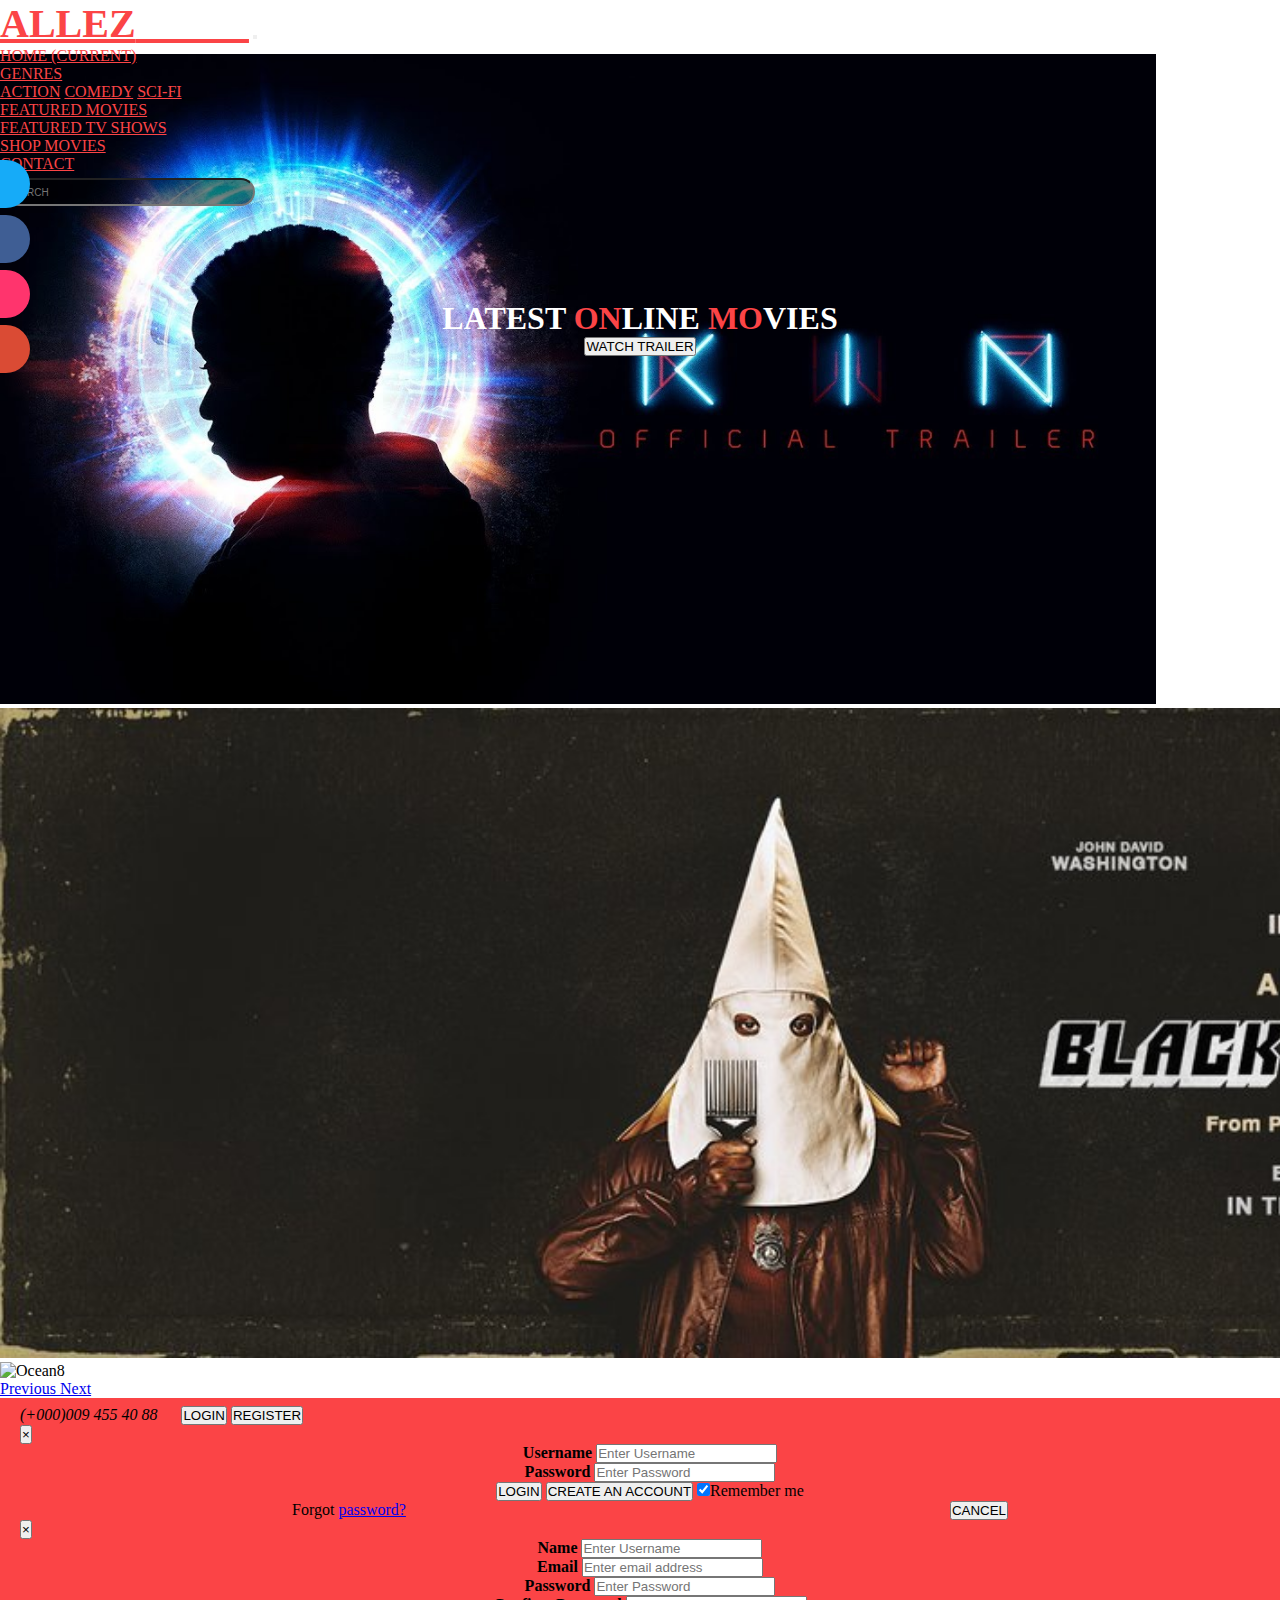
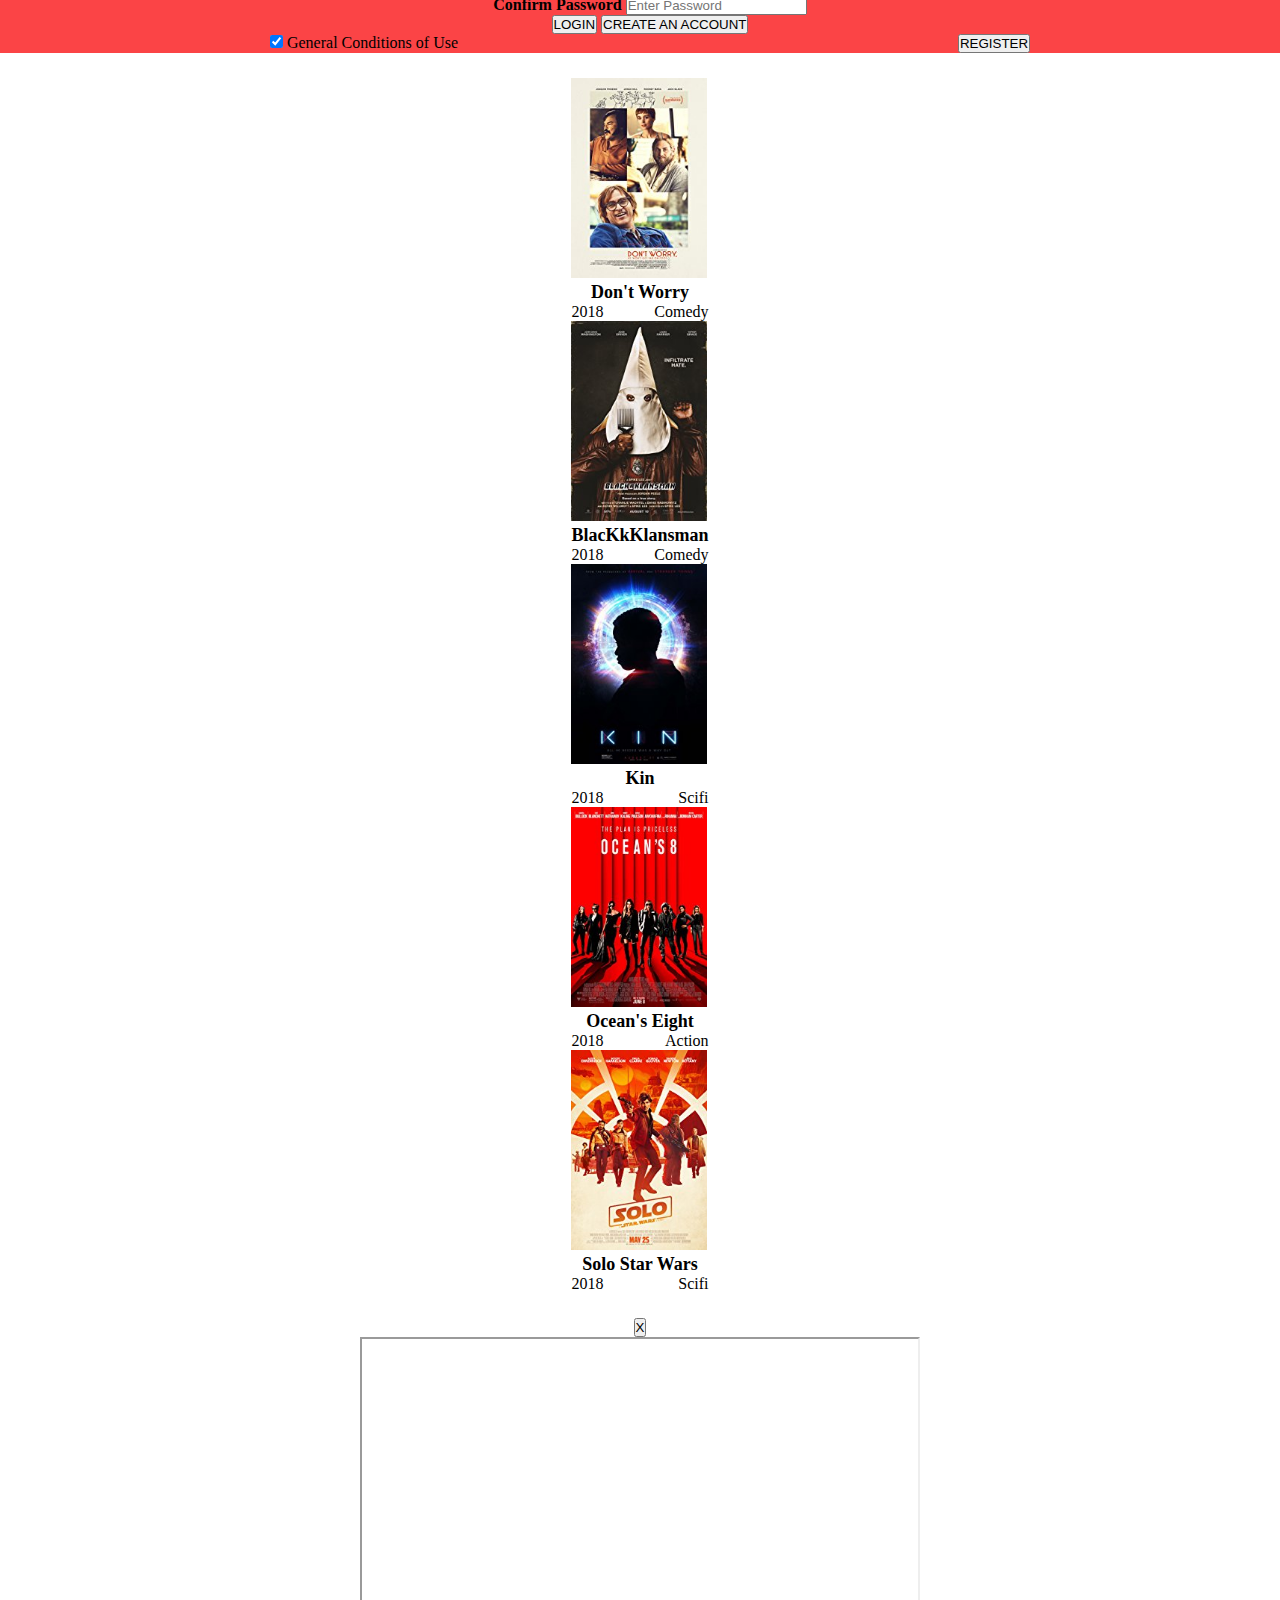
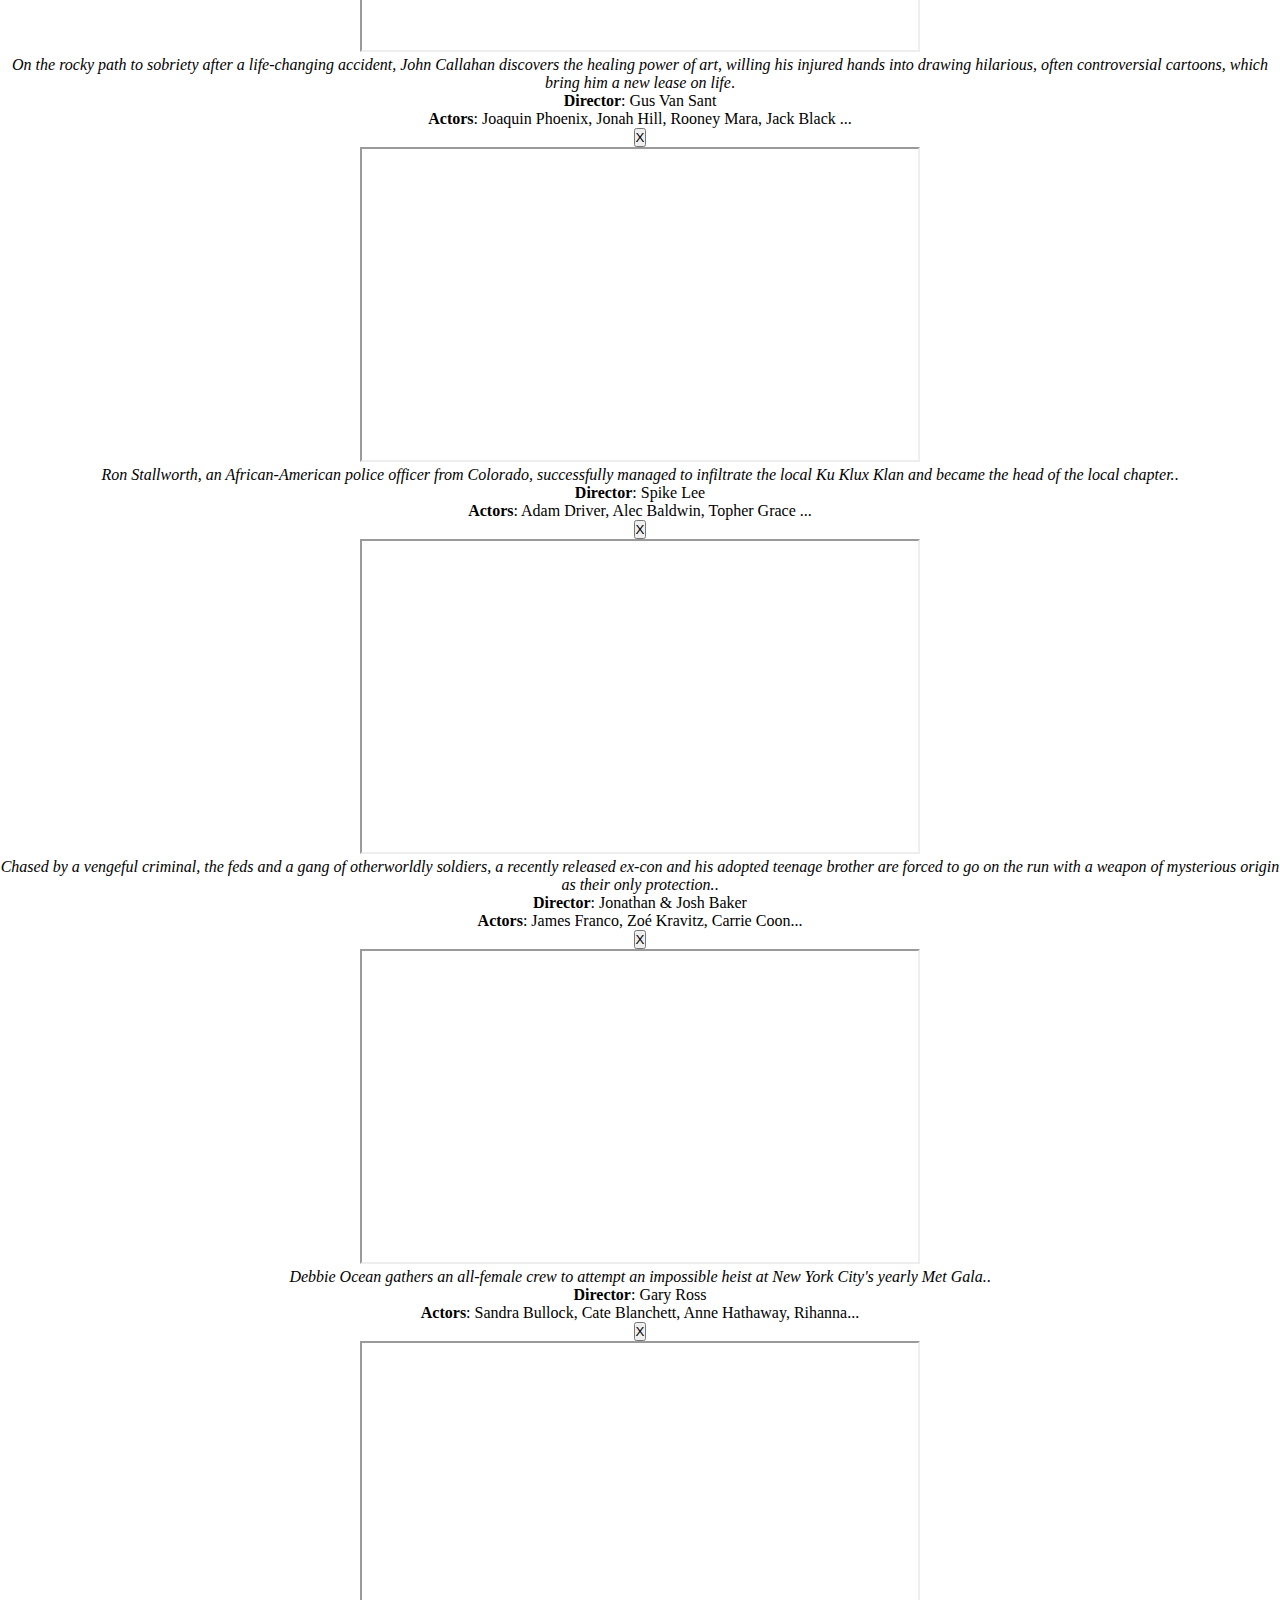
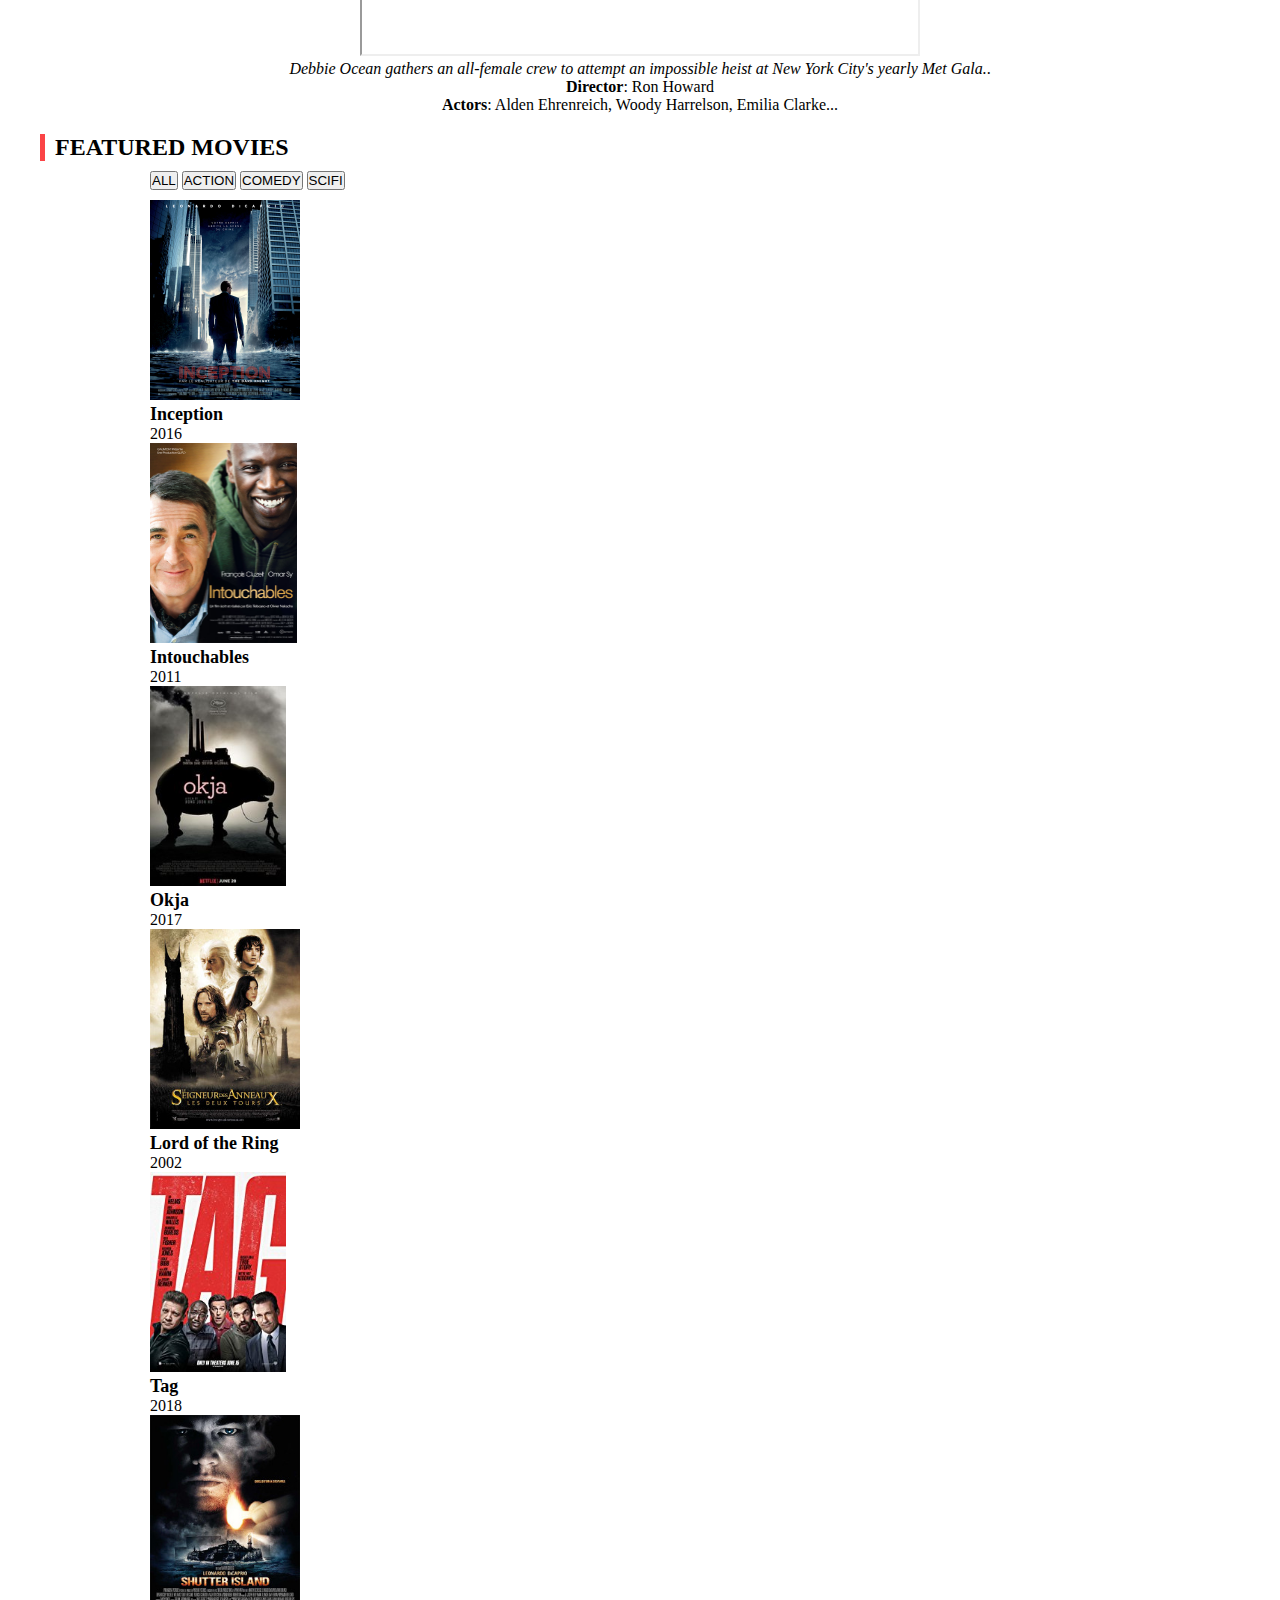
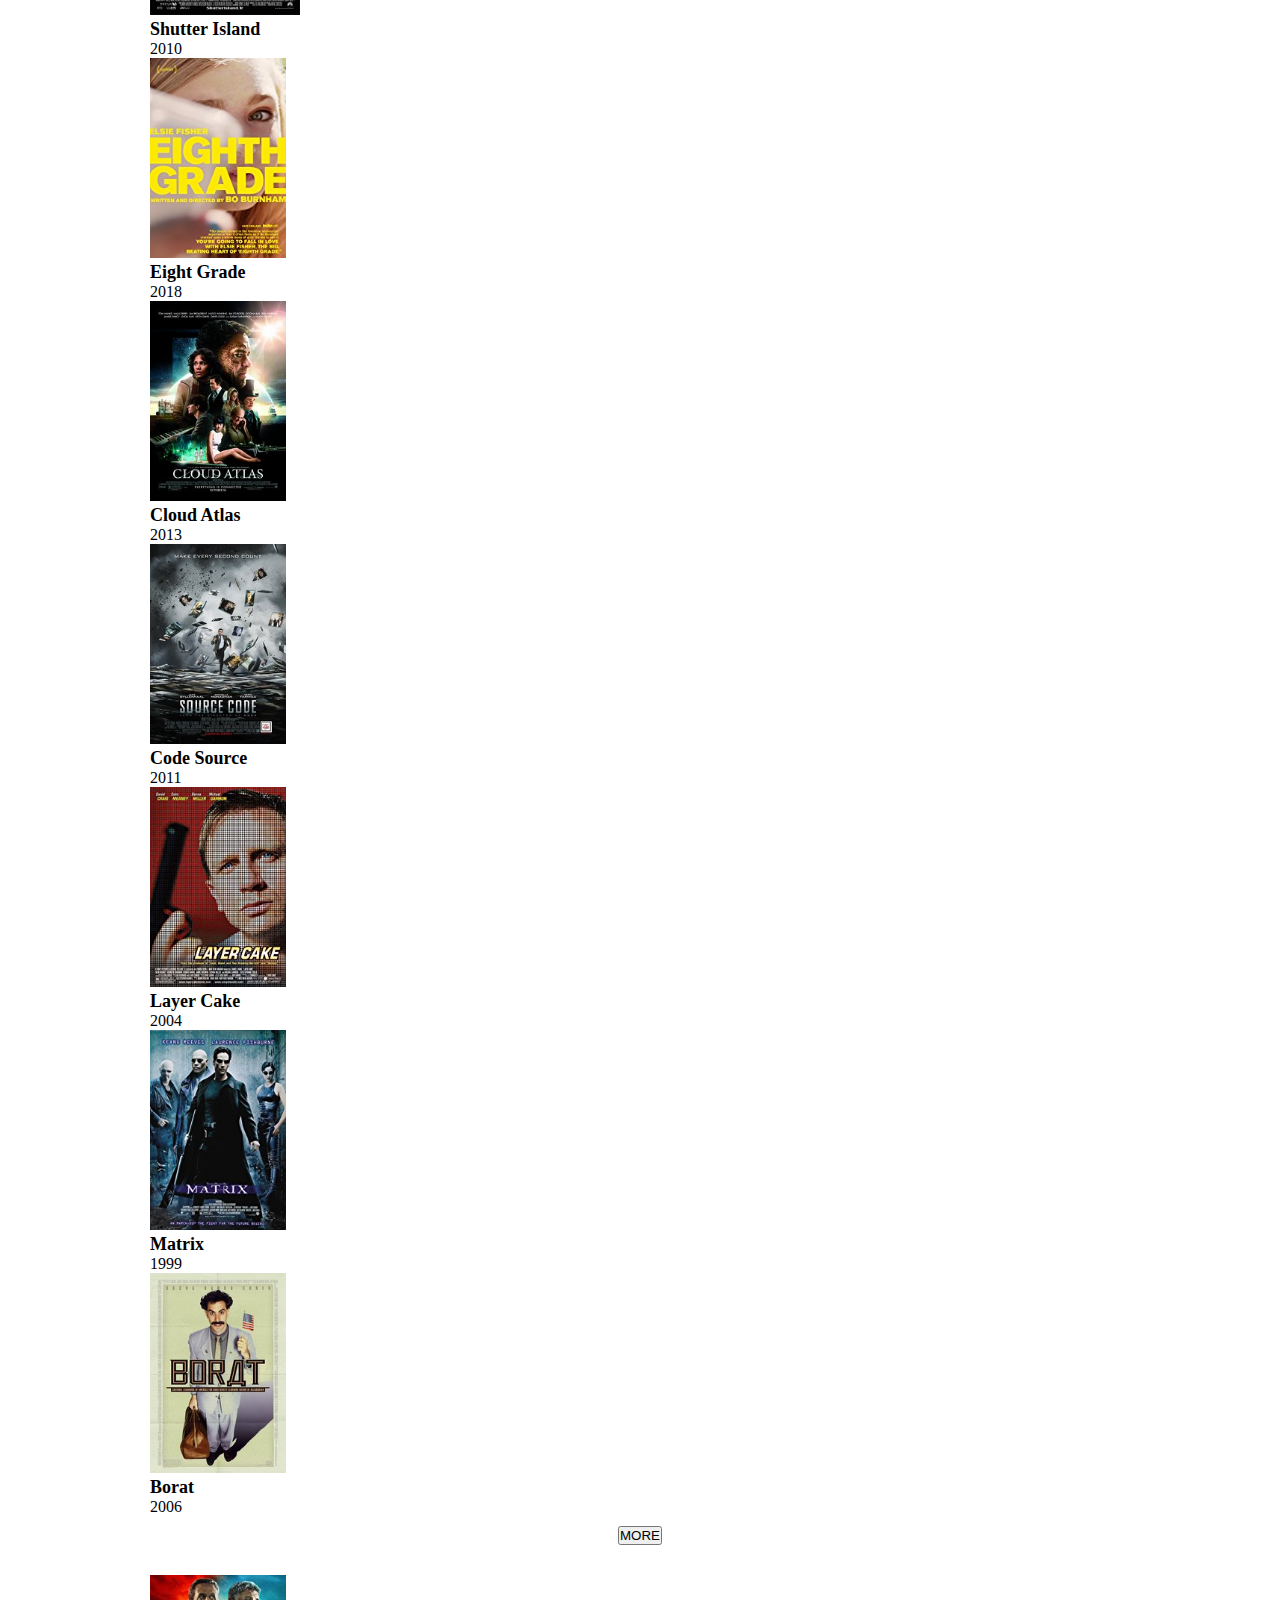
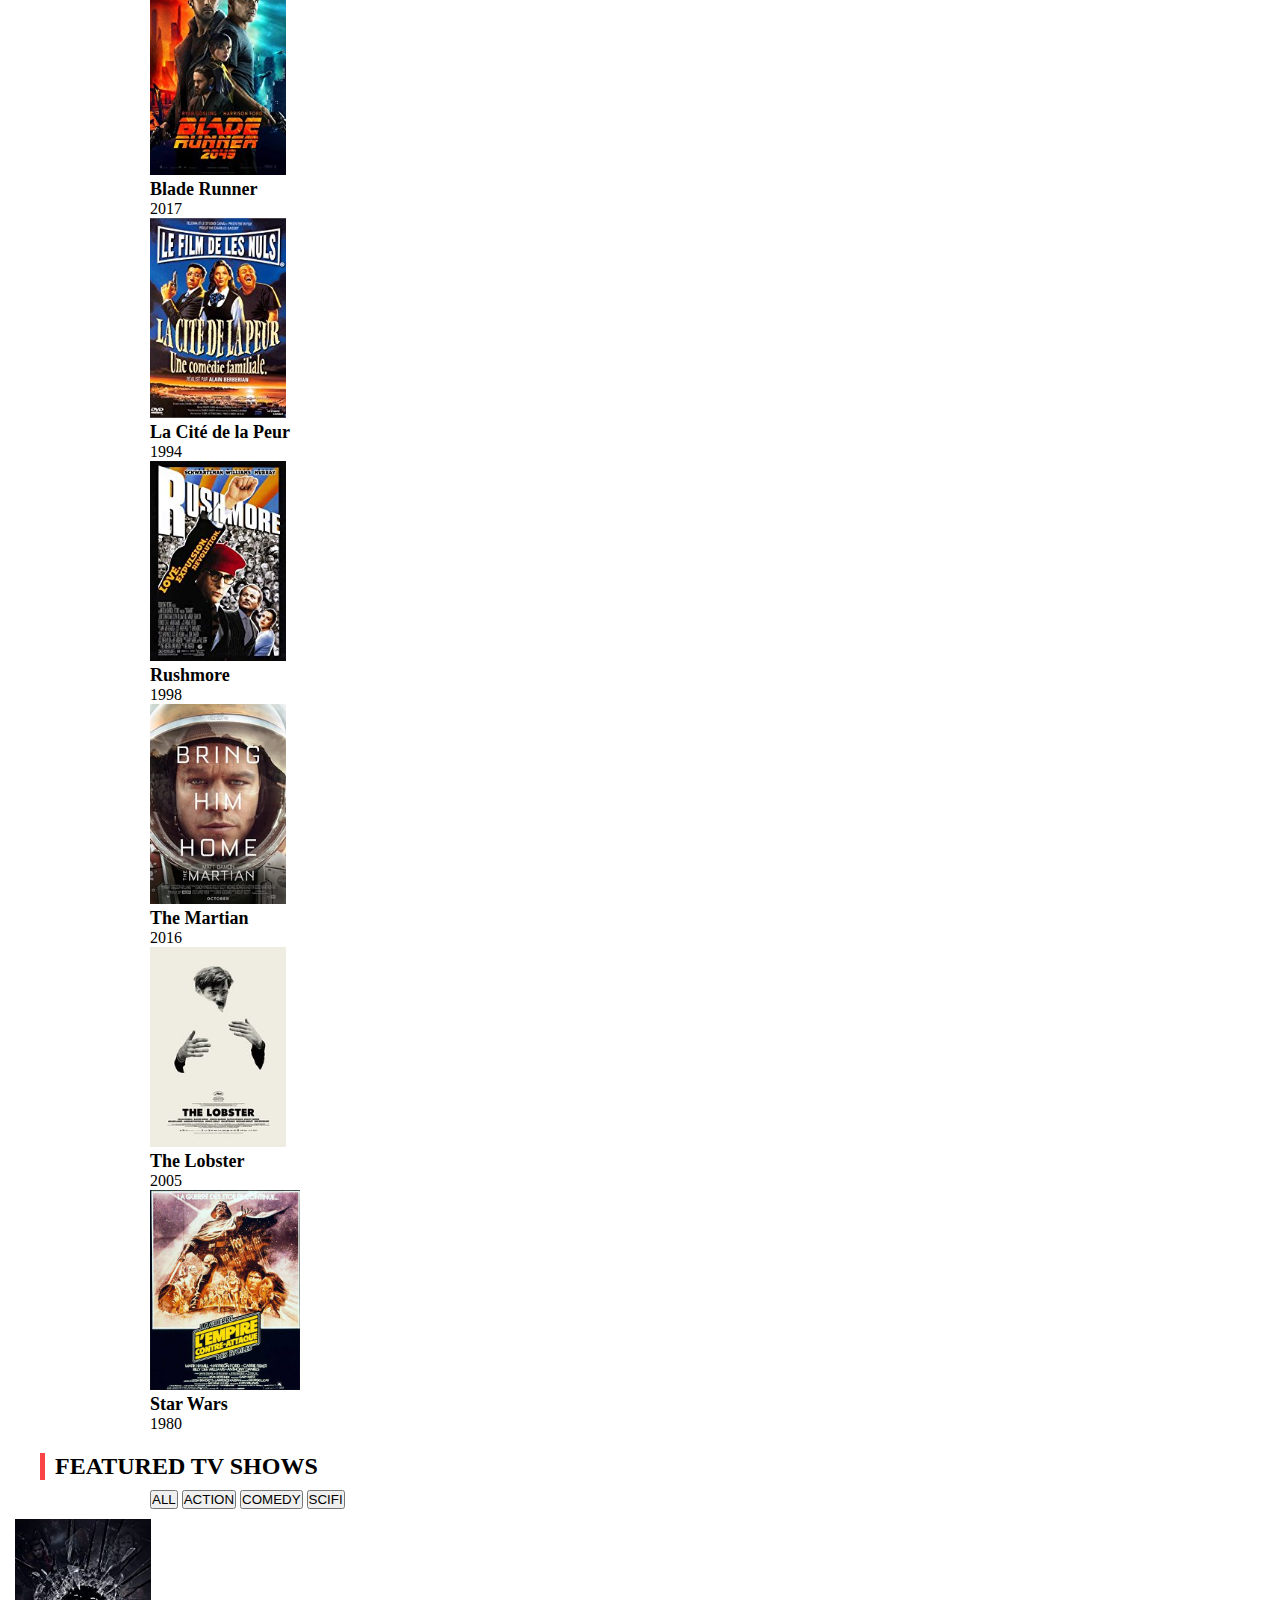
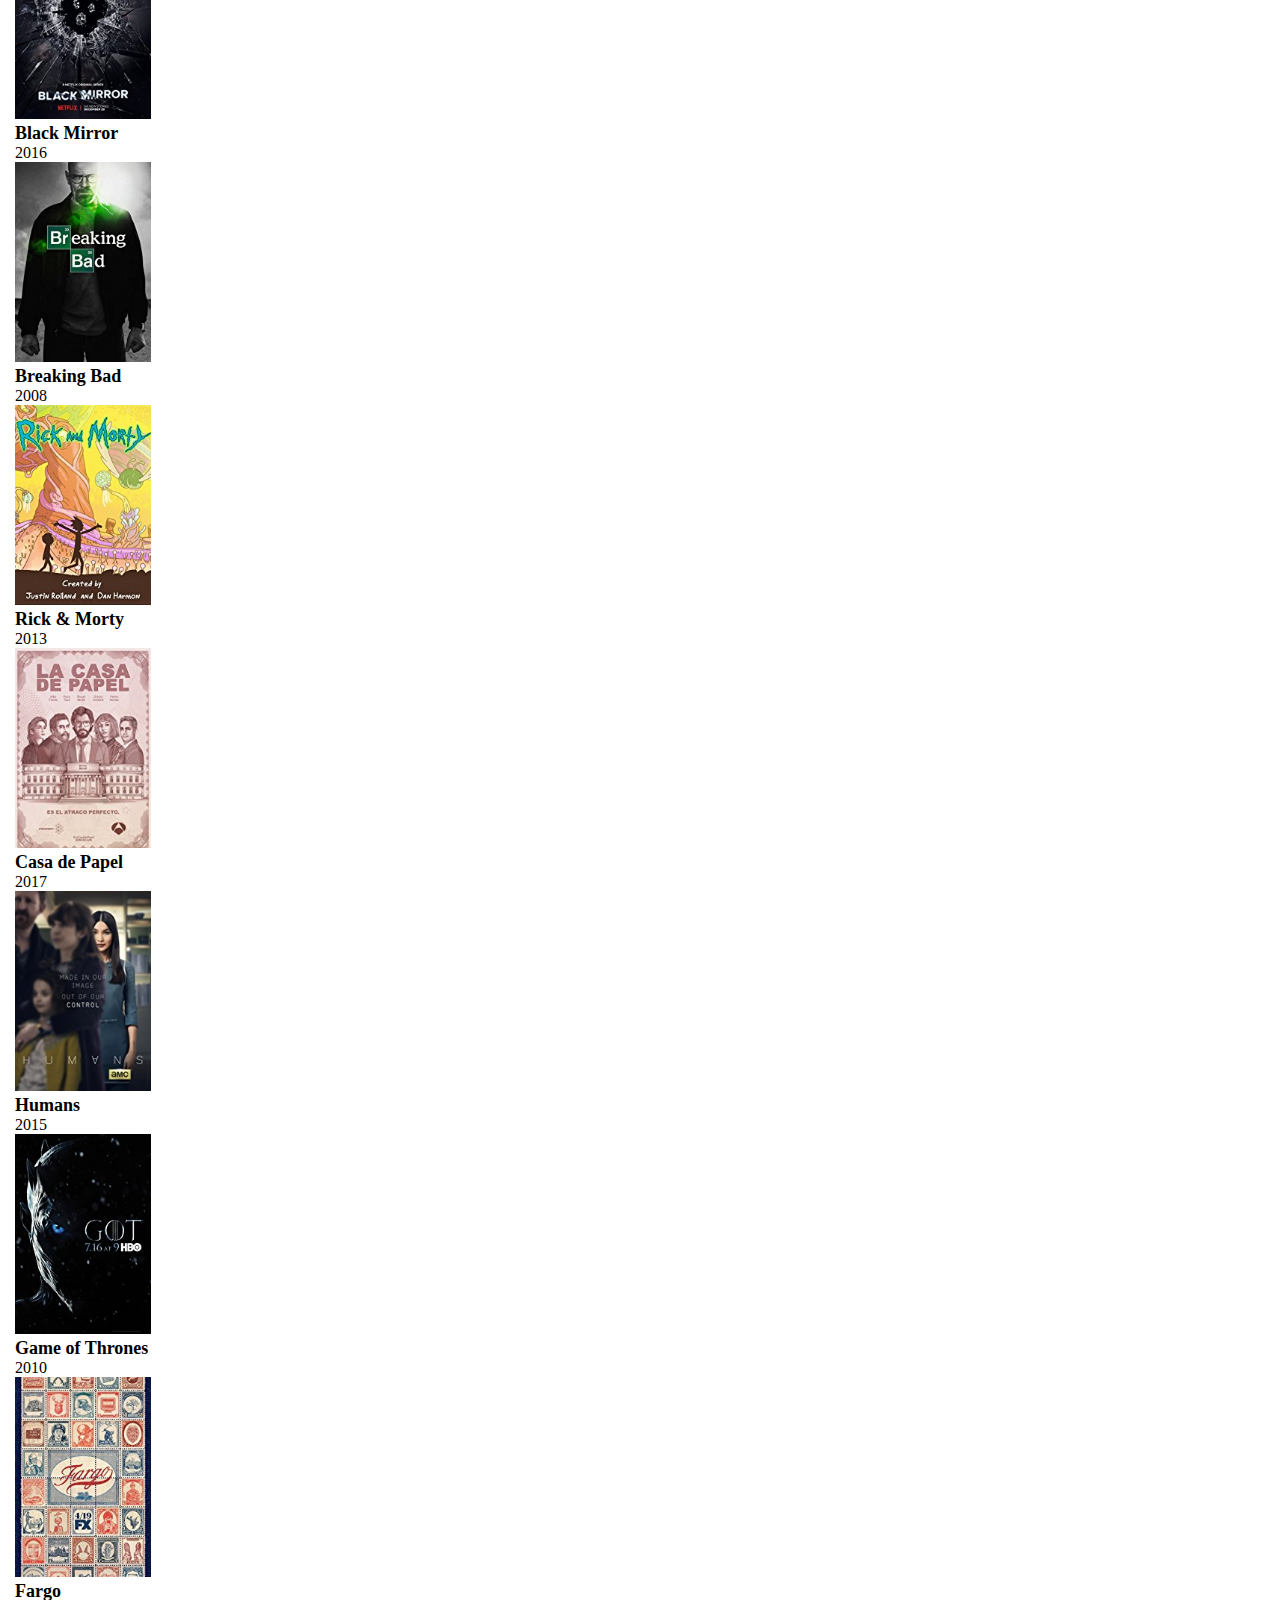
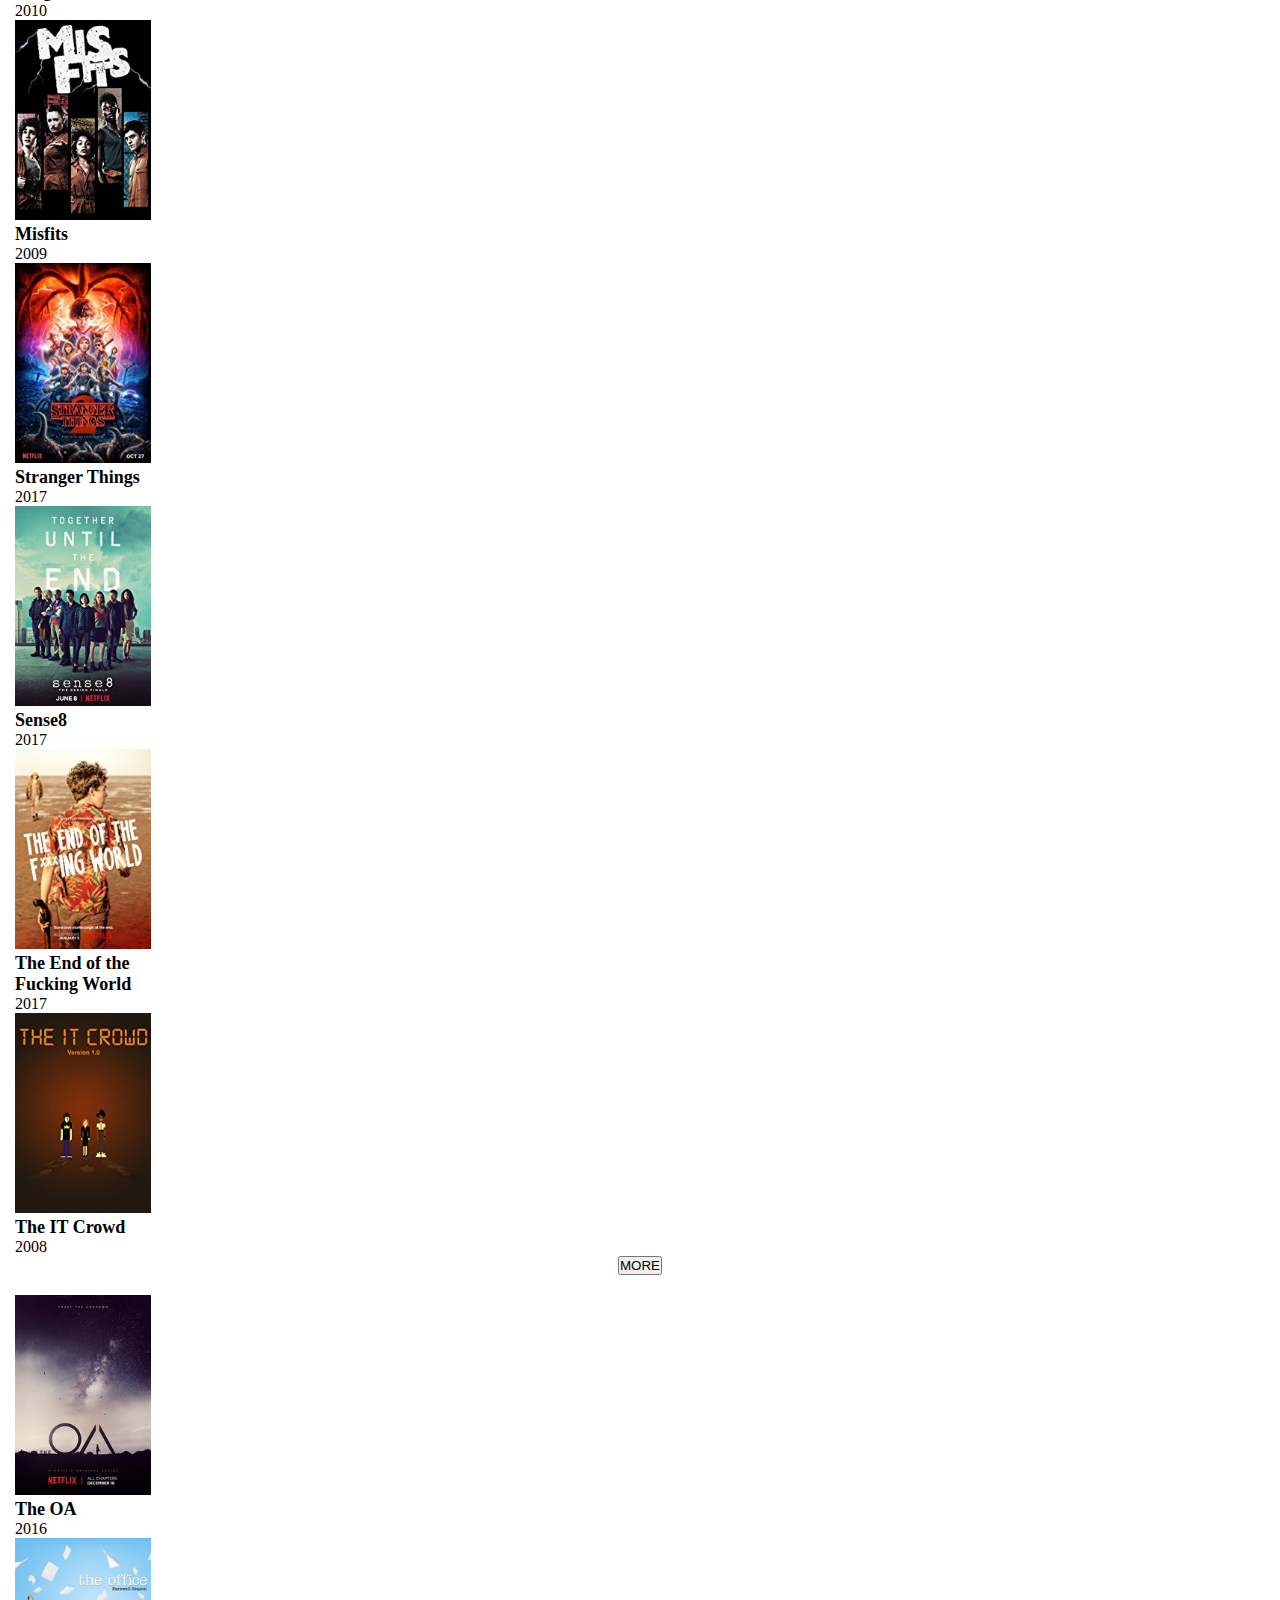
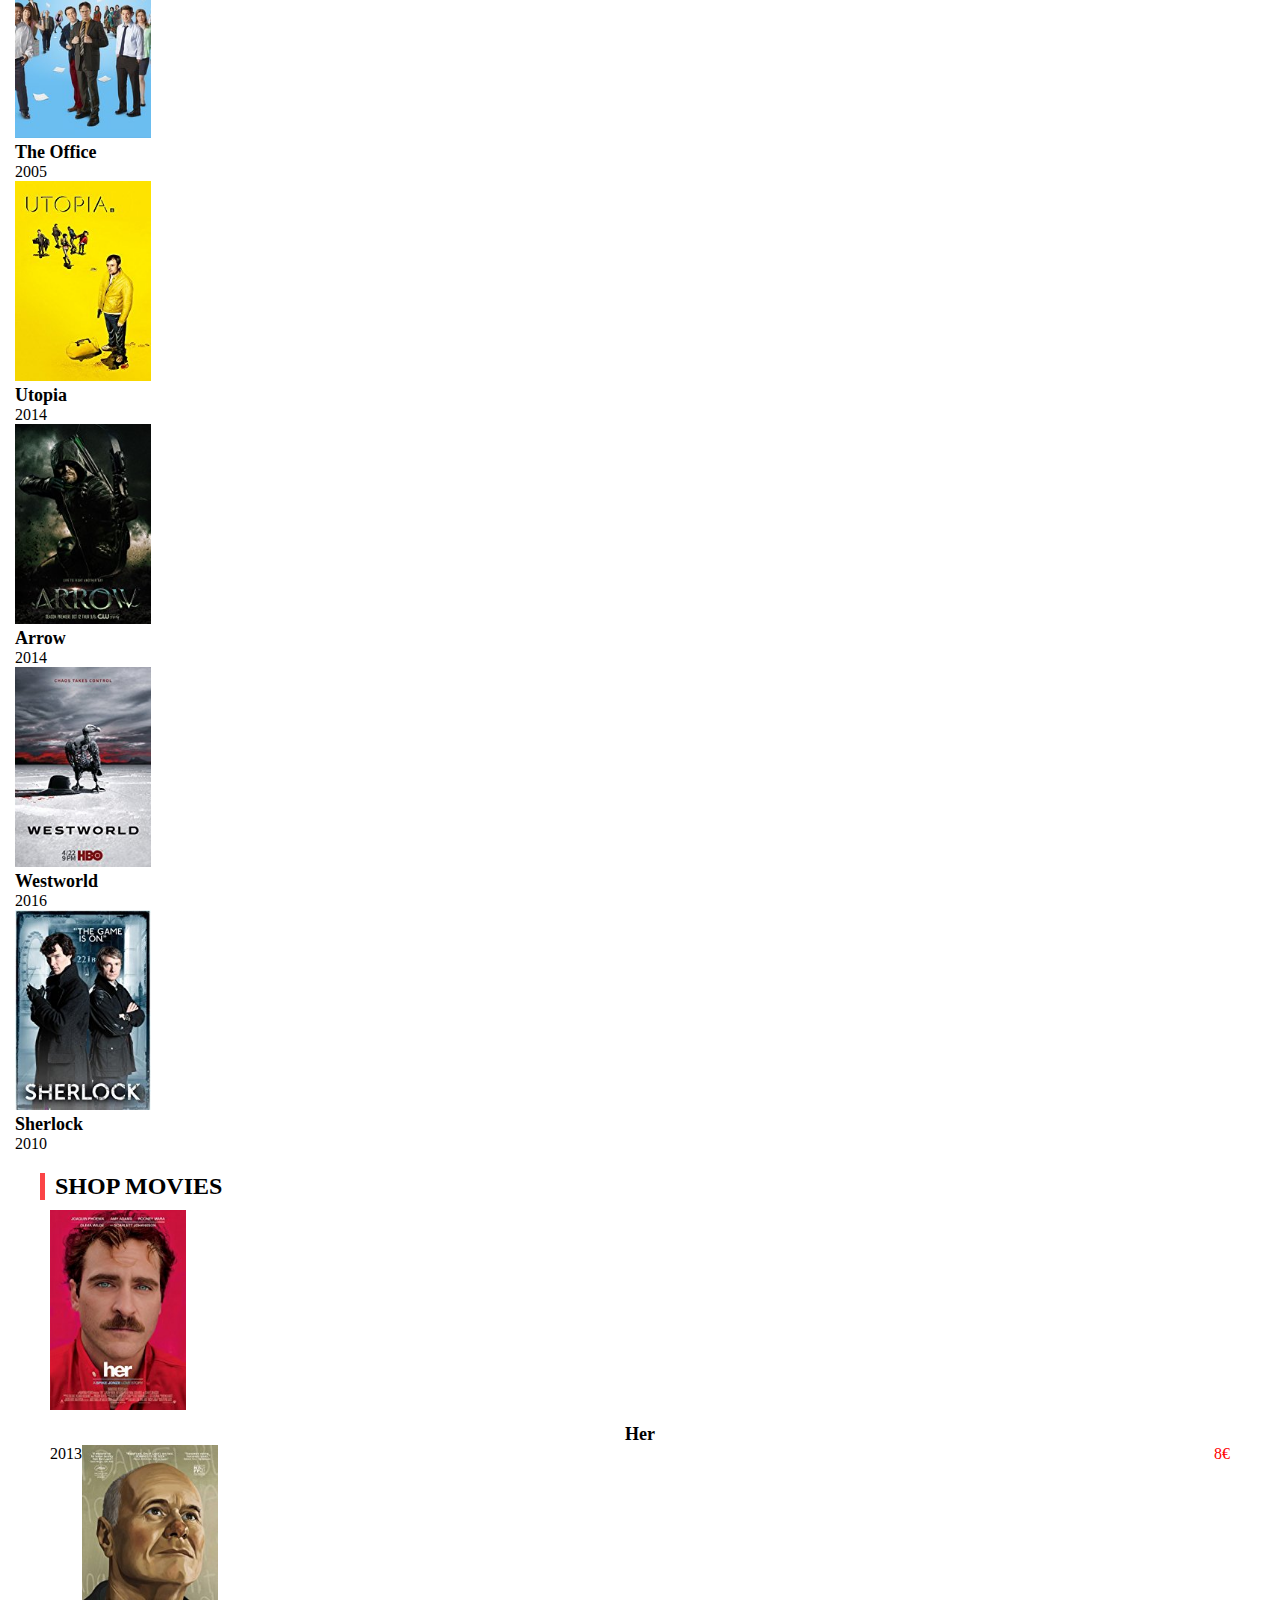
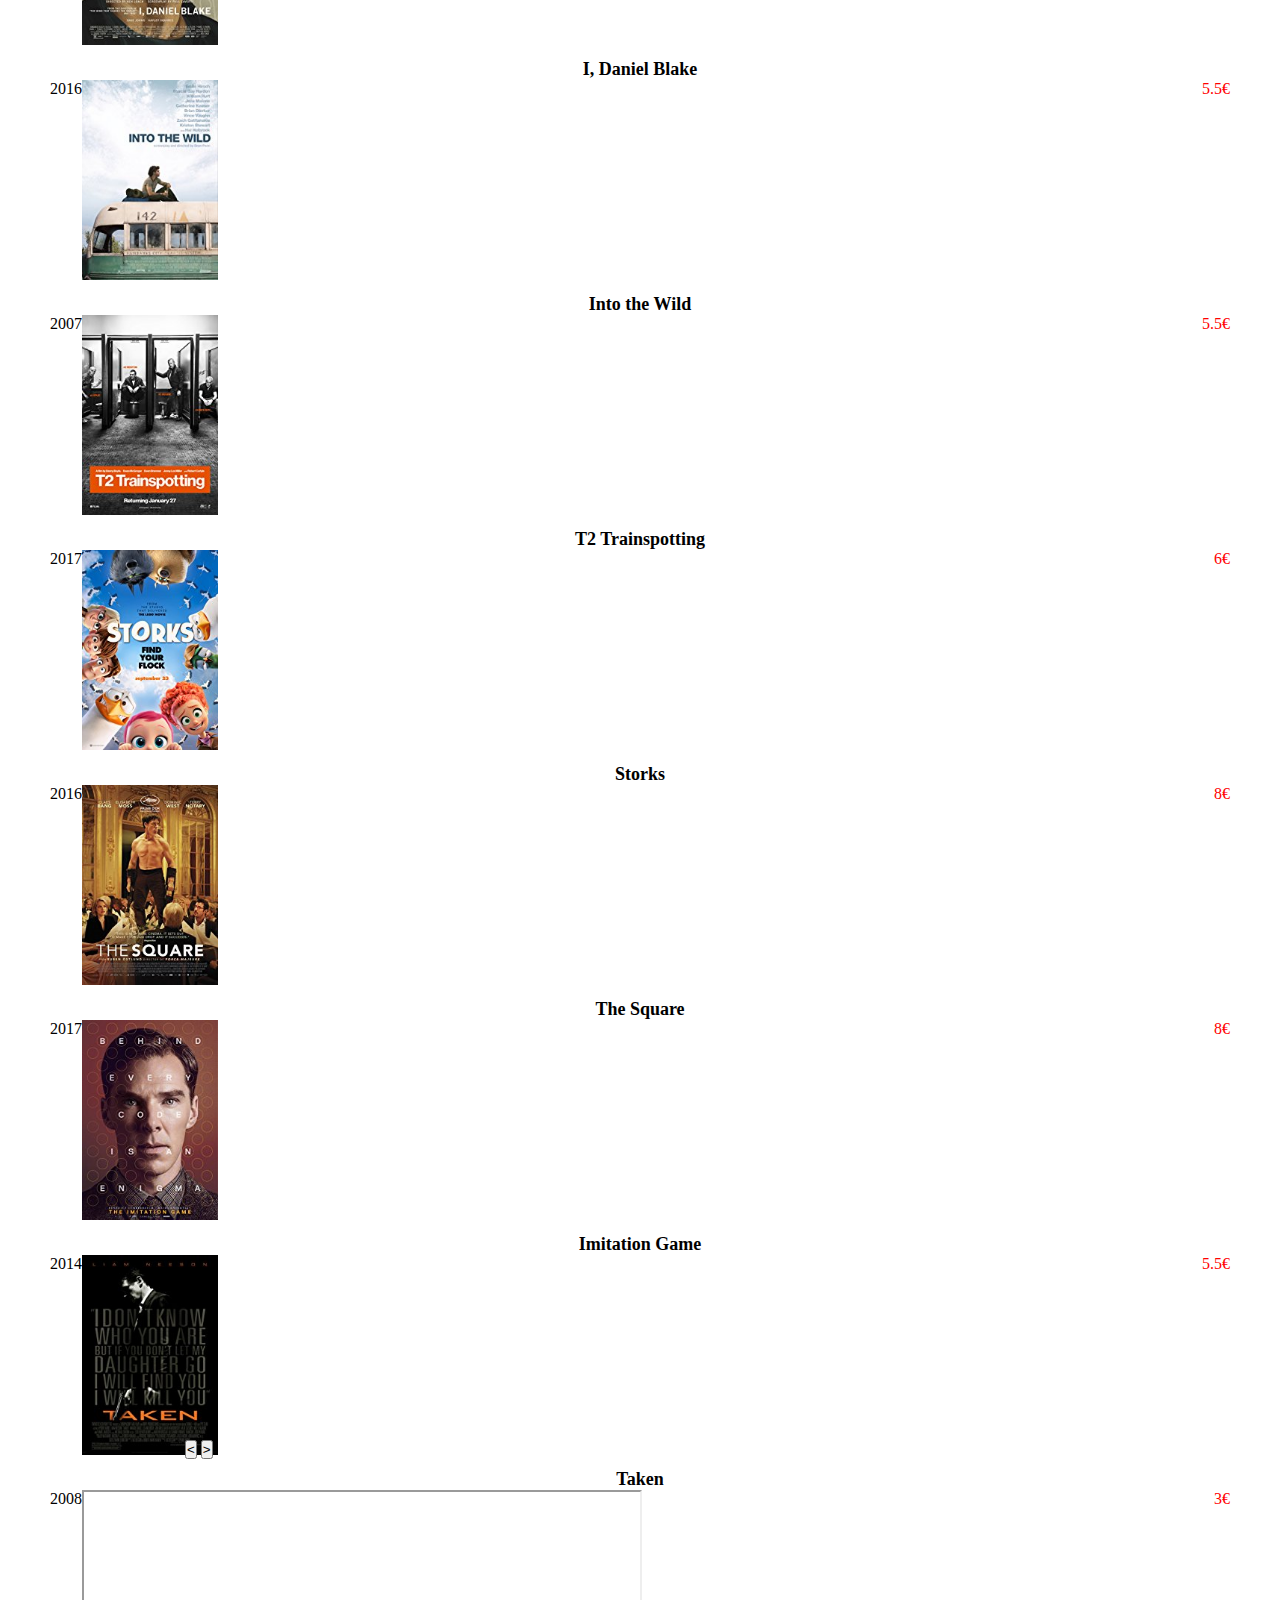
==== index.html @ dd97ee20 "MaybeLast" ====
<!DOCTYPE html>
<html lang="en">
	<head>
		<!-- Required meta tags -->
		<meta charset="utf-8">
		<meta name="viewport" content="width=device-width, initial-scale=1, shrink-to-fit=no">
		<meta name="Allezcine" content="Description">

		<title>Allezcine</title>

		<!-- Bootstrap CSS -->
		<link rel="stylesheet" href="style.css">
		<link rel="stylesheet" href="https://maxcdn.bootstrapcdn.com/bootstrap/4.0.0-beta/css/bootstrap.min.css" integrity="sha384-/Y6pD6FV/Vv2HJnA6t+vslU6fwYXjCFtcEpHbNJ0lyAFsXTsjBbfaDjzALeQsN6M" crossorigin="anonymous">

		<!-- Fontawesome -->
		<link rel="stylesheet" href="https://use.fontawesome.com/releases/v5.0.13/css/all.css" integrity="sha384-DNOHZ68U8hZfKXOrtjWvjxusGo9WQnrNx2sqG0tfsghAvtVlRW3tvkXWZh58N9jp" crossorigin="anonymous">
		<!-- Cookies -->
		<link rel="stylesheet" type="text/css" href="//cdnjs.cloudflare.com/ajax/libs/cookieconsent2/3.0.3/cookieconsent.min.css"/>
		<link rel="manifest" href="manifest.json"/>
	</head>

<body>
	<header id="top">
		<section class="my-nav">
			<nav class="navbar navbar-expand-lg sticky-top">
				<a class="navbar-brand main-brand" href="#allezcarousel">Allez<strong>cine!</strong></a>
				  <button class="navbar-toggler" type="button" data-toggle="collapse" data-target="#navbarSupportedContent" aria-controls="navbarSupportedContent" aria-expanded="false" aria-label="Toggle navigation">
				  <span class="navbar-toggler-icon fa fa-bars fa-1x"></span>
				  </button>
				  <div class="collapse navbar-collapse" id="navbarSupportedContent">
				  	<ul class="navbar-nav mr-auto">
				      <li class="nav-item active">
				        <a class="nav-link" href="#homepage">Home
				        	<span class="sr-only">(current)</span>
				        </a>
				      </li>
				      <li class="nav-item dropdown">
				        <a class="nav-link dropdown-toggle" href="#" id="navbarDropdown" role="button" data-toggle="dropdown" aria-haspopup="true" aria-expanded="false">Genres
				        </a>
						   <div class="dropdown-menu" aria-labelledby="navbarDropdown">
					          <a class="dropdown-item" href="#featured-movies">Action</a>
					          <a class="dropdown-item" href="#featured-movies">Comedy</a>
					          <a class="dropdown-item" href="#featured-movies">Sci-fi</a>
						   </div>
				      </li>
				      <li class="nav-item">
				        <a class="nav-link" href="#featured-movies">Featured Movies</a>
				      </li>
				      <li class="nav-item">
				        <a class="nav-link" href="#featured-Tvshows">Featured Tv Shows</a>
				      </li>
				      <li class="nav-item">
				        <a class="nav-link" href="#shop-movies">Shop Movies</a>
				      </li>
				      <li class="nav-item">
				        <a class="nav-link" href="#contact">Contact</a>
				      </li>
				    </ul>
				    <form class="form-inline my-2 my-lg-0">
				      <input class="form-control mr-sm-2 form-search" type="search" placeholder="Search" aria-label="Search">
				      <i class="fas fa-search"></i>
				    </form>
				  </div>
			</nav>
		</section>
		<div id="carouselExampleIndicators" class="my-carousel carousel slide" data-ride="carousel">
		  <ol class="carousel-indicators">
		    <li data-target="#carouselExampleIndicators" data-slide-to="0" class="active"></li>
		    <li data-target="#carouselExampleIndicators" data-slide-to="1"></li>
		    <li data-target="#carouselExampleIndicators" data-slide-to="2"></li>
		  </ol>
		  <div class="carousel-inner">
			<div class="big-title">
				<h1>latest <strong>on</strong>line <strong>mo</strong>vies</h1>
				<button type="button" name="button" class="btn btn-danger">WATCH TRAILER</button>
			</div>
		    <div class="carousel-item active">
		      <img class="banner d-block w-100 " src="img/banner_kin2018.jpg" alt="Kin" height="650">
		    </div>
		    <div class="carousel-item">
		      <img class="banner d-block w-100" src="img/banner_blackkklansman_2018.jpg" alt="Blackkklansman" height="650">
		    </div>
		    <div class="carousel-item">
		      <img class="banner d-block w-100" src="img/Banner_Ocean8.png" alt="Ocean8" height="650">
		    </div>
		  </div>
		  <a class="carousel-control-prev" href="#carouselExampleIndicators" role="button" data-slide="prev">
		    <span class="carousel-control-prev-icon" aria-hidden="true"></span>
		    <span class="sr-only">Previous</span>
		  </a>
		  <a class="carousel-control-next" href="#carouselExampleIndicators" role="button" data-slide="next">
		    <span class="carousel-control-next-icon" aria-hidden="true"></span>
		    <span class="sr-only">Next</span>
		  </a>
		</div>
	</header>

	<!-- Subscription line -->
	<div class="subscription" id="homepage">
		<p><i class="fas fa-phone">(+000)009 455 40 88</i></p>
		<button type="button" class="btn btn-dark btn-login" data-toggle="modal" data-target="#exampleModalCenter">Login
		</button>
		<button type="button" class="btn btn-dark btn-register" data-toggle="modal" data-target="#buttonRegister">Register</button>
		<!-- btnLOGIN -->
		<!-- Modal -->
		<div class="modal fade" id="exampleModalCenter" tabindex="-1" role="dialog" aria-hidden="true">
		  <div class="modal-dialog modal-dialog-centered" role="document">
		    <div class="modal-content">
		      <div class="modal-header">
		        <div class="modal-title" id="exampleModalCenterTitle1"><i class="fas fa-user-lock"></i></div>
		        <button type="button" class="close" data-dismiss="modal" aria-label="Close">
		         <span aria-hidden="true">&times;</span>
		        </button>
		      </div>
		      <div class="modal-body">
				<div class="form-group">
					<label class="col-form-label"><b>Username</b></label>
					<input type="text" placeholder="Enter Username" name="uname" required>
				</div>
				<div class="form-group">
				    <label class="col-form-label"><b>Password</b></label>
				    <input type="password" placeholder="Enter Password" name="psw" required>
				</div>
			    <button type="submit" class="btn btn-danger">Login</button>
					<button type="submit" class="btn btn-danger">Create an account</button>
					<label>
						<input type="checkbox" checked="checked" name="remember">Remember me
					</label>
					</div>
		      <div class="modal-footer">
				<div class="container">
					<span class="psw">Forgot <a href="#">password?</a></span>
				</div>
		        <button type="button" class="btn btn-danger" data-dismiss="modal">Cancel</button>
		      </div>
		    </div>
		  </div>
		</div>
		<div class="modal fade" id="buttonRegister" tabindex="-1" role="dialog" aria-hidden="true">
		  <div class="modal-dialog modal-dialog-centered" role="document">
		    <div class="modal-content">
		      <div class="modal-header">
		        <div class="modal-title" id="exampleModalCenterTitle2"><i class="fas fa-user-edit"></i></div>
		        <button type="button" class="close" data-dismiss="modal" aria-label="Close">
		        <span aria-hidden="true">&times;</span>
		        </button>
		      </div>
		      <div class="modal-body">
				<div class="form-group">
				    <label class="col-form-label"><b>Name</b></label>
				    <input type="text" placeholder="Enter Username" name="uname" required>
				</div>
				<div class="form-group">
				    <label class="col-form-label"><b>Email</b></label>
				    <input type="text" placeholder="Enter email address" name="email" required>
				</div>
				<div class="form-group">
				    <label class="col-form-label"><b>Password</b></label>
				    <input type="password" placeholder="Enter Password" name="psw" required>
				</div>
				<div class="form-group">
				    <label class="col-form-label"><b>Confirm Password</b></label>
				    <input type="password" placeholder="Enter Password" name="cpsw" required>
				</div>
			    <button type="submit" class="btn btn-danger">Login</button>
				<button type="submit" class="btn btn-danger">Create an account</button>
		      </div>
		      <div class="modal-footer">
				<label>
					<input type="checkbox" checked="checked" name="condition" id="condition"> General Conditions of Use
				</label>
		        <button type="button" class="btn btn-danger" data-dismiss="modal">Register</button>
		      </div>
		    </div>
		  </div>
		</div>
	</div>

	<!--Social Media -->
	<div class="float-sm">
		<div class="fl-fl float-tw">
		    <a href="" target="_blank">Twitter</a>
		    <i class="fab fa-twitter"></i>
		</div>
  		<div class="fl-fl float-fb">
		    <a href="" target="_blank">Facebook</a>
		    <i class="fab fa-facebook"></i>
  		</div>
		<div class="fl-fl float-ig">
		    <a href="" target="_blank">Dribble</a>
		    <i class="fab fa-dribbble"></i>
	  	</div>
	  	<div class="fl-fl float-gp">
		    <a href="" target="_blank">Google Plus</a>
		    <i class="fab fa-google-plus"></i>
	  	</div>
	</div>

	<!-- Main movies -->
	<div class="main-movies">
		<div class="row">
			<div class="col-md-2-5" id="movie1"
			><img src="img/dontget-2018-comedy.jpg" alt="Don't Worry, He Won't Get Far on Foot" height="200">
				<div class="infomovie">
					<h5>Don't Worry</h5>
					<p class="left">2018</p>
					<p class="right">Comedy</p>
				</div>
			</div>
			<div class="col-md-2-5" id="movie2">
				<img src="img/blacKkKlansmaan-2018-comedy.jpg" alt="Blackkklansman" height="200" >
				<div class="infomovie">
					<h5>BlacKkKlansman</h5>
					<p class="left">2018</p>
					<p class="right">Comedy</p>
				</div>
			</div>
			<div class="col-md-2-5" id="movie3">
				<img src="img/Kin-2018-scifi.jpg" alt="Kin" height="200">
				<div class="infomovie">
					<h5>Kin</h5>
					<p class="left">2018</p>
					<p class="right">Scifi</p>
				</div>
			</div>
			<div class="col-md-2-5" id="movie4">
				<img src="img/ocean8-2018-action.jpg" alt="Ocean 8" height="200">
				<div class="infomovie">
					<h5>Ocean's Eight</h5>
					<p class="left">2018</p>
					<p class="right">Action</p>
				</div>
			</div>
			<div class="col-md-2-5" id="movie5">
				<img src="img/solo-2018-scifi.jpg" alt="Solo Star Wars" height="200">
				<div class="infomovie">
					<h5>Solo Star Wars</h5>
					<p class="left">2018</p>
					<p class="right">Scifi</p>
				</div>
			</div>
		</div>
	</div>

	<!-- Modal videos -->
	<div id="myModal" class="modal fade">
		<div class="modal-dialog modal-lg">
			<div class="modal-content">
				<div class="modal-body">
					<button type="button" class="close" data-dismiss="modal" aria-hidden="true">X</button>
					<div class="embed-responsive embed-responsive-16by9">
					<iframe width="560" height="315" src="https://www.youtube.com/embed/ZYWrgLTNKP4" allow="autoplay; encrypted-media" allowfullscreen></iframe>
					</div>
					<p>
						<i>On the rocky path to sobriety after a life-changing accident, John Callahan discovers the healing power of art, willing his injured hands into drawing hilarious, often controversial cartoons, which bring him a new lease on life</i>.
					</p>
					<p><b>Director</b>: Gus Van Sant</p>
					<p><b>Actors</b>: Joaquin Phoenix, Jonah Hill, Rooney Mara, Jack Black ...</p>
				</div>
			</div>
		</div>
	</div>
	<div id="myModal2" class="modal fade">
		<div class="modal-dialog modal-lg">
			<div class="modal-content">
				<div class="modal-body">
					<button type="button" class="close" data-dismiss="modal" aria-hidden="true">X</button>
					<div class="embed-responsive embed-responsive-16by9">
					<iframe width="560" height="315" src="https://www.youtube.com/embed/pFc6I0rgmgY" allow="autoplay; encrypted-media" allowfullscreen></iframe>
					</div>
					<p>
						<i>Ron Stallworth, an African-American police officer from Colorado, successfully managed to infiltrate the local Ku Klux Klan and became the head of the local chapter.</i>.
					</p>
					<p><b>Director</b>: Spike Lee</p>
					<p><b>Actors</b>: Adam Driver, Alec Baldwin, Topher Grace ...</p>
				</div>
			</div>
		</div>
	</div>
	<div id="myModal3" class="modal fade">
		<div class="modal-dialog modal-lg">
			<div class="modal-content">
				<div class="modal-body">
					<button type="button" class="close" data-dismiss="modal" aria-hidden="true">X</button>
					<div class="embed-responsive embed-responsive-16by9">
					<iframe width="560" height="315" src="https://www.youtube.com/embed/Ac5wrM2uYbk" allow="autoplay; encrypted-media" allowfullscreen></iframe>
					</div>
					<p>
						<i>Chased by a vengeful criminal, the feds and a gang of otherworldly soldiers, a recently released ex-con and his adopted teenage brother are forced to go on the run with a weapon of mysterious origin as their only protection.</i>.
					</p>
					<p><b>Director</b>: Jonathan & Josh Baker</p>
					<p><b>Actors</b>: James Franco, Zoé Kravitz, Carrie Coon...</p>
				</div>
			</div>
		</div>
	</div>
	<div id="myModal4" class="modal fade">
		<div class="modal-dialog modal-lg">
			<div class="modal-content">
				<div class="modal-body">
					<button type="button" class="close" data-dismiss="modal" aria-hidden="true">X</button>
					<div class="embed-responsive embed-responsive-16by9">
					<iframe width="560" height="315" src="https://www.youtube.com/embed/MFWF9dU5Zc0" allow="autoplay; encrypted-media" allowfullscreen></iframe>
					</div>
					<p>
						<i>Debbie Ocean gathers an all-female crew to attempt an impossible heist at New York City's yearly Met Gala.</i>.
					</p>
					<p><b>Director</b>: Gary Ross</p>
					<p><b>Actors</b>: Sandra Bullock, Cate Blanchett, Anne Hathaway, Rihanna...</p>
				</div>
			</div>
		</div>
	</div>
	<div id="myModal5" class="modal fade">
		<div class="modal-dialog modal-lg">
			<div class="modal-content">
				<div class="modal-body">
					<button type="button" class="close" data-dismiss="modal" aria-hidden="true">X</button>
					<div class="embed-responsive embed-responsive-16by9">
					<iframe width="560" height="315" src="https://www.youtube.com/embed/Cs4y56AnaUg" allow="autoplay; encrypted-media" allowfullscreen></iframe>
					</div>
					<p>
						<i>Debbie Ocean gathers an all-female crew to attempt an impossible heist at New York City's yearly Met Gala.</i>.
					</p>
					<p><b>Director</b>: Ron Howard</p>
					<p><b>Actors</b>: Alden Ehrenreich, Woody Harrelson, Emilia Clarke...</p>
				</div>
			</div>
		</div>
	</div>

	<!-- Featured movies -->
	<section class="featured-movies" id="featured-movies">
		<div class="title"><h2>Featured Movies</h2></div>
		<div class="filter btn-group">
			<button type="button" class="btn btn-danger" id="all">All</button>
			<button type="button" class="btn btn-danger" id="action">Action</button>
			<button type="button" class="btn btn-danger" id="comedy">Comedy</button>
			<button type="button" class="btn btn-danger" id="scifi">SciFi</button>
		</div>

		<!-- First selection -->
		<div class="container_movies">
			<div class="row" id="firstmovie">
				<div class="col-md-2-5 scifiM">
					<div class="imgmovie">
						<img src="img/inception-2010-scifi.jpg" alt="Inception" height="200">
						<div class="movieinfo">
							<h5>Inception</h5>
							<p>2016</p>
  					</div>
					</div>
				</div>
				<div class="col-md-2-5 comedyM">
					<div class="imgmovie">
						<img src="img/intouchables-2011-comedie.jpg" alt="Intouchables" height="200">
						<div class="movieinfo">
  							<h5 >Intouchables</h5>
  							<p >2011</p>
  					</div>
					</div>
				</div>
				<div class="col-md-2-5 actionM ">
					<div class="imgmovie">
						<img src="img/okja-2017-action.jpg" alt="Okja" height="200">
						<div class="movieinfo">
  							<h5>Okja</h5>
  							<p>2017</p>
  						</div>
					</div>
				</div>
				<div class="col-md-2-5 actionM ">
					<div class="imgmovie">
						<img src="img/lesdeuxtours-2002-aventure.jpg" alt="Lord of the Ring" height="200">
						<div class="movieinfo">
  							<h5>Lord of the Ring</h5>
  							<p>2002</p>
  					</div>
					</div>
				</div>
				<div class="col-md-2-5 comedyM">
					<div class="imgmovie">
						<img src="img/tag-2018-comedy.jpg" alt="Tag" height="200">
						<div class="movieinfo">
  							<h5>Tag</h5>
  							<p>2018</p>
  					</div>
					</div>
				</div>
				<div class="col-md-2-5 actionM">
					<div class="imgmovie">
						<img src="img/shutterisland-2010-thriller.jpg" alt="Shutter Island" height="200">
						<div class="movieinfo">
  							<h5>Shutter Island</h5>
  							<p>2010</p>
  						</div>
					</div>
				</div>
		<!-- Second selection -->
				<div class="col-md-2-5 comedyM">
					<div class="imgmovie">
						<img src="img/eightgrade-2018-comedy.jpg" alt="EightGrade" height="200">
						<div class="movieinfo">
							<h5>Eight Grade</h5>
							<p>2018</p>
						</div>
				</div>
			</div>
			<div class="col-md-2-5 actionM">
				<div class="imgmovie">
					<img src="img/cloudatlas-2013-action.jpg" alt="CloudAtlas" height="200">
					<div class="movieinfo">
						<h5>Cloud Atlas</h5>
						<p>2013</p>
					</div>
				</div>
			</div>
				<div class="col-md-2-5 scifiM">
					<div class="imgmovie">
						<img src="img/Codesource-2011-scifi.jpg" alt="SourceCode" height="200">
						<div class="movieinfo">
							<h5>Code Source</h5>
							<p >2011</p>
						</div>
					</div>
				</div>
				<div class="col-md-2-5 actionM">
					<div class="imgmovie">
						<img src="img/layercake-2004-action.jpg" alt="Layer Cake" height="200">
						<div class="movieinfo">
								<h5>Layer Cake</h5>
								<p>2004</p>
						</div>
					</div>
				</div>
				<div class="col-md-2-5 scifiM">
					<div class="imgmovie">
						<img src="img/matrix-1999-scifi.jpg" alt="Matrix" height="200">
						<div class="movieinfo">
								<h5>Matrix</h5>
								<p>1999</p>
						</div>
					</div>
				</div>
				<div class="col-md-2-5 comedyM">
					<div class="imgmovie">
						<img src="img/borat-2006-comedy.jpg" alt="Borat" height="200">
						<div class="movieinfo">
								<h5>Borat</h5>
								<p>2006</p>
						</div>
					</div>
				</div>
			</div>
		</div>
	<!-- Button -->
	<div class="btn-container">
		<button type="button" class="btn btn-danger btnplus" id="moreMovies">More</button>
	</div>
	<!-- More movies when clicking the button -->
	<div class="row collapse" id="collapseMore">
		<div class="row" id="firsttvshow">
				<div class="col-md-2-5 scifiM">
					<img src="img/bladerunner-2017-scifi.jpg" alt="Blade Runner" height="200">
					<div class="movieinfo">
						<h5>Blade Runner</h5>
						<p>2017</p>
					</div>
				</div>
				<div class="col-md-2-5 comedyM">
					<img src="img/Lacitédelapeur-1994-comedy.jpg" alt="La Cité de La Peur" height="200">
					<div class="movieinfo">
						<h5>La Cité de la Peur</h5>
						<p>1994</p>
					</div>
				</div>
				<div class="col-md-2-5 comedyM">
					<img src="img/rushmore-1998-comedy.jpg" alt="Rushmore" height="200">
					<div class="movieinfo">
						<h5>Rushmore</h5>
						<p>1998</p>
					</div>
				</div>
				<div class="col-md-2-5 scifiM">
					<img src="img/Themartian-2016-scifi.jpg" alt="The Martian" height="200">
					<div class="movieinfo">
						<h5>The Martian</h5>
						<p>2016</p>
					</div>
				</div>
				<div class="col-md-2-5 comedyM">
					<img src="img/thelobster-2005-comedy.jpg" alt="The Lobster" height="200">
					<div class="movieinfo">
						<h5>The Lobster</h5>
						<p>2005</p>
					</div>
				</div>
				<div class="col-md-2-5 scifiM">
					<img src="img/starwarsempire-1980-scifi.jpg" alt="Star Wars" height="200">
					<div class="movieinfo">
						<h5>Star Wars</h5>
						<p>1980</p>
					</div>
				</div>
			</div>
		</div>
</section>

	<!-- Featured TvShows -->
	<Section class="featured-Tvshows" id="featured-Tvshows">
		<div class="title"><h2>Featured TV Shows</h2></div>
		<!-- Buttons with style -->
		<div class="filter btn-group">
			<button type="button" class="btn btn-danger" id="alltv">All</button>
			<button type="button" class="btn btn-danger" id="actiontv">Action</button>
			<button type="button" class="btn btn-danger" id="comedytv">Comedy</button>
			<button type="button" class="btn btn-danger" id="scifitv">SciFi</button>
		</div>

		<!-- List of TvShows -->
		<div class="container_tvShows">
			<div class="row" id="firsttvshow2">
				<div class="col-md-2-5 scifitvS">
					<div class="imgtv">
						<img src="img/tv-blackmirror-scifi.jpg" alt="Black Mirror" height="200">
						<div class="tvinfo">
							<h5>Black Mirror</h5>
							<p>2016</p>
						</div>
					</div>
				</div>
					<div class="col-md-2-5 actiontvS">
						<div class="imgtv">
							<img src="img/tv-breakingbad-2008-action.jpg" alt="Breaking Bad" height="200">
							<div class="tvinfo">
								<h5>Breaking Bad</h5>
								<p>2008</p>
							</div>
						</div>
					</div>
					<div class="col-md-2-5 comedytvS">
						<div class="imgtv">
							<img src="img/tv-rickmorty-2013-comedy.jpg" alt="Rick & Morty" height="200">
							<div class="tvinfo">
								<h5>Rick & Morty</h5>
								<p>2013</p>
							</div>
						</div>
					</div>
					<div class="col-md-2-5 actiontvS">
						<div class="imgtv">
							<img src="img/tv-lacasadepapel-2017-action.jpg" alt="La Casa de Papel" height="200">
							<div class="tvinfo">
								<h5>Casa de Papel</h5>
								<p>2017</p>
							</div>
						</div>
					</div>
					<div class="col-md-2-5 scifitvS">
						<div class="imgtv">
							<img src="img/tv-humans-2015-scifi.jpg" alt="Humans" height="200">
							<div class="tvinfo">
								<h5>Humans</h5>
								<p>2015</p>
							</div>
						</div>
					</div>
					<div class="col-md-2-5 actiontvS">
						<div class="imgtv">
							<img src="img/tv-got-2010-action.jpg" alt="Game of Thrones" height="200">
							<div class="tvinfo">
								<h5>Game of Thrones</h5>
								<p>2010</p>
							</div>
						</div>
					</div>

		<!-- Second row of Tv Shows -->
					<div class="col-md-2-5 actiontvS">
						<div class="imgtv">
							<img src="img/tv-fargo-2010-action.jpg" alt="Fargo" height="200">
							<div class="tvinfo">
								<h5>Fargo</h5>
								<p>2010</p>
							</div>
						</div>
					</div>
					<div class="col-md-2-5 comedytvS">
						<div class="imgtv">
							<img src="img/tv-misfits-2009-comedy.jpg" alt="Misfits" height="200">
							<div class="tvinfo">
								<h5>Misfits</h5>
								<p>2009</p>
							</div>
						</div>
					</div>
					<div class="col-md-2-5 actiontvS">
						<div class="imgtv">
							<img src="img/tv-strangerthings-2017-action.jpg" alt="Stranger Things" height="200">
							<div class="tvinfo">
								<h5>Stranger Things</h5>
								<p>2017</p>
							</div>
						</div>
					</div>
					<div class="col-md-2-5 scifitvS">
						<div class="imgtv">
							<img src="img/tv-sense8-2017-scifi.jpg" alt="Sense8" height="200">
							<div class="tvinfo">
								<h5>Sense8</h5>
								<p>2017</p>
							</div>
						</div>
					</div>
					<div class="col-md-2-5 comedytvS">
						<div class="imgtv">
							<img src="img/tv-theendofthefuckingworld-2017-comedy.jpg" alt="The End of the Fucking World" height="200">
							<div class="tvinfo">
								<h5>The End of the<br>Fucking World</h5>
								<p>2017</p>
							</div>
						</div>
					</div>
					<div class="col-md-2-5 comedytvS">
						<div class="imgtv">
							<img src="img/tv-theitcrowd-2008-comedy.jpg" alt="The IT Crowd" height="200">
							<div class="tvinfo">
								<h5>The IT Crowd</h5>
								<p>2008</p>
							</div>
						</div>
					</div>
			</div>
		</div>
		<!-- Button more Tv Shows -->
		<div class="btn-container">
			<button type="button" class="btn btn-danger btnplustv" id="moreTv">More</button>
		</div>
		<!-- More tv shows when clicking button -->
		<div class="row collapse" id="collapseMoreTv">
			<div class="row" id="firsttvshow3">
					<div class="col-md-2-5 scifitvS">
						<img src="img/tv-theoa-2016-scifi.jpg" alt="The OA" height="200">
						<div class="tvinfo">
							<h5>The OA</h5>
							<p>2016</p>
						</div>
					</div>
					<div class="col-md-2-5 comedytvS">
						<img src="img/tv-theoffice-2005-comedy.jpg" alt="The Office" height="200">
						<div class="tvinfo">
							<h5>The Office</h5>
							<p>2005</p>
						</div>
					</div>
					<div class="col-md-2-5 scifitvS">
						<img src="img/tv-utopia-2014-scifi.jpg" alt="Utopia" height="200">
						<div class="tvinfo">
							<h5>Utopia</h5>
							<p>2014</p>
						</div>
					</div>
					<div class="col-md-2-5 actiontvS">
						<img src="img/tv-arrow-2014-action.jpg" alt="Arrow" height="200">
						<div class="tvinfo">
							<h5>Arrow</h5>
							<p>2014</p>
						</div>
					</div>
					<div class="col-md-2-5 scifitvS">
						<img src="img/tv-westworld-2016-scifi.jpg" alt="Westworld" height="200">
						<div class="tvinfo">
							<h5>Westworld</h5>
							<p>2016</p>
						</div>
					</div>
					<div class="col-md-2-5 actiontvS">
						<img src="img/tv-sherlock-2010-action.jpg" alt="Sherlock" height="200">
						<div class="tvinfo">
							<h5>Sherlock</h5>
							<p>2010</p>
						</div>
					</div>
				</div>
			</div>
	</section>
		<!-- Shop Movies -->
		<div class="shopmovies-container">
			<div class="title" id="shop-movies"><h2>Shop Movies</h2></div>
			<div class="row mainrow">
				<div class="col-12 col-sm-7 col-md-7 col-lg-7 col-xl-7">
					<div class="row">
						<div class="col-md-2-5">
							<img src="img/her-2013-comedy.jpg" alt="Her" height="200">
							<div class="shopinfo">
	  							<h5>Her</h5>
	  							<p class="left">2013</p>
	  							<p class="right">8€</p>
	  						</div>
						</div>
						<div class="col-md-2-5">
							<img src="img/I,DanielBlake-2016-drama.jpg" alt="I, Daniel Blake" height="200">
							<div class="shopinfo">
	  							<h5>I, Daniel Blake</h5>
	  							<p class="left">2016</p>
	  							<p class="right">5.5€</p>
	  						</div>
						</div>
						<div class="col-md-2-5">
							<img src="img/intothewild-2007-action.jpg" alt="Into the Wild" height="200">
							<div class="shopinfo">
	  							<h5>Into the Wild</h5>
	  							<p class="left">2007</p>
	  							<p class="right">5.5€</p>
	  						</div>
						</div>
						<div class="col-md-2-5">
							<img src="img/T2trainspotting-2017-comedy.jpg" alt="T2 Trainspotting" height="200">
							<div class="shopinfo">
	  							<h5>T2 Trainspotting</h5>
	  							<p class="left">2017</p>
	  							<p class="right">6€</p>
	  						</div>
						</div>
					</div>
					<div class="row">
						<div class="col-md-2-5">
							<img src="img/Storks-2016-comedy.jpg" alt="Storks" height="200">
							<div class="shopinfo">
	  							<h5>Storks</h5>
	  							<p class="left">2016</p>
	  							<p class="right">8€</p>
	  						</div>
						</div>
						<div class="col-md-2-5">
							<img src="img/thesquare-2017.jpg" alt="The Square" height="200">
							<div class="shopinfo">
	  							<h5>The Square</h5>
	  							<p class="left">2017</p>
	  							<p class="right">8€</p>
	  						</div>
						</div>
						<div class="col-md-2-5">
							<img src="img/ImitationGame-2014.jpg" alt="Imitation Game" height="200">
							<div class="shopinfo">
	  							<h5>Imitation Game</h5>
	  							<p class="left">2014</p>
	  							<p class="right">5.5€</p>
	  						</div>
						</div>
						<div class="col-md-2-5">
							<img src="img/taken-2008.jpg" alt="Taken" height="200">
							<div class="shopinfo">
	  							<h5>Taken</h5>
	  							<p class="left">2008</p>
	  							<p class="right">3€</p>
	  						</div>
						</div>
					</div>
				</div>
				<div class="col-12 col-sm-5 col-md-5 col-lg-5 col-xl-5" id="trailer-box">
					<div id="multi-item-example" class="carousel slide carousel-multi-item" data-ride="carousel">
						<div class="btn-group small-arrows" role="group" aria-label="Small Arrows">
						  <button type="button" href="#multi-item-example" class="btn btn-dark btn-sm" id="previous" data-slide="prev">&#60;</button>
						  <button type="button" href="#multi-item-example" class="btn btn-dark btn-sm" id="next" data-slide="next">&#62;</button>
						</div>
						<!-- First trailer -->
						<div class="carousel-inner" role="listbox">
				        	<div class="carousel-item active">
					        	<div class="card bg-dark mb-3 trailer-container" id="trailer1">
					  				<div class="embed-responsive embed-responsive-16by9">
				 					 	<iframe width="560" height="315" src="https://www.youtube.com/embed/BXEZFd0RT5Y" allow="autoplay; encrypted-media" allowfullscreen></iframe>
									</div>
					  				<div class="card-body card-trailer">
					    				<p class="card-title">Storks</p>
					    				<p class="card-text">Story line: <em>Storks have moved on from delivering babies to packages. But when an order for a baby appears, the best delivery stork must scramble to fix the error by delivering the baby.</em></p>
					    				<p class="card-text">Release on: <em>12 October 2016</em></p>
					    				<p class="card-text">Genres: <em>Comedy</em></p>
					    				<p class="card-text">Price: <em>8€</em></p>
					  				</div>
								</div>
							</div>
							<!-- Second trailer -->
			        		<div class="carousel-item">
								<div class="card bg-dark mb-3 trailer-container" id="trailer2">
			  						<div class="embed-responsive embed-responsive-16by9">
										<iframe width="560" height="315" src="https://www.youtube.com/embed/ne6p6MfLBxc" allow="autoplay; encrypted-media" allowfullscreen></iframe>
									</div>
				  					<div class="card-body card-trailer">
				    					<p class="card-title">HER</p>
				    					<p class="card-text">Story line: <em>In a near future, a lonely writer develops an unlikely relationship with an operating system designed to meet his every need.</em></p>
				    					<p class="card-text">Release on: <em>19 March 2014</em></p>
				    					<p class="card-text">Genres: <em>Comedy/Romance</em></p>
				    					<p class="card-text">Price: <em>8€</em></p>
				  					</div>
								</div>
							</div>
							<!-- Third trailer -->
				       		<div class="carousel-item">
								<div class="card bg-dark mb-3 trailer-container" id="trailer3">
				  					<div class="embed-responsive embed-responsive-16by9">
										<iframe width="560" height="315" src="https://www.youtube.com/embed/ahWgxw9E_h4" allow="autoplay; encrypted-media" allowfullscreen></iframe>
									</div>
					  				<div class="card-body card-trailer">
					    				<p class="card-title">I, Daniel Blake</p>
					    				<p class="card-text">Story line: <em>After having suffered a heart-attack, a 59-year-old carpenter must fight the bureaucratic forces of the system in order to receive Employment and Support Allowance.</em></p>
					    				<p class="card-text">Release on: <em>26 October 2016</em></p>
					    				<p class="card-text">Genres: <em>Drama</em></p>
					    				<p class="card-text">Price: <em>5.5€</em></p>
					  				</div>
								</div>
							</div>
							<!-- Fourth trailer -->
					      	<div class="carousel-item">
								<div class="card bg-dark mb-3 trailer-container" id="trailer4">
				  					<div class="embed-responsive embed-responsive-16by9">
										<iframe width="560" height="315" src="https://www.youtube.com/embed/EUzRjRv0Ib0" allow="autoplay; encrypted-media" allowfullscreen></iframe>
									</div>
					  				<div class="card-body card-trailer">
					    				<p class="card-title">The Square</p>
					    				<p class="card-text">Story line: <em>A prestigious Stockholm museum's chief art curator finds himself in times of both professional and personal crisis as he attempts to set up a controversial new exhibit.</em></p>
					    				<p class="card-text">Release on: <em>18 October 2017</em></p>
					    				<p class="card-text">Genres: <em>Comedy</em></p>
					    				<p class="card-text">Price: <em>8€</em></p>
					  				</div>
								</div>
							</div>
							<!-- Fifth trailer -->
						    <div class="carousel-item">
								<div class="card bg-dark mb-3 trailer-container" id="trailer5">
				  					<div class="embed-responsive embed-responsive-16by9">
										<iframe width="560" height="315" src="https://www.youtube.com/embed/S5CjKEFb-sM" allow="autoplay; encrypted-media" allowfullscreen></iframe>
									</div>
					  				<div class="card-body card-trailer">
					    				<p class="card-title">Imitation Game</p>
					    				<p class="card-text">Story line: <em>During World War II, the English mathematical genius Alan Turing tries to crack the German Enigma code with help from fellow mathematicians.</em></p>
					    				<p class="card-text">Release on: <em>28 January 2015</em></p>
					    				<p class="card-text">Genres: <em>Drama</em></p>
					    				<p class="card-text">Price: <em>5.5€</em></p>
					  				</div>
								</div>
							</div>
							<!-- Sixth trailer -->
						  	<div class="carousel-item">
								<div class="card bg-dark mb-3 trailer-container" id="trailer6">
							  		<div class="embed-responsive embed-responsive-16by9">
										<iframe width="560" height="315" src="https://www.youtube.com/embed/g7ArZ7VD-QQ" allow="autoplay; encrypted-media" allowfullscreen></iframe>
									</div>
									<div class="card-body card-trailer">
										<p class="card-title">Into the Wild</p>
										<p class="card-text">Story line: <em>After graduating, top student and athlete Christopher McCandless abandons his possessions, gives his savings account to charity and hitchhikes to Alaska to live in the wilderness.</em></p>
										<p class="card-text">Release on: <em>9 January 2008</em></p>
										<p class="card-text">Genres: <em>Drama</em></p>
										<p class="card-text">Price: <em>5.5€</em></p>
									</div>
								</div>
							</div>
							<!-- Seventh trailer -->
							<div class="carousel-item">
								<div class="card bg-dark mb-3 trailer-container" id="trailer7">
									<div class="embed-responsive embed-responsive-16by9">
										<iframe width="560" height="315" src="https://www.youtube.com/embed/EsozpEE543w" allow="autoplay; encrypted-media" allowfullscreen></iframe>
									</div>
									<div class="card-body card-trailer">
										<p class="card-title">T2 Trainspotting</p>
										<p class="card-text">Story line: <em>After 20 years abroad, Mark Renton returns to Scotland and reunites with his old friends Sick Boy, Spud, and Begbie.</em></p>
										<p class="card-text">Release on: <em>1 March 2017</em></p>
										<p class="card-text">Genres: <em>Action/Comedy</em></p>
										<p class="card-text">Price: <em>6€</em></p>
									</div>
								</div>
							</div>
							<!-- Eighth trailer -->
		        			<div class="carousel-item">
								<div class="card bg-dark mb-3 trailer-container" id="trailer8">
			  						<div class="embed-responsive embed-responsive-16by9">
										<iframe width="560" height="315" src="https://www.youtube.com/embed/uPJVJBm9TPA" allow="autoplay; encrypted-media" allowfullscreen></iframe>
									</div>
				  					<div class="card-body card-trailer">
				    					<p class="card-title">Taken</p>
				    					<p class="card-text">Story line: <em>A retired CIA agent travels across Europe and relies on his old skills to save his estranged daughter, who has been kidnapped while on a trip to Paris.</em></p>
				    					<p class="card-text">Release on: <em>27 February 2008</em></p>
				    					<p class="card-text">Genres: <em>Action</em></p>
				    					<p class="card-text">Price: <em>3€</em></p>
				  					</div>
								</div>
							</div>
						</div>
					</div>
				</div>
			</div>
		</div>

		<!-- Contact -->
		<div class="contact-container">
			<div class="title" id="contact"><h2>Contact us</h2></div>
			<div class="full-form">
				<form>
				  <div class="row">
				    <div class="col">
				      <input type="text" class="form-control"  id="firstname" placeholder="First name">
				    </div>
				    <div class="col">
				      <input type="text" class="form-control" id="lastname" placeholder="Last name">
				    </div>
				  </div>
				  <div class="row">
				    <div class="col">
				      <input type="text" class="form-control" id="email" placeholder="Email">
				    </div>
				    <div class="col">
				      <input type="text" class="form-control" id="subject" placeholder="Subject">
				    </div>
				  </div>
				  <div class="row">
				    <div class="col">
				      <input type="text" class="form-control form-message" id="message" placeholder="Your message">
				    </div>
				  </div>
				  <button type="submit" class="btn btn-danger" id="sendmsg" onclick="myfunction()">Send message</button>
				</form>
			</div>
		</div>

		<!-- Footer -->
		<footer id="footer">
			<div class="subscribe">
				<p>Subscribe to us</p>
				<div>
					<input type="text" class="form-subscribe" placeholder="Enter your email...">
					<button type="submit" class="btn btn-danger mb-2">Subscribe</button>
				</div>
			</div>
			<!-- 5 columns -->
			<div class="row">
				<div class="col col-dates">
					<h3>Release</h3><br>
					<p>2016</p>
					<p>2015</p>
					<p>2014</p>
					<p>2013</p>
					<p>2012</p>
					<p>2011</p>
				</div>
				<div class="col">
					<h3>Movies</h3><br>
					<p>Adventure</p>
					<p>Comedy</p>
					<p>Drama</p>
					<p>Action</p>
					<p>SciFi</p>
					<p>Horror</p>
				</div>
				<div class="col">
					<h3>Review Movies</h3><br>
					<a class="btn btn-dark btn-sm" href="#" role="button">Comedy</a>
					<a class="btn btn-dark btn-sm" href="#" role="button">Horror</a>
					<a class="btn btn-dark btn-sm" href="#" role="button">Historical</a>
					<a class="btn btn-dark btn-sm" href="#" role="button">Romantic</a>
					<a class="btn btn-dark btn-sm" href="#" role="button">Love</a>
					<a class="btn btn-dark btn-sm" href="#" role="button">Action</a>
					<a class="btn btn-dark btn-sm" href="#" role="button">Reviews</a>
					<a class="btn btn-dark btn-sm" href="#" role="button">Action</a>
					<a class="btn btn-dark btn-sm" href="#" role="button">SciFi</a>
					<a class="btn btn-dark btn-sm" href="#" role="button">Fantasy</a>
					<a class="btn btn-dark btn-sm" href="#" role="button">Drama</a>
					<a class="btn btn-dark btn-sm" href="#" role="button">Adventure</a>
					<a class="btn btn-dark btn-sm" href="#" role="button">Cartoon</a>
					<a class="btn btn-dark btn-sm" href="#" role="button">Fantastic</a>
				</div>
				<div class="col">
					<h3>Latest Movies</h3>
				</div>
				<div class="col col-img">
					<h3>Allezciné!</h3><br>
					<img src="img/swissarmyman-2016-comedie.jpg" alt="SwissArmyMan" height="90">
					<img src="img/WhatWeDoInTheShadows-2014-comedie.jpg" alt="WhatWeDoInTheShadows" height="90">
					<img src="img/zoolander-2001-comedie.jpg" alt="Zoolander" height="90">
					<img src="img/hostel-2005-thriller.jpg" alt="Hostel" height="90">
					<img src="img/Survivestyle5-2004-comedie.jpg" alt="Survive Style" height="90">
					<img src="img/starwarsempire-1980-scifi.jpg" alt="Star Wars" height="90">
				</div>
			</div>
			<!-- Social media -->
			<div class="connect" id="socialmediaconnect">
				<p>Connect with us</p>
				<div class="connect-socialmedia">
					<a href="" class="border border-white fab fa-twitter" target="_blank"></a>
					<a href="" class="border border-white fab fa-facebook" target="_blank"></a>
					<a href="" class="border border-white fab fa-dribbble" target="_blank"></a>
					<a href="" class="border border-white fab fa-youtube-square" target="_blank"></a>
					<a href="" class="border border-white fab fa-google-plus" target="_blank"></a>
				</div>
			</div>
		</footer>


<!-- jQuery first, then Popper.js, then Bootstrap JS -->
<script src="https://code.jquery.com/jquery-3.2.1.slim.min.js" integrity="sha384-KJ3o2DKtIkvYIK3UENzmM7KCkRr/rE9/Qpg6aAZGJwFDMVNA/GpGFF93hXpG5KkN" crossorigin="anonymous"></script>
<script src="https://cdnjs.cloudflare.com/ajax/libs/popper.js/1.11.0/umd/popper.min.js" integrity="sha384-b/U6ypiBEHpOf/4+1nzFpr53nxSS+GLCkfwBdFNTxtclqqenISfwAzpKaMNFNmj4" crossorigin="anonymous"></script>
<script src="https://maxcdn.bootstrapcdn.com/bootstrap/4.0.0-beta/js/bootstrap.min.js" integrity="sha384-h0AbiXch4ZDo7tp9hKZ4TsHbi047NrKGLO3SEJAg45jXxnGIfYzk4Si90RDIqNm1" crossorigin="anonymous"></script>
<!-- Cookies script -->
<script src="//cdnjs.cloudflare.com/ajax/libs/cookieconsent2/3.0.3/cookieconsent.min.js"></script>
<!-- JavaScript -->
<script src='script.js'></script>
<script src='app.js'></script>
</body>
</html>
---- style.css ----
/*RESET CSS */
html {
  box-sizing: border-box; }

*, *:before, *:after {
  box-sizing: inherit;
  padding: 0;
  margin: 0; }

html, body {
  display: block;
  width: 100%;
  overflow-y: auto;
  overflow-x: hidden;
  background-color: white;
  background-size: auto; }

h1, h2, h3, .form-control, .btn, .my-nav {
  text-transform: uppercase;
}

.title h2 {
  margin-bottom: 10px;
  margin-top: 20px;
}

h5 {font-size: 18px !important;}

/*Header*/
.my-nav {
	position: absolute;
	width: 100%;
  z-index: 999;
}

.main-brand {
  color: #FB4446;
  font-size: 500px;
}

.my-nav a {color: #FB4446;}
.my-nav a:hover {
  color:white;
  background-color:#FB4446;
}

.my-nav .navbar-brand {
  font-size: 40px;
  font-weight: bold;
}
.navbar-toggler-icon{
  color: white;
}
.navbar-brand strong {
  color: white;}


.title {
  border-left: 5px solid #FB4446;
  margin-left: 40px;
  padding-left: 10px;
}

.form-inline .form-search {
  width: 250px !important;
  height: 28px;
  background: rgba(0, 0, 0, 0.5);
  border-radius: 25px;
  font-size: 10px;
 }
 .form-inline .form-search:focus {
    background: rgba(0, 0, 0, 0.5);
    border:none;
}

.form-inline .fa-search {
  position: absolute;
    right: 29px;
}

.big-title{
  width: 100%;
  position: absolute;
  text-align: center;
  z-index: 20;
  top: 300px;
  color: white;
}

.big-title h1 strong{
  color: #FB4446;
}

.subscription {
	background-color: #FB4446;
	padding-top: 8px;
	padding-left: 20px;
}

.subscription p {
	display: inline-block;
	padding-right: 20px;
}

.modal-body{
  text-align: center;
}

.modal-footer {
  display:flex !important;
  justify-content: space-around !important;
}

/*Main-movies & Tv Shows*/
.infomovie h5 {text-align: center}

.infomovie .left {
  display: inline;
  float:left;
}
.infomovie .right {
  display: inline-block;
  float:right;
}

.main-movies {
	margin-top: 25px;
  margin-bottom: 25px;
  justify-content: center;
  display: flex;
}

#firstmovie , #firsttvshow{
  margin-left: 135px;
  margin-right: 5px !important;

}

.col-md-2-5{
position: relative;
min-height: 1px;
padding-right: 15px;
padding-left: 15px;
}


.btn-group {
  margin-left: 150px;
  margin-bottom: 10px;
  margin-top: 10px;
}

.btn-container {
  text-align: center;
}

.btnplus {
  margin-top: 10px;
  margin-bottom: 10px;

}

#collapseMore, #collapseMoreTv {
  margin-top: 20px;
  margin-bottom: 20px;
}

.featured-Tvshows {margin-top: 20px;}

/*Social Media*/
.fl-fl {
  position: fixed;
  border-radius: 0 25px 25px 0;
  text-transform: uppercase;
  letter-spacing: 3px;
  padding: 4px;
  width: 190px;
  left: -160px;
  z-index: 1000;
  font: normal normal 10px Arial;
  -webkit-transition: all .25s ease;
  -moz-transition: all .25s ease;
  -ms-transition: all .25s ease;
  -o-transition: all .25s ease;
  transition: all .25s ease;
}
.fab {
  font-size: 20px;
  color: #fff;
  padding: 10px 0;
  width: 40px;
  margin-right: 12px;
}
.fl-fl:hover {
  left: 0;
}
.fl-fl a {
  color: #fff !important;
  text-decoration: none;
  text-align: center;
  line-height: 40px!important;
  vertical-align: top!important;
}
.float-fb {
  top: 215px;
  background-color: #3f5e94;
}
.float-tw {
  top: 160px;
  background-color:#16abf8;
}
.float-gp {
  top: 325px;
  background-color:#da4b34;
}
.float-ig {
  top: 270px;
  background: #ff346d;
}

/*Shop movies*/
.shopmovies-container {
  margin-top: 20px;
}

.mainrow {
  margin-left: 35px !important;
  margin-right: 35px !important;
}

.shopinfo h5 {
  text-align: center;
  margin-top: 10px;
}

.shopinfo .left {
  display: inline;
  float:left;
}
.shopinfo .right {
  display: inline-block;
  float:right;
  color: red;
}

.card-trailer p {color: #FB4446;}

.card-trailer em {
  color: white;
  font-size: 12px;
}

.small-arrows {
  position: absolute;
  float: right;
  margin-top: -50px;
}

/*Form*/
.full-form {
  position: relative;
  margin-left: 150px;
  margin-right: 150px;
  margin-bottom: -100px;
  background-color: white;
  z-index: 10;
  padding-bottom: 25px;
  align-content: center;
  padding-left: 5px;
  padding-right: 12px;
}

.form-control {
  margin: 5px;
}

.form-message {
  height: 100px;
}

#sendmsg {margin-left: 5px}

/*Footer*/
footer {
  padding-top: 50px;
  background-color: black;
  z-index: 2;
}

footer p {text-transform: uppercase;}
footer a {color: white;}
footer a:hover {color: white;}

.far {
  color: #FB4446;
  border-radius: 50%;
  position: absolute;
  bottom: 20px;
  left: 1200px;
}

.subscribe {
  padding-top: 60px;
  text-align: center;
  color: #FB4446;
}

.form-subscribe {
  width: 300px;
  height: 35px;
}

.col-dates {
  margin-left: 30px;
}
.col-img {
  align-items: flex-start;
}

.connect {
  text-align: center;
  color: white;
}

.connect-socialmedia {
  display: flex;
  justify-content: center;
  padding-bottom: 20px;
}

/*Media queries*/
@media screen and (max-width: 800px){
  .full-form , .subscribe {
    margin: 10px;
    width: 95%;
  }

  .main-movies {
    margin: 40px;
    width: 95%;
  }

  .btn-group {margin-left: 37px}

  .mainrow .row
  { padding-left: 60px;}

  footer {padding: 10px}
  footer .row {
    display: none;
  }

  .subscribe {
    padding-top: 10px;
  }
}
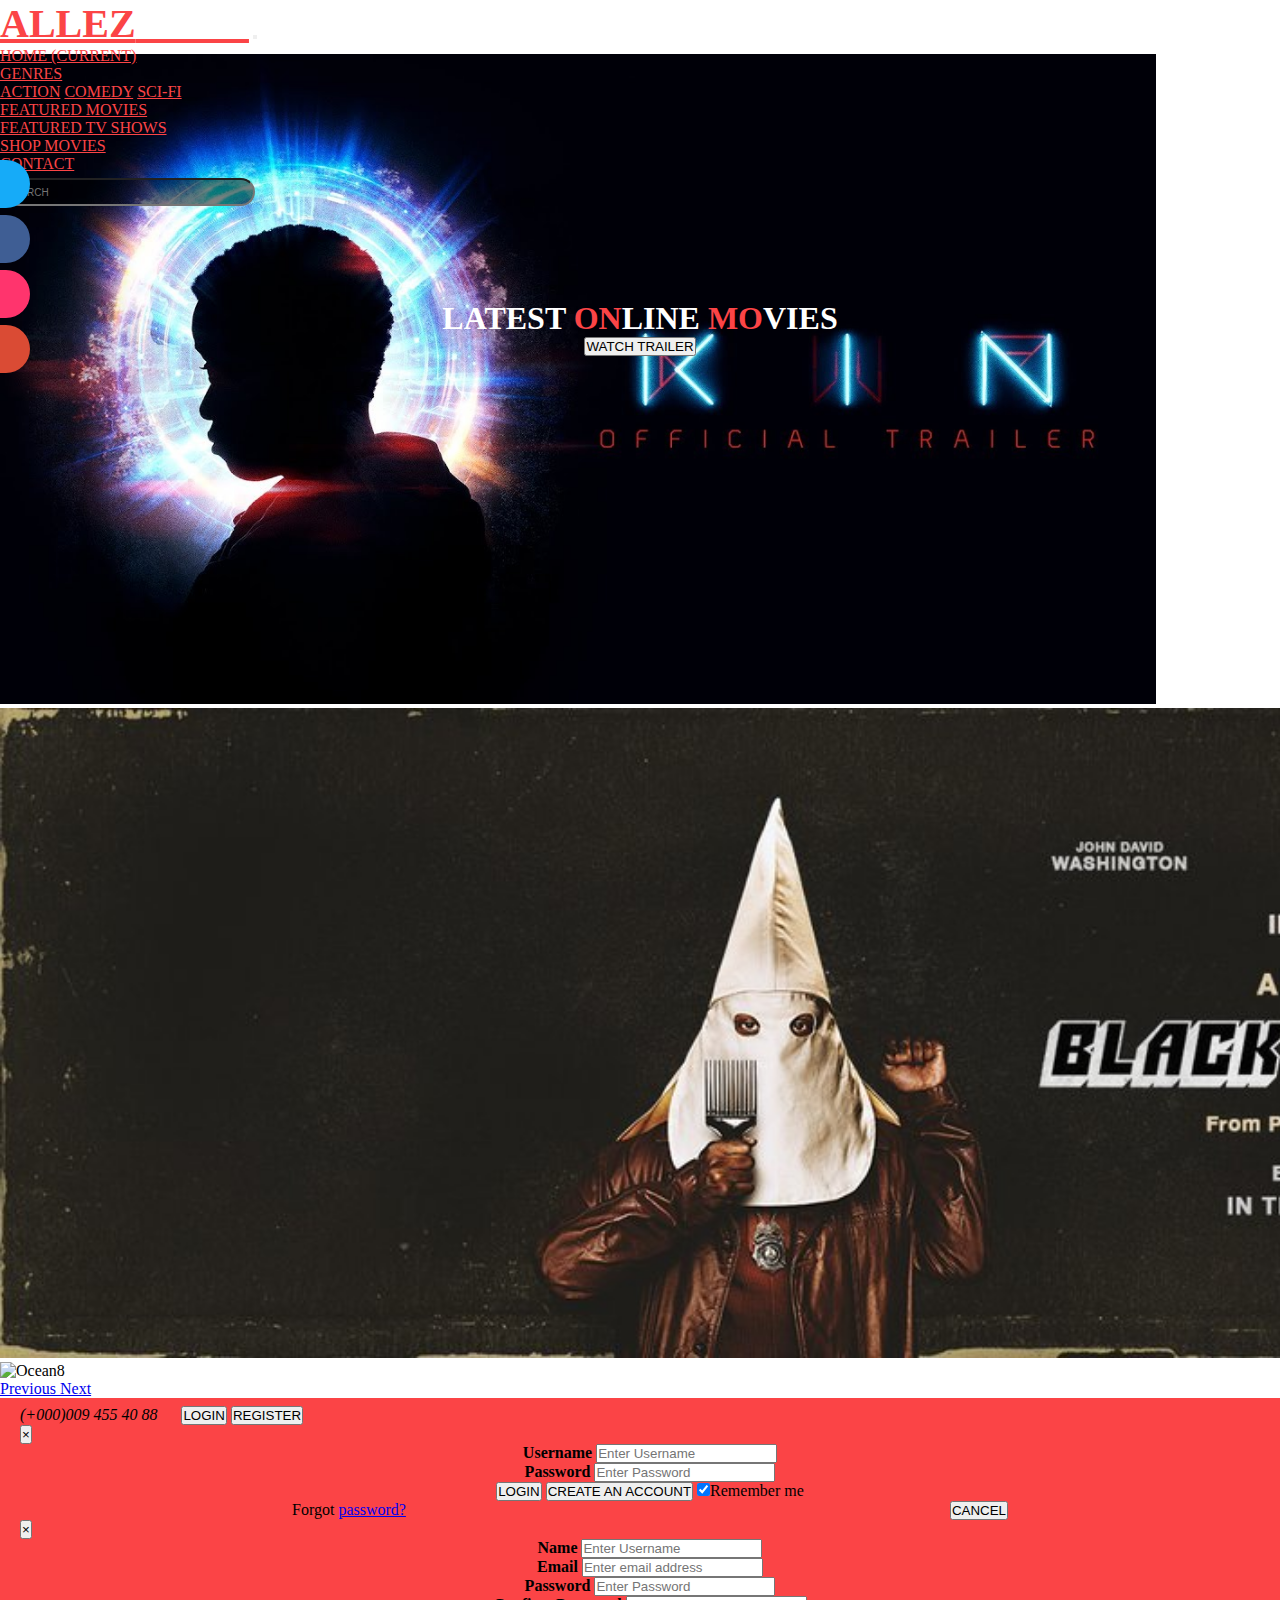
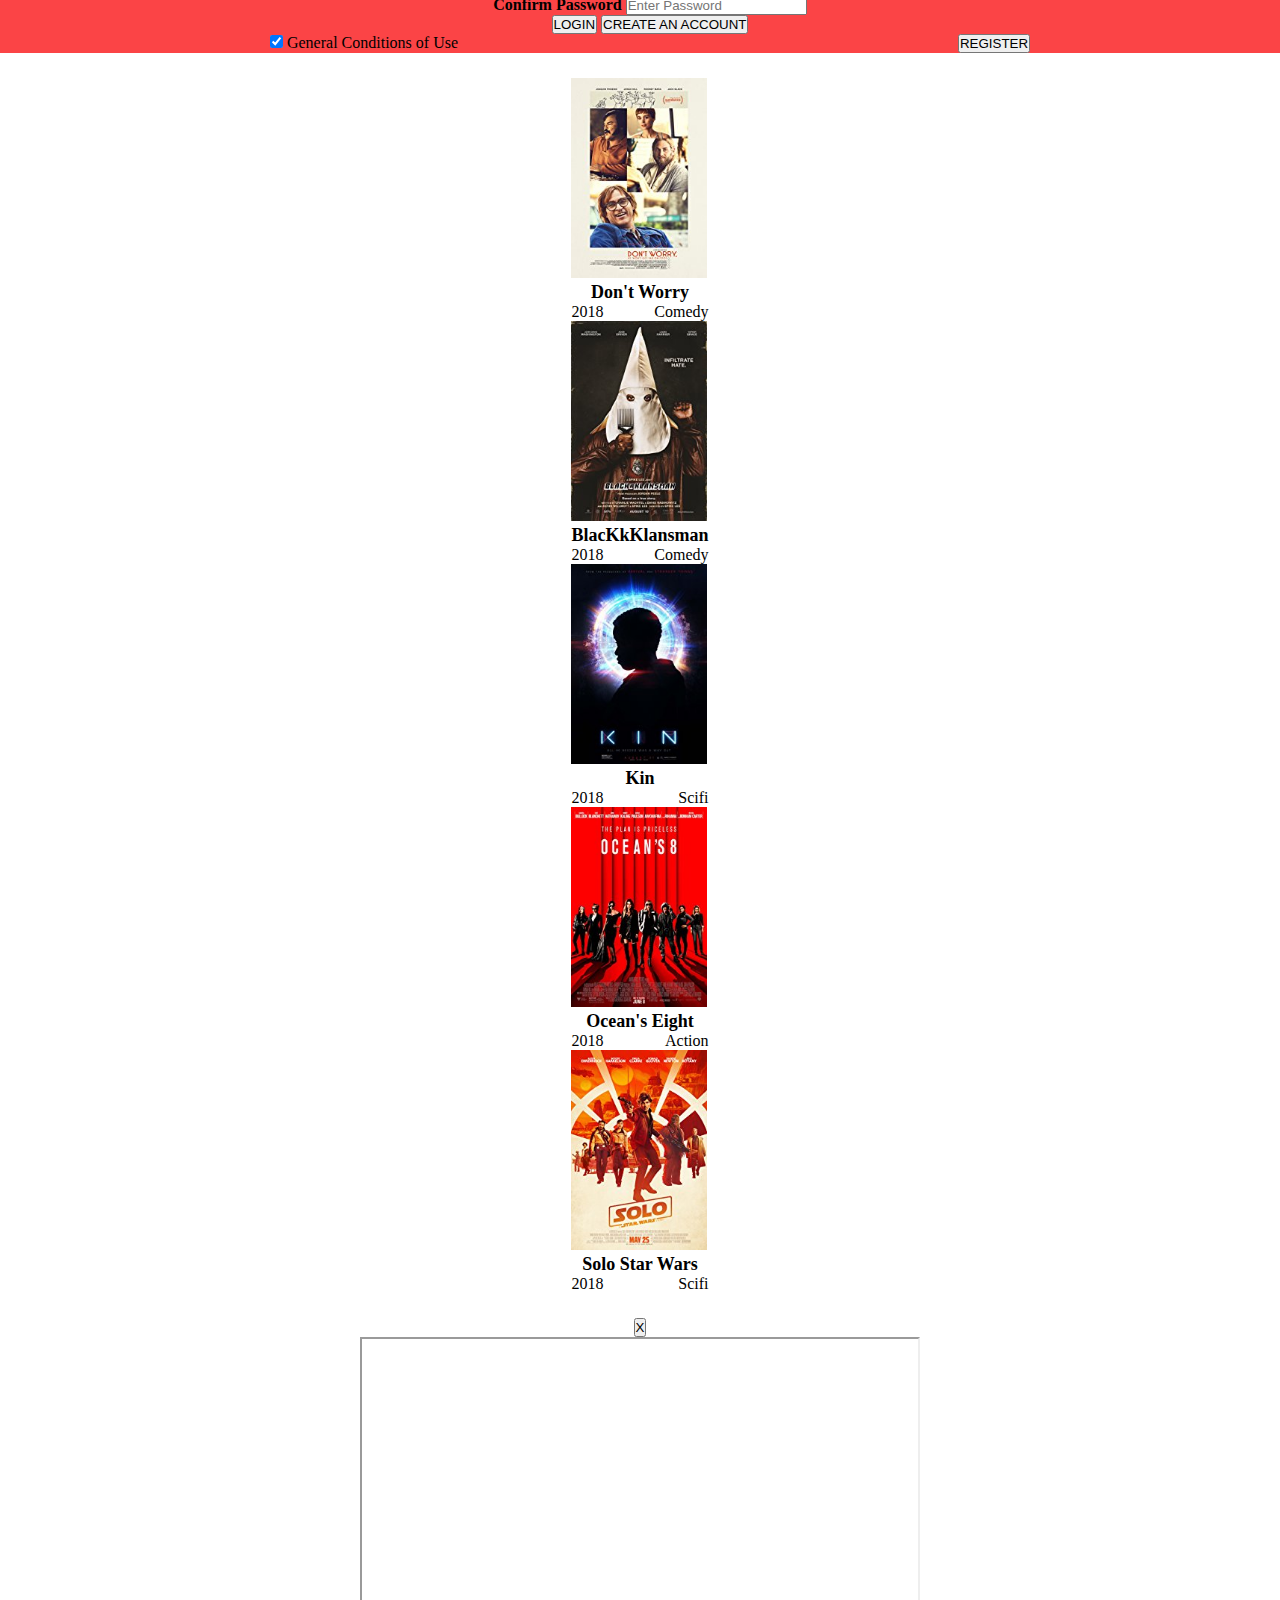
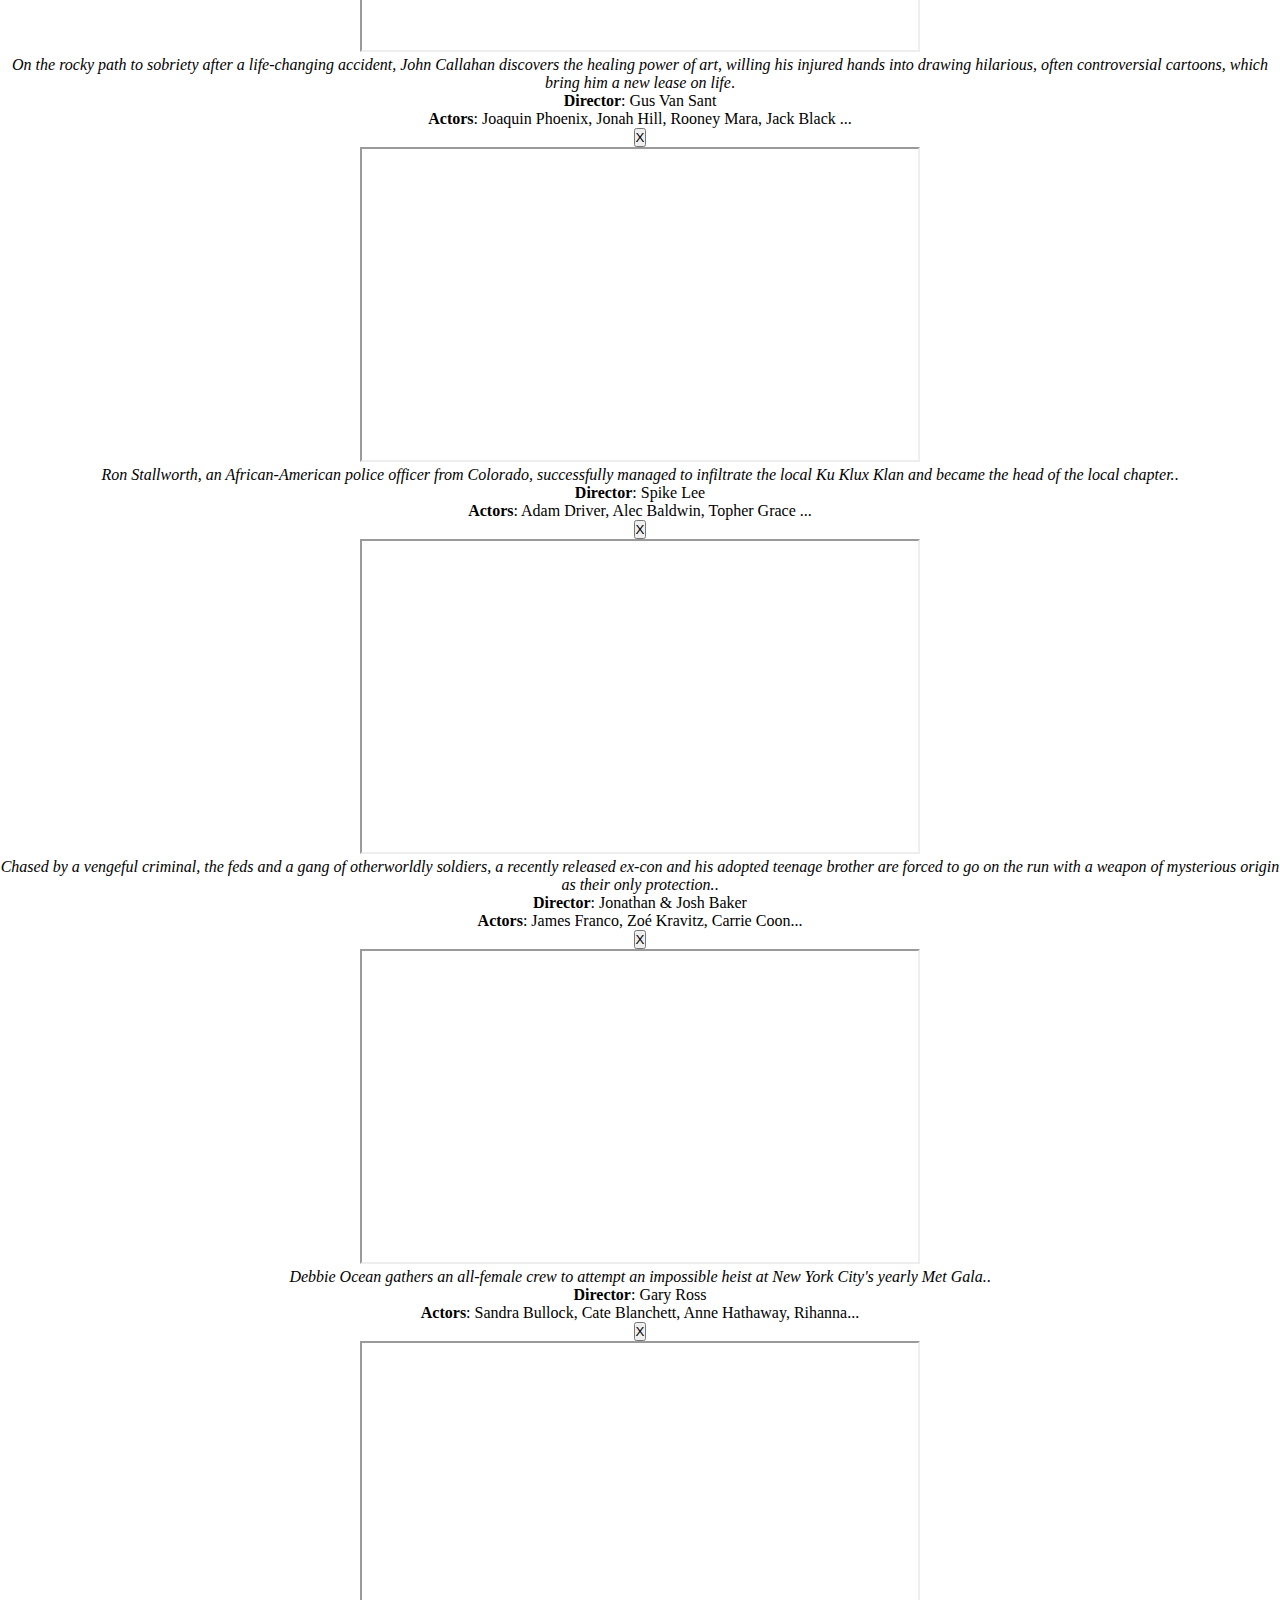
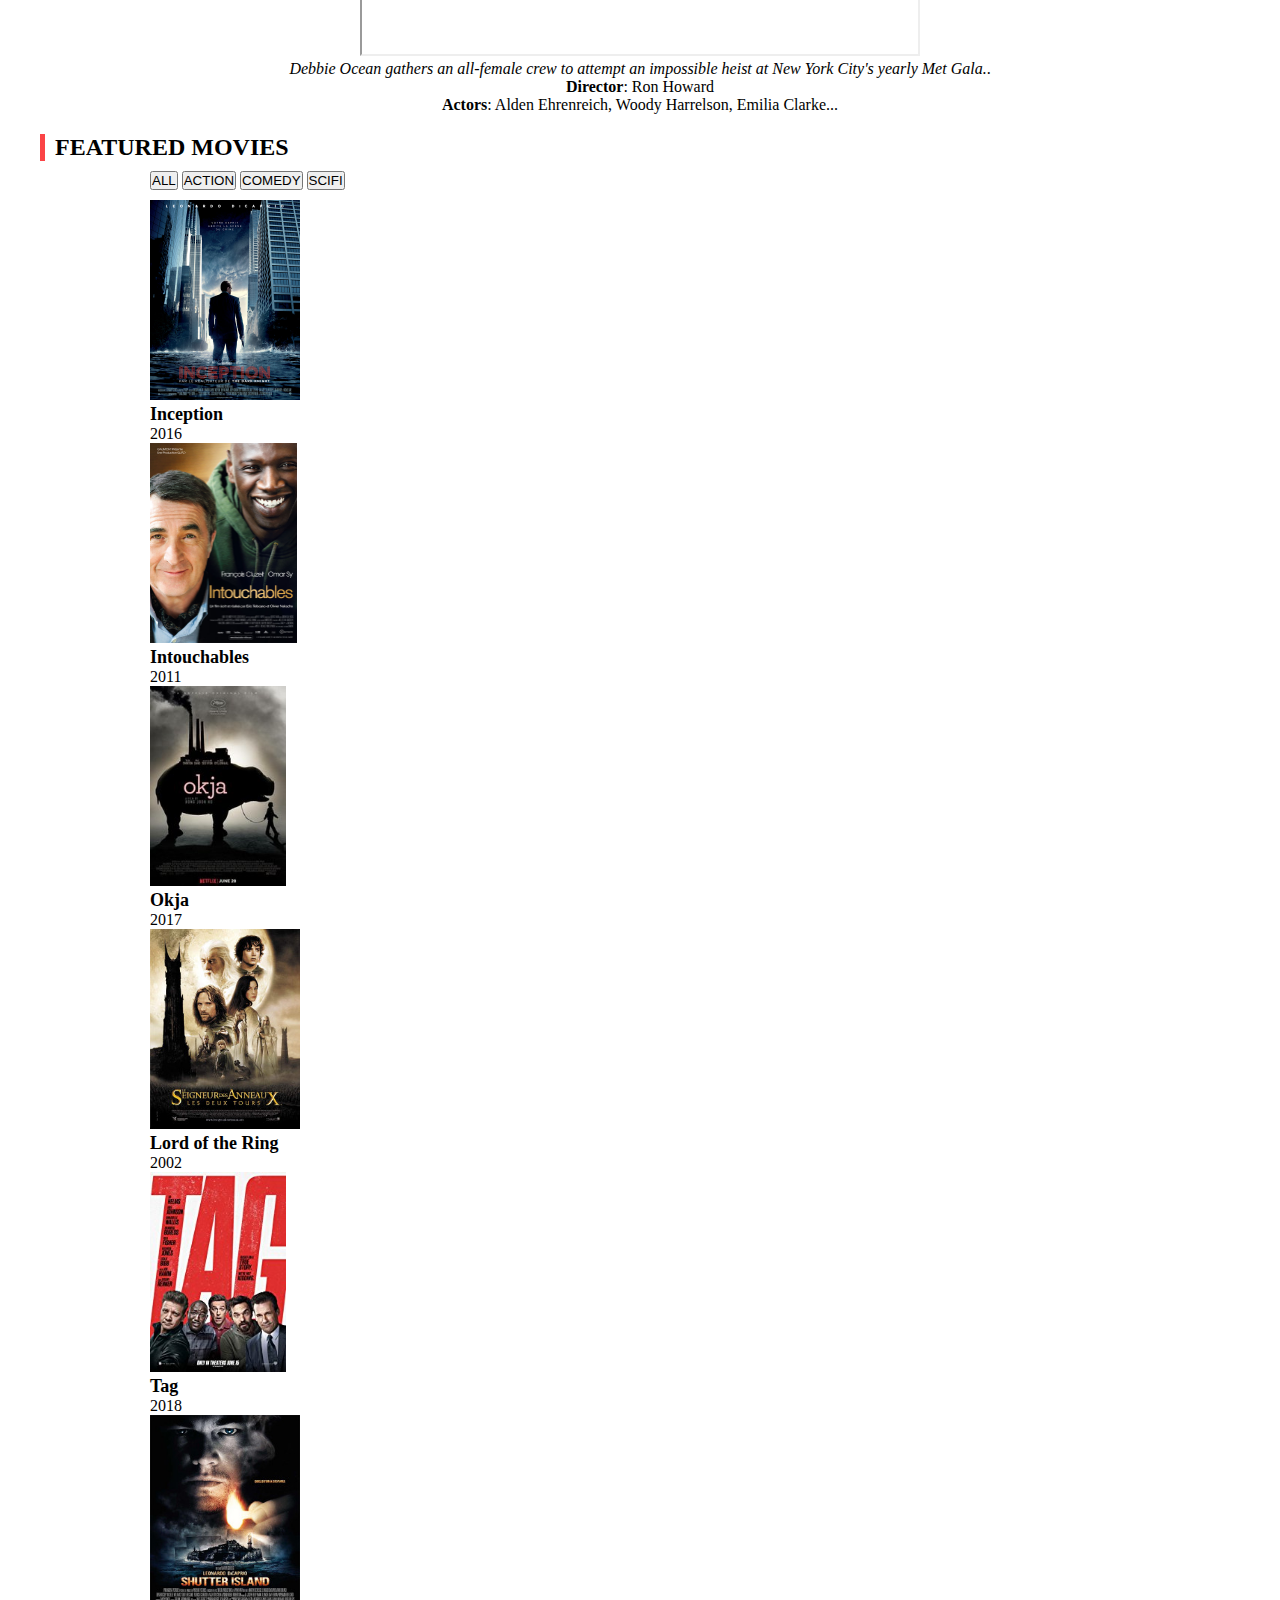
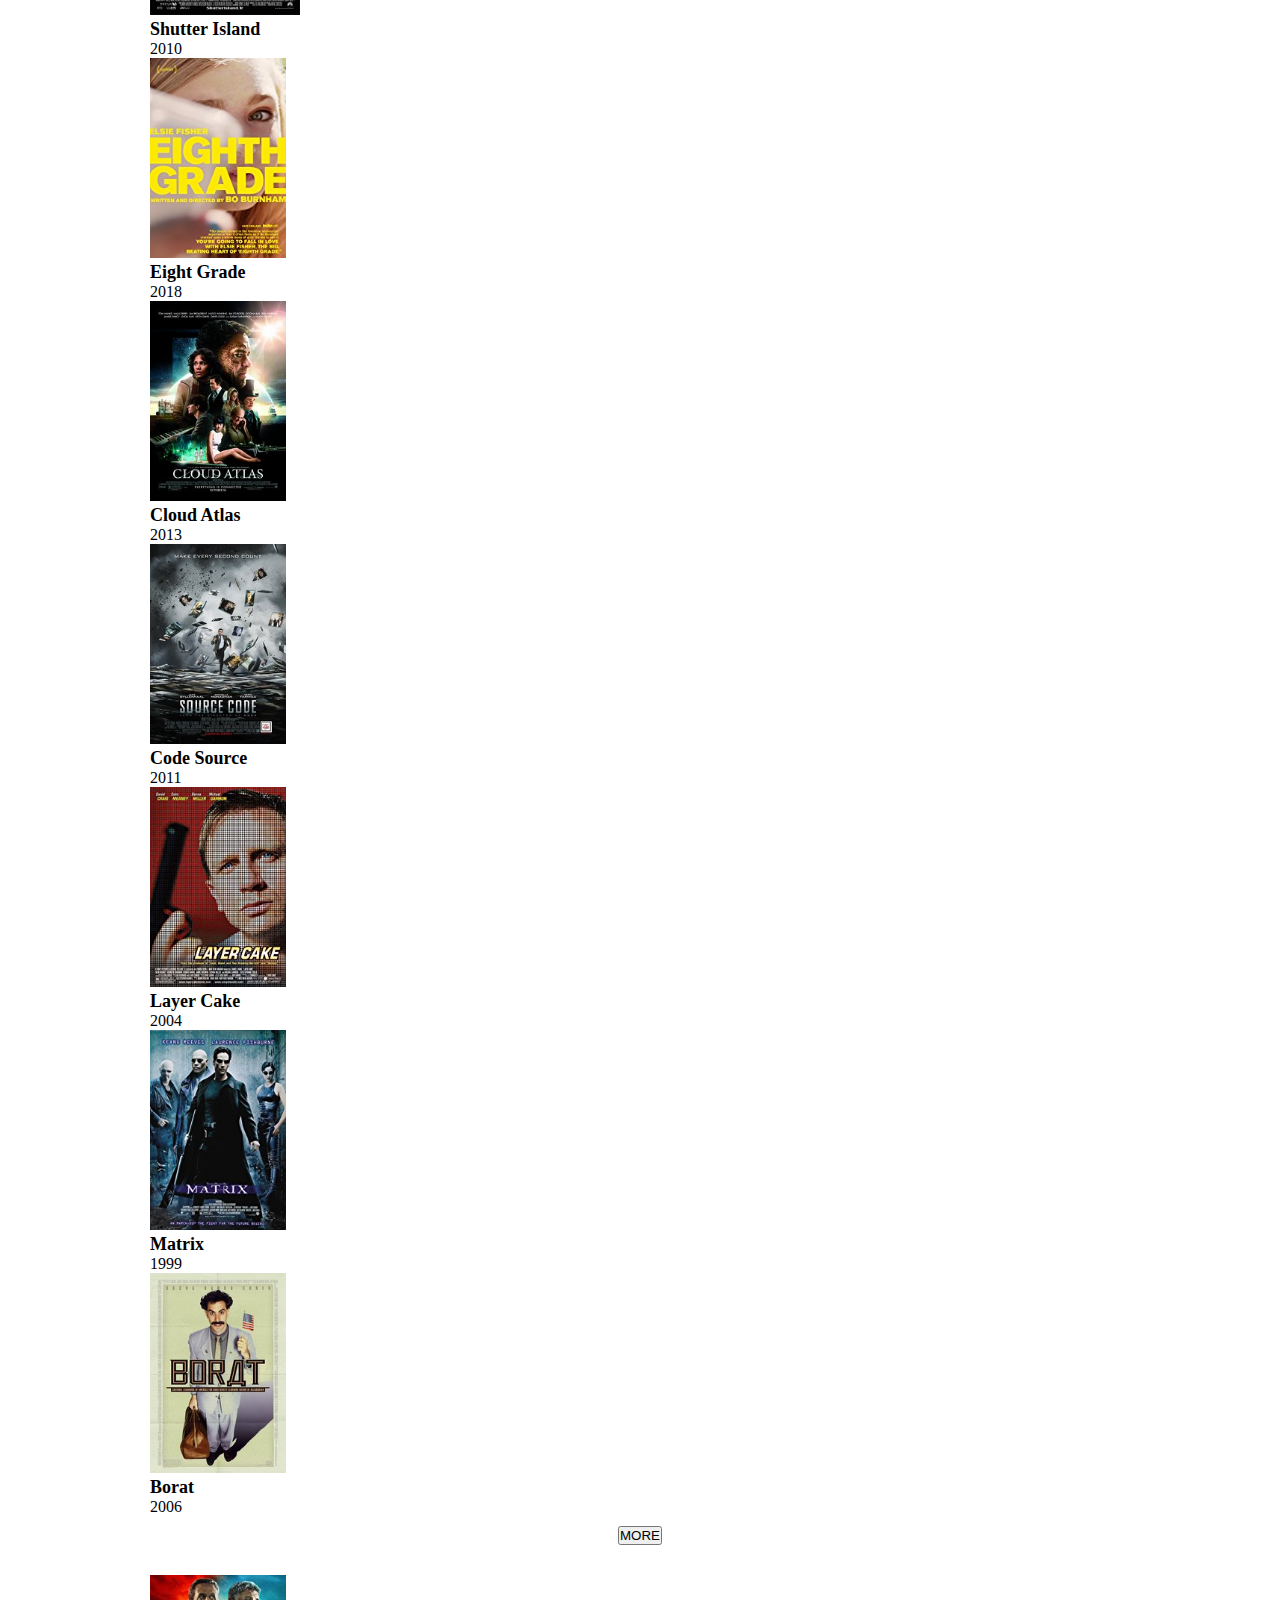
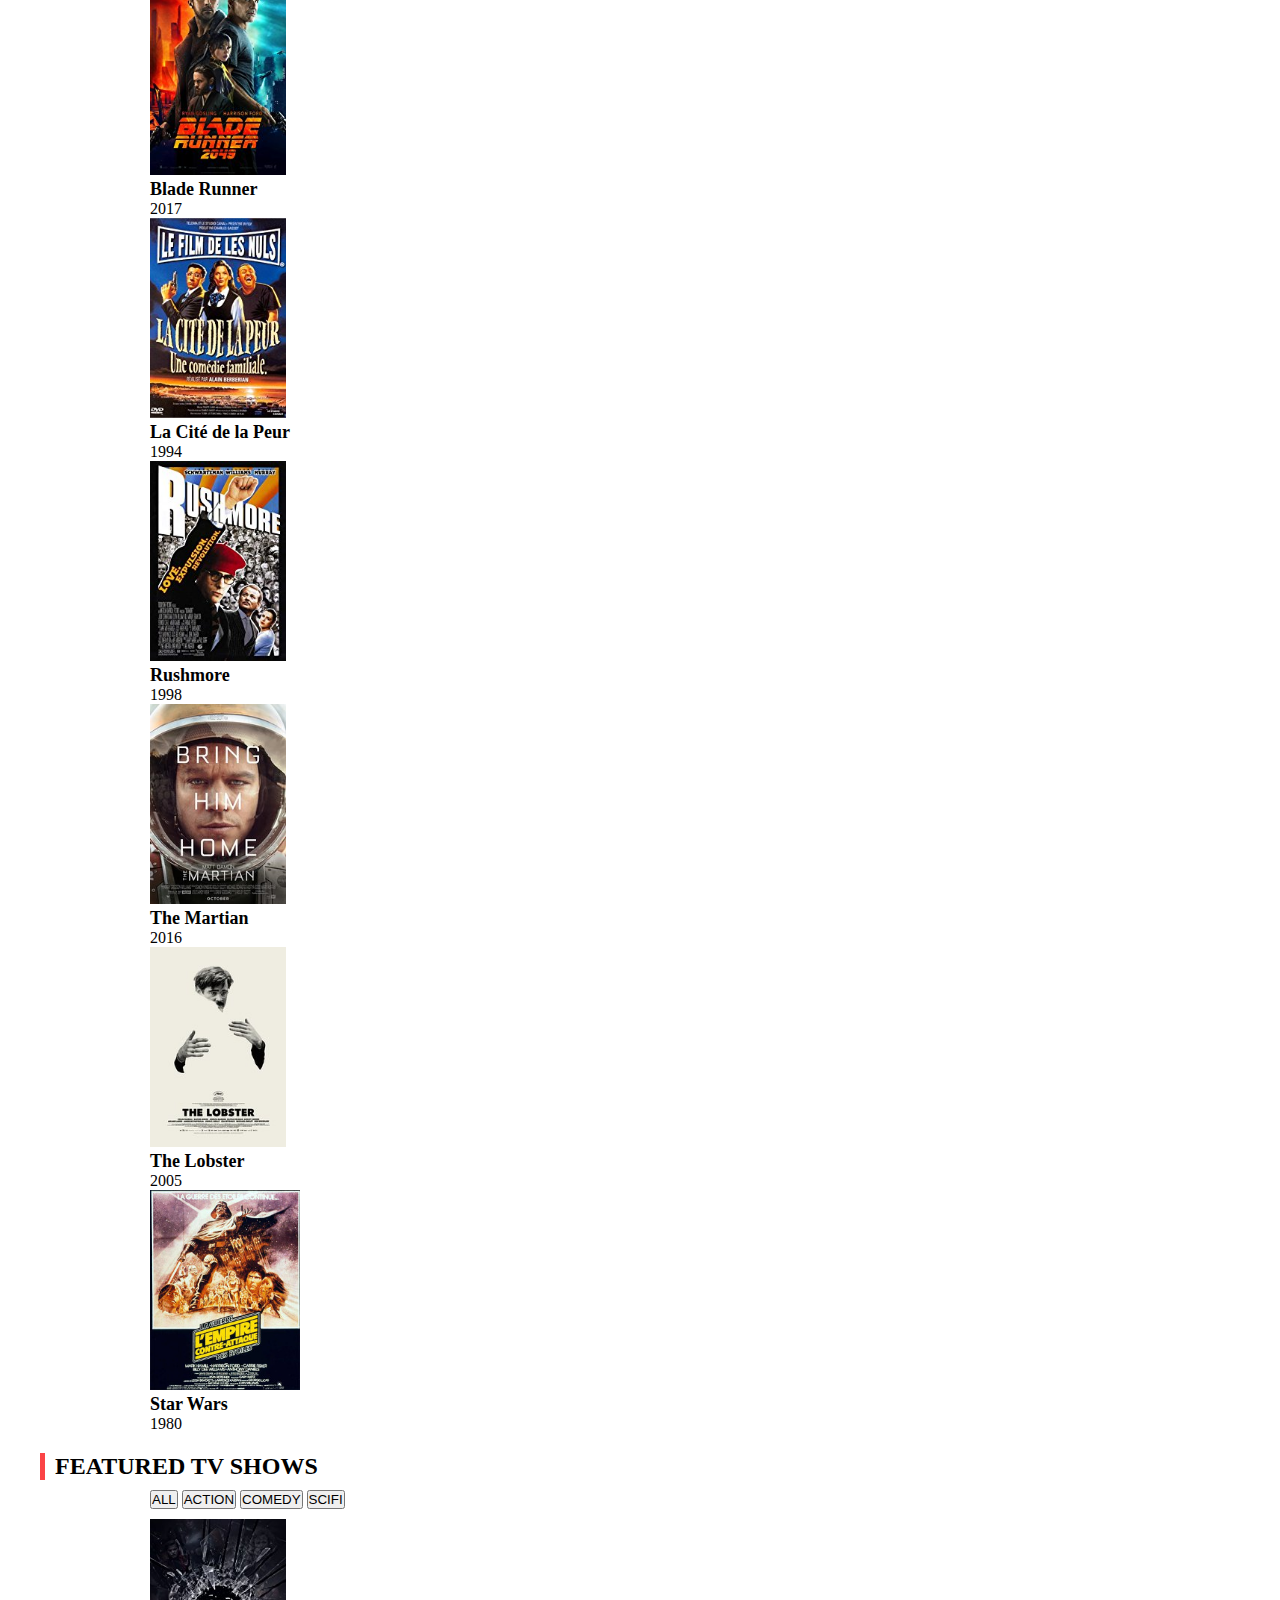
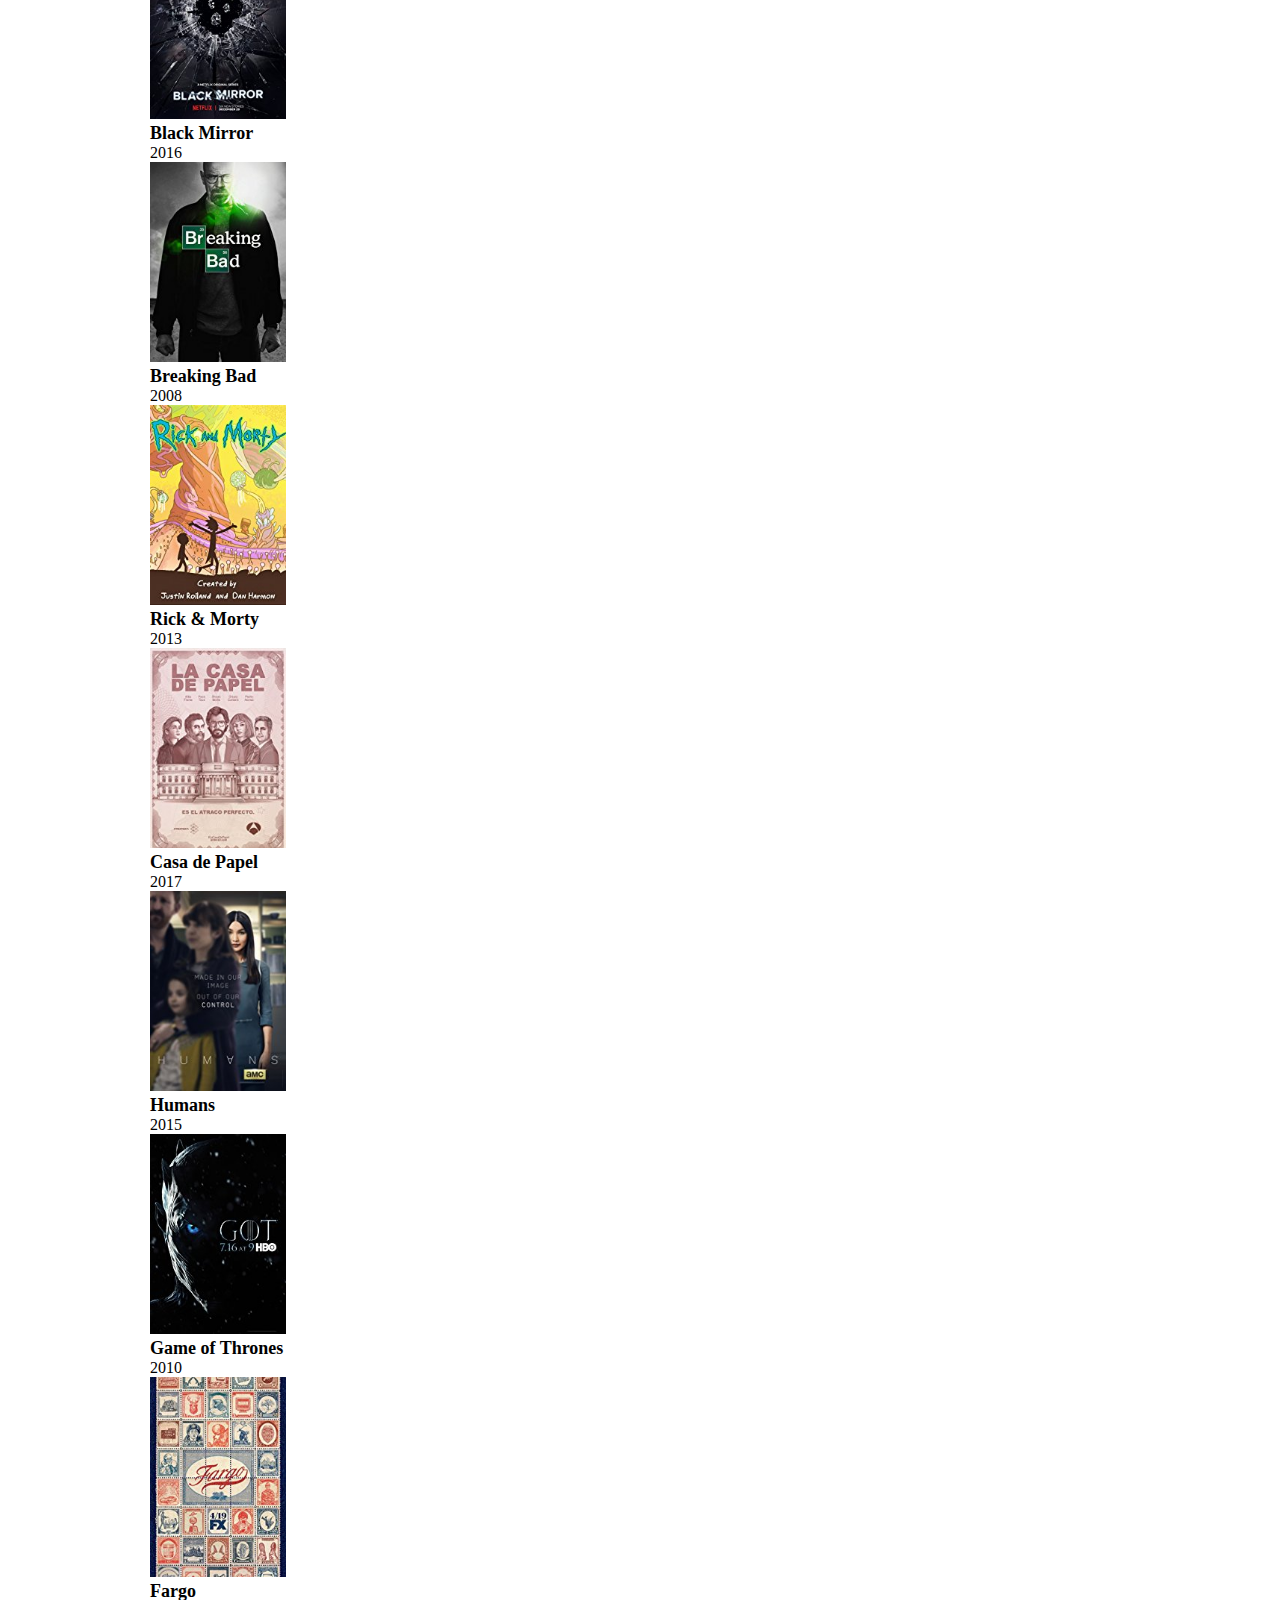
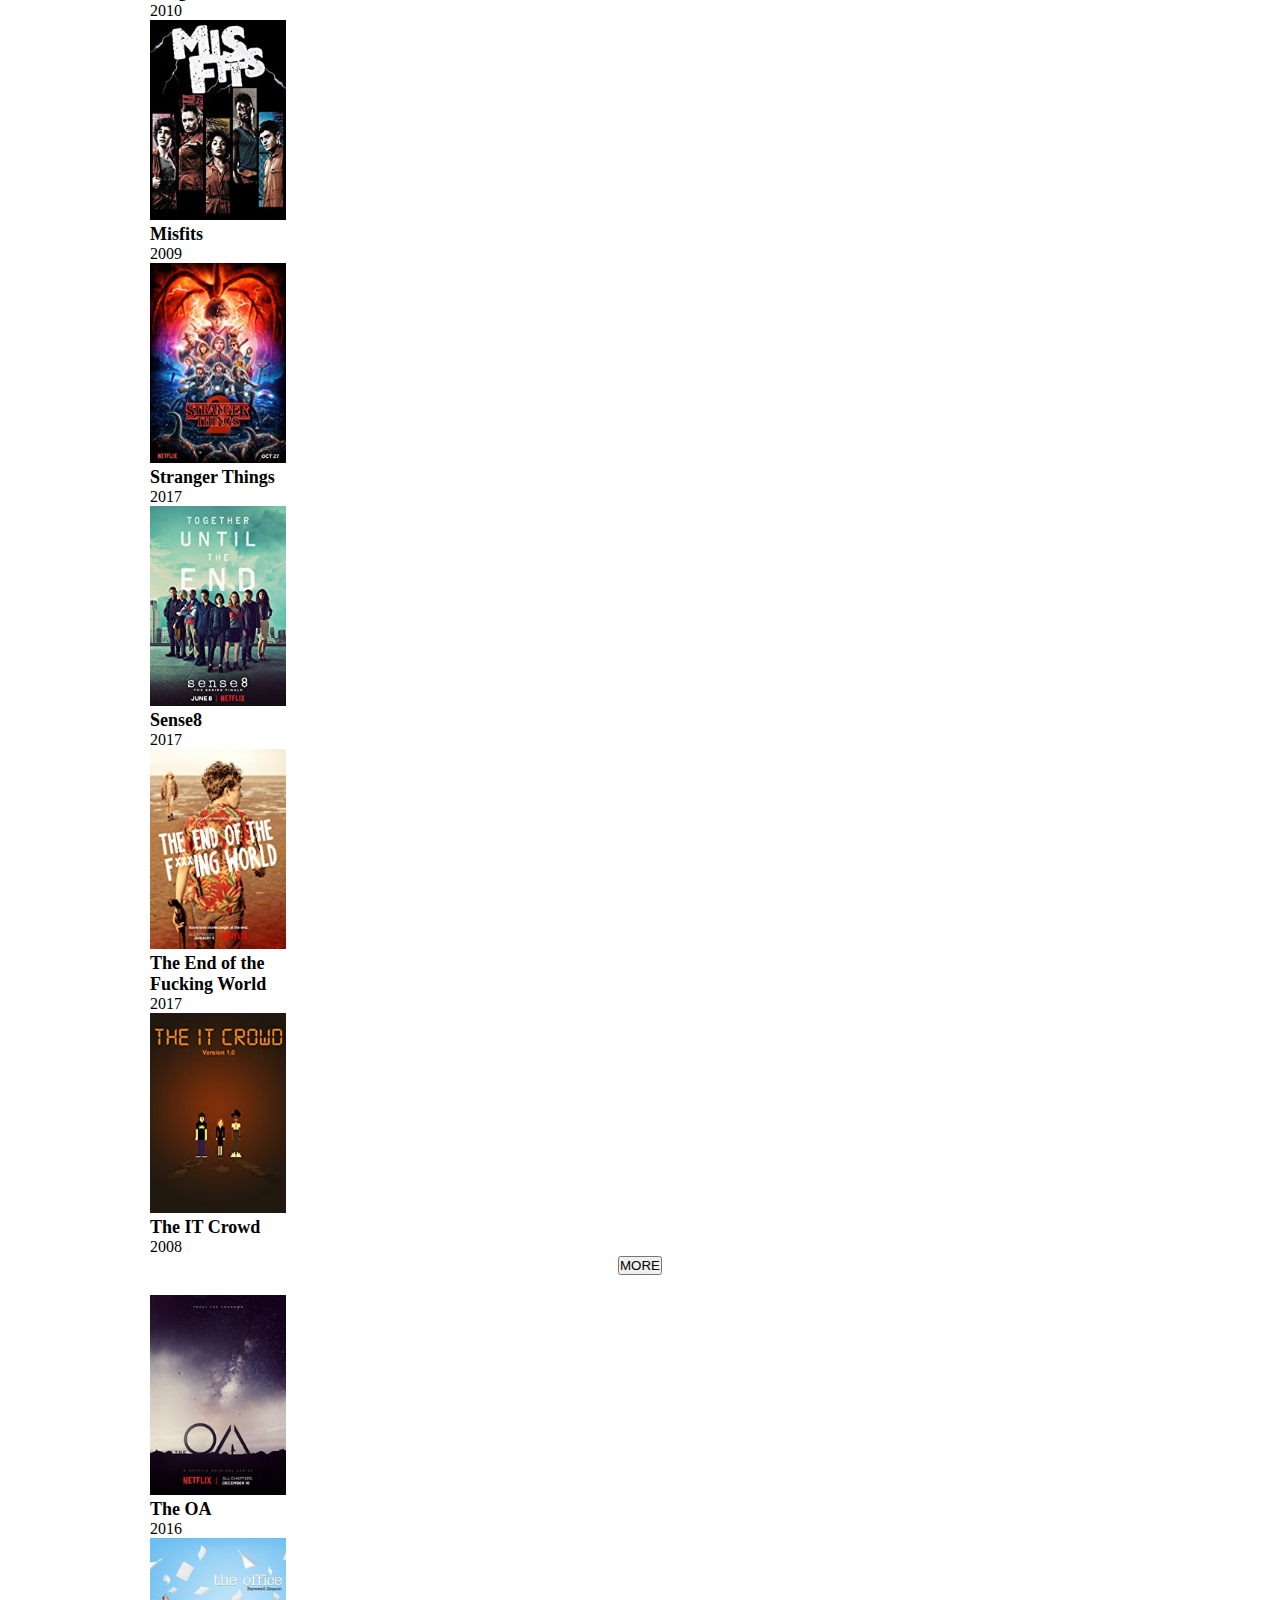
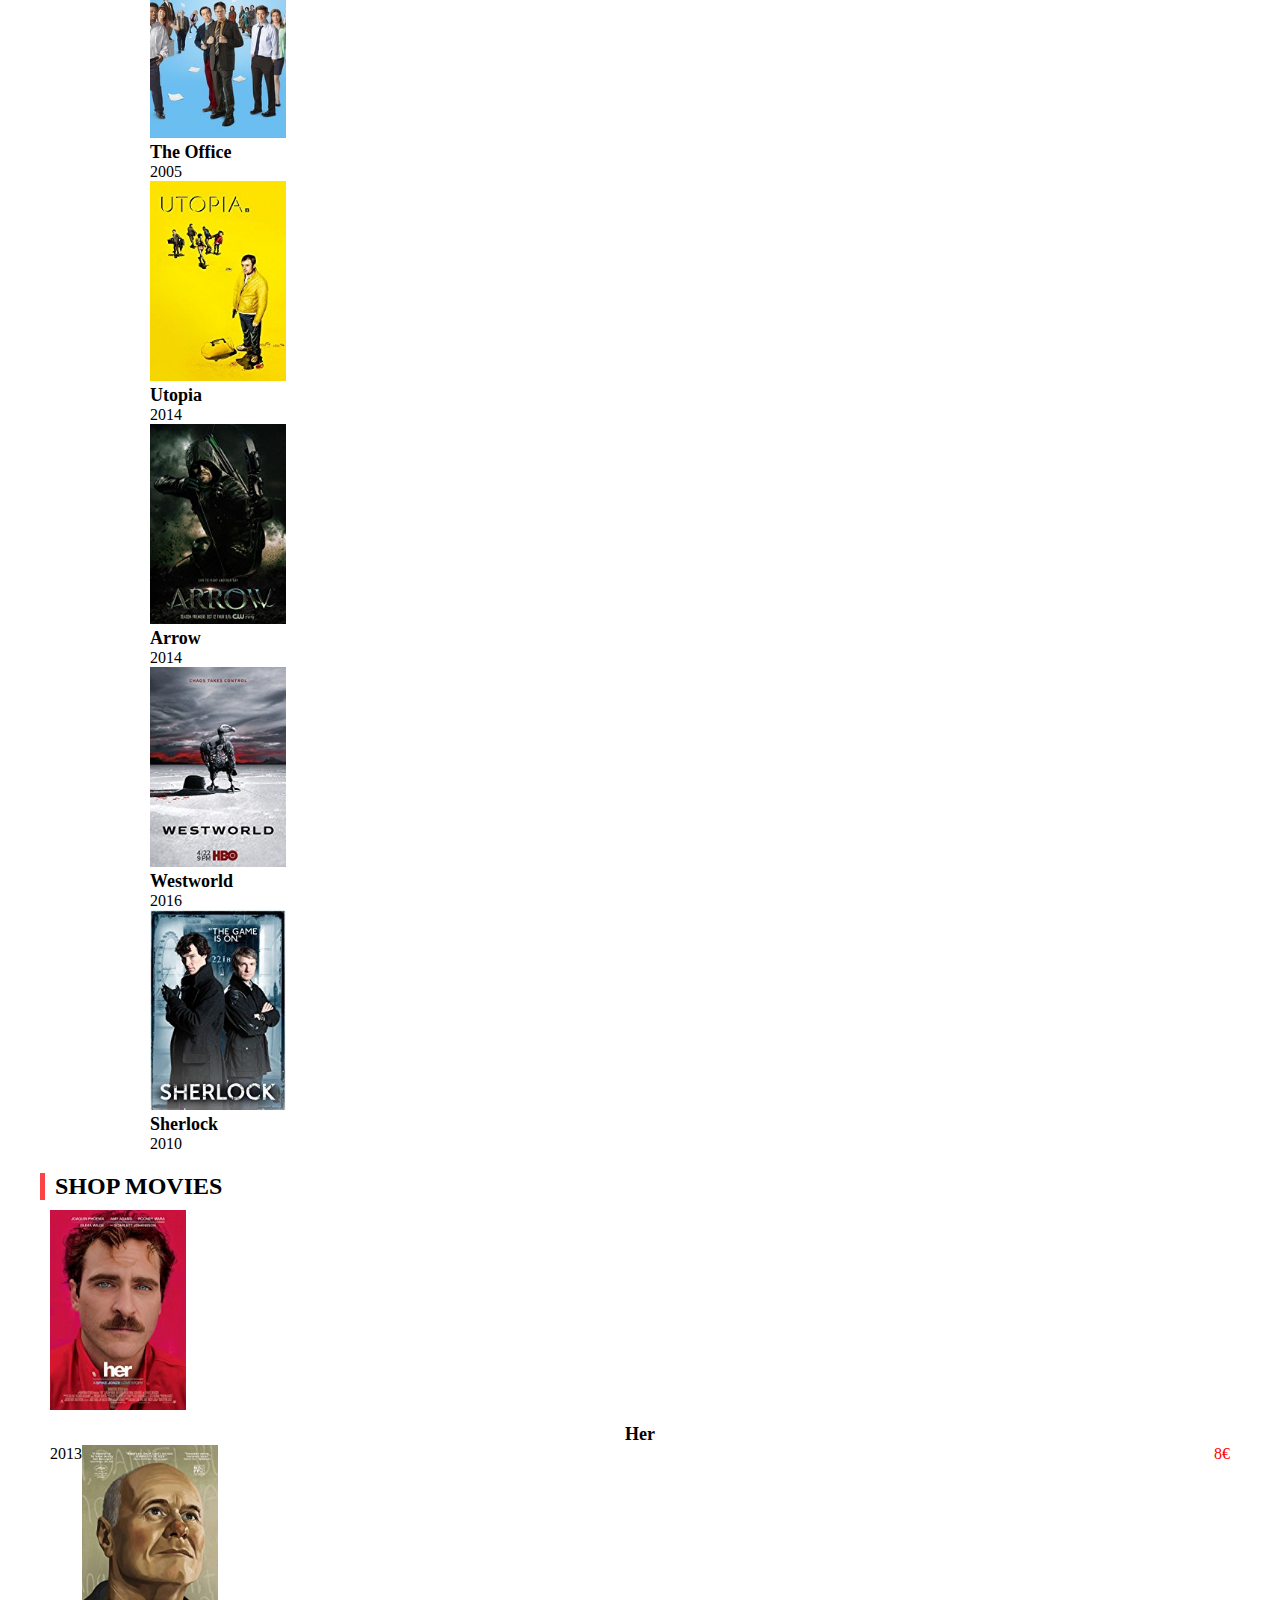
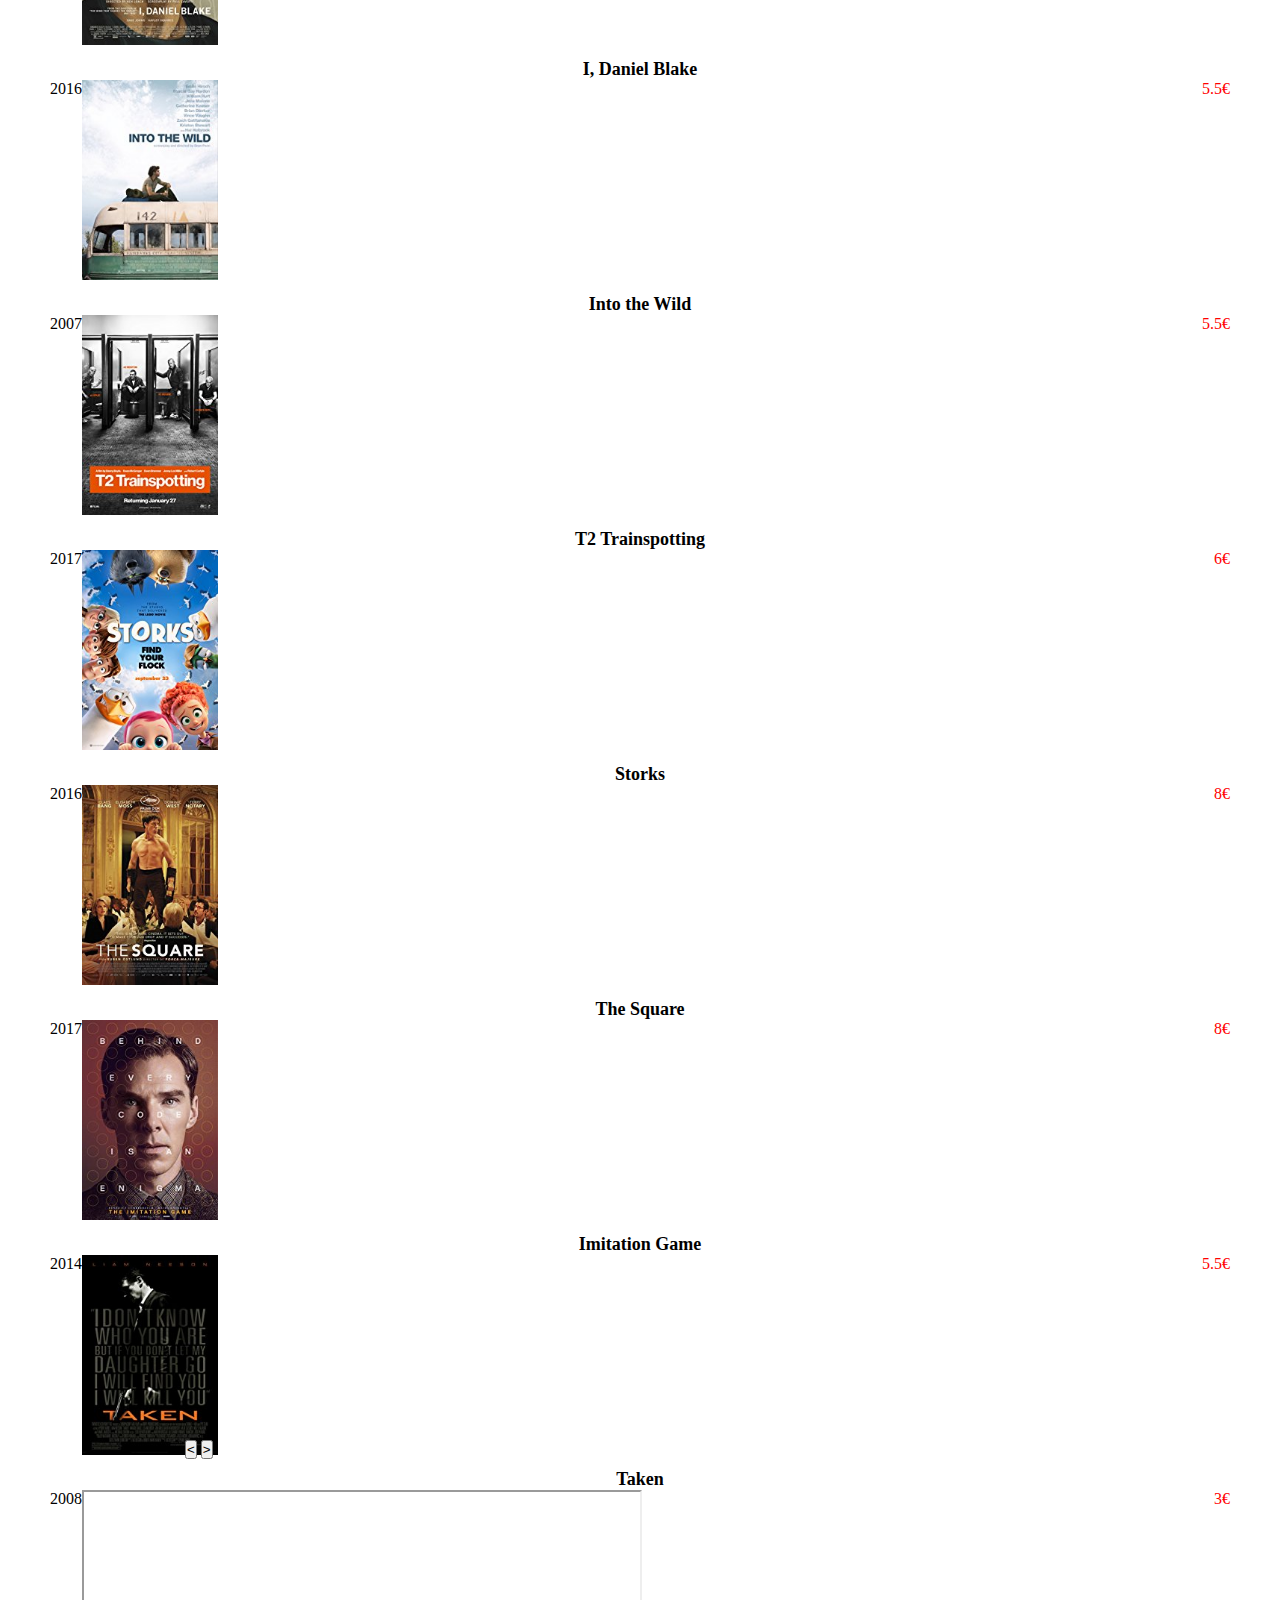
==== commit eb2ce873: "MardiMatin" ====
--- a/index.html
+++ b/index.html
@@ -16,6 +16,7 @@
 		<link rel="stylesheet" href="https://use.fontawesome.com/releases/v5.0.13/css/all.css" integrity="sha384-DNOHZ68U8hZfKXOrtjWvjxusGo9WQnrNx2sqG0tfsghAvtVlRW3tvkXWZh58N9jp" crossorigin="anonymous">
 		<!-- Cookies -->
 		<link rel="stylesheet" type="text/css" href="//cdnjs.cloudflare.com/ajax/libs/cookieconsent2/3.0.3/cookieconsent.min.css"/>
+		<!-- Manifest			 -->
 		<link rel="manifest" href="manifest.json"/>
 	</head>
 
@@ -180,19 +181,19 @@
 	<div class="float-sm">
 		<div class="fl-fl float-tw">
 		    <a href="" target="_blank">Twitter</a>
-		    <i class="fab fa-twitter"></i>
+		    <i class="fab fa-twitter toptw"></i>
 		</div>
   		<div class="fl-fl float-fb">
 		    <a href="" target="_blank">Facebook</a>
-		    <i class="fab fa-facebook"></i>
+		    <i class="fab fa-facebook topfb"></i>
   		</div>
 		<div class="fl-fl float-ig">
 		    <a href="" target="_blank">Dribble</a>
-		    <i class="fab fa-dribbble"></i>
+		    <i class="fab fa-dribbble topdb"></i>
 	  	</div>
 	  	<div class="fl-fl float-gp">
 		    <a href="" target="_blank">Google Plus</a>
-		    <i class="fab fa-google-plus"></i>
+		    <i class="fab fa-google-plus topgp "></i>
 	  	</div>
 	</div>
 
@@ -690,7 +691,7 @@
 			<div class="row mainrow">
 				<div class="col-12 col-sm-7 col-md-7 col-lg-7 col-xl-7">
 					<div class="row">
-						<div class="col-md-2-5">
+						<div class="col-md-2-5" id="imgshop1">
 							<img src="img/her-2013-comedy.jpg" alt="Her" height="200">
 							<div class="shopinfo">
 	  							<h5>Her</h5>
@@ -698,7 +699,7 @@
 	  							<p class="right">8€</p>
 	  						</div>
 						</div>
-						<div class="col-md-2-5">
+						<div class="col-md-2-5" id="imgshop2">
 							<img src="img/I,DanielBlake-2016-drama.jpg" alt="I, Daniel Blake" height="200">
 							<div class="shopinfo">
 	  							<h5>I, Daniel Blake</h5>
@@ -706,7 +707,7 @@
 	  							<p class="right">5.5€</p>
 	  						</div>
 						</div>
-						<div class="col-md-2-5">
+						<div class="col-md-2-5" id="imgshop3">
 							<img src="img/intothewild-2007-action.jpg" alt="Into the Wild" height="200">
 							<div class="shopinfo">
 	  							<h5>Into the Wild</h5>
@@ -714,7 +715,7 @@
 	  							<p class="right">5.5€</p>
 	  						</div>
 						</div>
-						<div class="col-md-2-5">
+						<div class="col-md-2-5" id="imgshop4">
 							<img src="img/T2trainspotting-2017-comedy.jpg" alt="T2 Trainspotting" height="200">
 							<div class="shopinfo">
 	  							<h5>T2 Trainspotting</h5>
@@ -724,7 +725,7 @@
 						</div>
 					</div>
 					<div class="row">
-						<div class="col-md-2-5">
+						<div class="col-md-2-5" id="imgshop5">
 							<img src="img/Storks-2016-comedy.jpg" alt="Storks" height="200">
 							<div class="shopinfo">
 	  							<h5>Storks</h5>
@@ -732,7 +733,7 @@
 	  							<p class="right">8€</p>
 	  						</div>
 						</div>
-						<div class="col-md-2-5">
+						<div class="col-md-2-5" id="imgshop6">
 							<img src="img/thesquare-2017.jpg" alt="The Square" height="200">
 							<div class="shopinfo">
 	  							<h5>The Square</h5>
@@ -740,7 +741,7 @@
 	  							<p class="right">8€</p>
 	  						</div>
 						</div>
-						<div class="col-md-2-5">
+						<div class="col-md-2-5" id="imgshop7">
 							<img src="img/ImitationGame-2014.jpg" alt="Imitation Game" height="200">
 							<div class="shopinfo">
 	  							<h5>Imitation Game</h5>
@@ -748,7 +749,7 @@
 	  							<p class="right">5.5€</p>
 	  						</div>
 						</div>
-						<div class="col-md-2-5">
+						<div class="col-md-2-5" id="imgshop8">
 							<img src="img/taken-2008.jpg" alt="Taken" height="200">
 							<div class="shopinfo">
 	  							<h5>Taken</h5>
@@ -766,98 +767,53 @@
 						</div>
 						<!-- First trailer -->
 						<div class="carousel-inner" role="listbox">
-				        	<div class="carousel-item active">
-					        	<div class="card bg-dark mb-3 trailer-container" id="trailer1">
-					  				<div class="embed-responsive embed-responsive-16by9">
-				 					 	<iframe width="560" height="315" src="https://www.youtube.com/embed/BXEZFd0RT5Y" allow="autoplay; encrypted-media" allowfullscreen></iframe>
+							<div class="carousel-item">
+							<div class="card bg-dark mb-3 trailer-container" id="trailer1">
+									<div class="embed-responsive embed-responsive-16by9">
+									<iframe width="560" height="315" src="https://www.youtube.com/embed/ne6p6MfLBxc" allow="autoplay; encrypted-media" allowfullscreen></iframe>
+								</div>
+									<div class="card-body card-trailer">
+										<p class="card-title">HER</p>
+										<p class="card-text">Story line: <em>In a near future, a lonely writer develops an unlikely relationship with an operating system designed to meet his every need.</em></p>
+										<p class="card-text">Release on: <em>19 March 2014</em></p>
+										<p class="card-text">Genres: <em>Comedy/Romance</em></p>
+										<p class="card-text">Price: <em>8€</em></p>
 									</div>
-					  				<div class="card-body card-trailer">
-					    				<p class="card-title">Storks</p>
-					    				<p class="card-text">Story line: <em>Storks have moved on from delivering babies to packages. But when an order for a baby appears, the best delivery stork must scramble to fix the error by delivering the baby.</em></p>
-					    				<p class="card-text">Release on: <em>12 October 2016</em></p>
-					    				<p class="card-text">Genres: <em>Comedy</em></p>
-					    				<p class="card-text">Price: <em>8€</em></p>
-					  				</div>
+							</div>
+						</div>
+							<!-- Second trailer -->
+							<div class="carousel-item">
+						<div class="card bg-dark mb-3 trailer-container" id="trailer2">
+								<div class="embed-responsive embed-responsive-16by9">
+								<iframe width="560" height="315" src="https://www.youtube.com/embed/ahWgxw9E_h4" allow="autoplay; encrypted-media" allowfullscreen></iframe>
+							</div>
+								<div class="card-body card-trailer">
+									<p class="card-title">I, Daniel Blake</p>
+									<p class="card-text">Story line: <em>After having suffered a heart-attack, a 59-year-old carpenter must fight the bureaucratic forces of the system in order to receive Employment and Support Allowance.</em></p>
+									<p class="card-text">Release on: <em>26 October 2016</em></p>
+									<p class="card-text">Genres: <em>Drama</em></p>
+									<p class="card-text">Price: <em>5.5€</em></p>
 								</div>
-							</div>
-							<!-- Second trailer -->
-			        		<div class="carousel-item">
-								<div class="card bg-dark mb-3 trailer-container" id="trailer2">
-			  						<div class="embed-responsive embed-responsive-16by9">
-										<iframe width="560" height="315" src="https://www.youtube.com/embed/ne6p6MfLBxc" allow="autoplay; encrypted-media" allowfullscreen></iframe>
-									</div>
-				  					<div class="card-body card-trailer">
-				    					<p class="card-title">HER</p>
-				    					<p class="card-text">Story line: <em>In a near future, a lonely writer develops an unlikely relationship with an operating system designed to meet his every need.</em></p>
-				    					<p class="card-text">Release on: <em>19 March 2014</em></p>
-				    					<p class="card-text">Genres: <em>Comedy/Romance</em></p>
-				    					<p class="card-text">Price: <em>8€</em></p>
-				  					</div>
+						</div>
+					</div>
+							<!-- Third trailer -->
+							<div class="carousel-item">
+							<div class="card bg-dark mb-3 trailer-container" id="trailer3">
+									<div class="embed-responsive embed-responsive-16by9">
+									<iframe width="560" height="315" src="https://www.youtube.com/embed/g7ArZ7VD-QQ" allow="autoplay; encrypted-media" allowfullscreen></iframe>
 								</div>
-							</div>
-							<!-- Third trailer -->
-				       		<div class="carousel-item">
-								<div class="card bg-dark mb-3 trailer-container" id="trailer3">
-				  					<div class="embed-responsive embed-responsive-16by9">
-										<iframe width="560" height="315" src="https://www.youtube.com/embed/ahWgxw9E_h4" allow="autoplay; encrypted-media" allowfullscreen></iframe>
-									</div>
-					  				<div class="card-body card-trailer">
-					    				<p class="card-title">I, Daniel Blake</p>
-					    				<p class="card-text">Story line: <em>After having suffered a heart-attack, a 59-year-old carpenter must fight the bureaucratic forces of the system in order to receive Employment and Support Allowance.</em></p>
-					    				<p class="card-text">Release on: <em>26 October 2016</em></p>
-					    				<p class="card-text">Genres: <em>Drama</em></p>
-					    				<p class="card-text">Price: <em>5.5€</em></p>
-					  				</div>
+								<div class="card-body card-trailer">
+									<p class="card-title">Into the Wild</p>
+									<p class="card-text">Story line: <em>After graduating, top student and athlete Christopher McCandless abandons his possessions, gives his savings account to charity and hitchhikes to Alaska to live in the wilderness.</em></p>
+									<p class="card-text">Release on: <em>9 January 2008</em></p>
+									<p class="card-text">Genres: <em>Drama</em></p>
+									<p class="card-text">Price: <em>5.5€</em></p>
 								</div>
 							</div>
+						</div>
 							<!-- Fourth trailer -->
-					      	<div class="carousel-item">
+							<div class="carousel-item">
 								<div class="card bg-dark mb-3 trailer-container" id="trailer4">
-				  					<div class="embed-responsive embed-responsive-16by9">
-										<iframe width="560" height="315" src="https://www.youtube.com/embed/EUzRjRv0Ib0" allow="autoplay; encrypted-media" allowfullscreen></iframe>
-									</div>
-					  				<div class="card-body card-trailer">
-					    				<p class="card-title">The Square</p>
-					    				<p class="card-text">Story line: <em>A prestigious Stockholm museum's chief art curator finds himself in times of both professional and personal crisis as he attempts to set up a controversial new exhibit.</em></p>
-					    				<p class="card-text">Release on: <em>18 October 2017</em></p>
-					    				<p class="card-text">Genres: <em>Comedy</em></p>
-					    				<p class="card-text">Price: <em>8€</em></p>
-					  				</div>
-								</div>
-							</div>
-							<!-- Fifth trailer -->
-						    <div class="carousel-item">
-								<div class="card bg-dark mb-3 trailer-container" id="trailer5">
-				  					<div class="embed-responsive embed-responsive-16by9">
-										<iframe width="560" height="315" src="https://www.youtube.com/embed/S5CjKEFb-sM" allow="autoplay; encrypted-media" allowfullscreen></iframe>
-									</div>
-					  				<div class="card-body card-trailer">
-					    				<p class="card-title">Imitation Game</p>
-					    				<p class="card-text">Story line: <em>During World War II, the English mathematical genius Alan Turing tries to crack the German Enigma code with help from fellow mathematicians.</em></p>
-					    				<p class="card-text">Release on: <em>28 January 2015</em></p>
-					    				<p class="card-text">Genres: <em>Drama</em></p>
-					    				<p class="card-text">Price: <em>5.5€</em></p>
-					  				</div>
-								</div>
-							</div>
-							<!-- Sixth trailer -->
-						  	<div class="carousel-item">
-								<div class="card bg-dark mb-3 trailer-container" id="trailer6">
-							  		<div class="embed-responsive embed-responsive-16by9">
-										<iframe width="560" height="315" src="https://www.youtube.com/embed/g7ArZ7VD-QQ" allow="autoplay; encrypted-media" allowfullscreen></iframe>
-									</div>
-									<div class="card-body card-trailer">
-										<p class="card-title">Into the Wild</p>
-										<p class="card-text">Story line: <em>After graduating, top student and athlete Christopher McCandless abandons his possessions, gives his savings account to charity and hitchhikes to Alaska to live in the wilderness.</em></p>
-										<p class="card-text">Release on: <em>9 January 2008</em></p>
-										<p class="card-text">Genres: <em>Drama</em></p>
-										<p class="card-text">Price: <em>5.5€</em></p>
-									</div>
-								</div>
-							</div>
-							<!-- Seventh trailer -->
-							<div class="carousel-item">
-								<div class="card bg-dark mb-3 trailer-container" id="trailer7">
 									<div class="embed-responsive embed-responsive-16by9">
 										<iframe width="560" height="315" src="https://www.youtube.com/embed/EsozpEE543w" allow="autoplay; encrypted-media" allowfullscreen></iframe>
 									</div>
@@ -870,6 +826,51 @@
 									</div>
 								</div>
 							</div>
+							<!-- Fifth trailer -->
+							<div class="carousel-item active">
+								<div class="card bg-dark mb-3 trailer-container" id="trailer5">
+								<div class="embed-responsive embed-responsive-16by9">
+								<iframe width="560" height="315" src="https://www.youtube.com/embed/BXEZFd0RT5Y" allow="autoplay; encrypted-media" allowfullscreen></iframe>
+							</div>
+								<div class="card-body card-trailer">
+									<p class="card-title">Storks</p>
+									<p class="card-text">Story line: <em>Storks have moved on from delivering babies to packages. But when an order for a baby appears, the best delivery stork must scramble to fix the error by delivering the baby.</em></p>
+									<p class="card-text">Release on: <em>12 October 2016</em></p>
+									<p class="card-text">Genres: <em>Comedy</em></p>
+									<p class="card-text">Price: <em>8€</em></p>
+								</div>
+						</div>
+					</div>
+							<!-- Sixth trailer -->
+							<div class="carousel-item">
+						 <div class="card bg-dark mb-3 trailer-container" id="trailer6">
+								 <div class="embed-responsive embed-responsive-16by9">
+								 <iframe width="560" height="315" src="https://www.youtube.com/embed/EUzRjRv0Ib0" allow="autoplay; encrypted-media" allowfullscreen></iframe>
+							 </div>
+								 <div class="card-body card-trailer">
+									 <p class="card-title">The Square</p>
+									 <p class="card-text">Story line: <em>A prestigious Stockholm museum's chief art curator finds himself in times of both professional and personal crisis as he attempts to set up a controversial new exhibit.</em></p>
+									 <p class="card-text">Release on: <em>18 October 2017</em></p>
+									 <p class="card-text">Genres: <em>Comedy</em></p>
+									 <p class="card-text">Price: <em>8€</em></p>
+								 </div>
+						 </div>
+					 </div>
+							<!-- Seventh trailer -->
+							<div class="carousel-item">
+							<div class="card bg-dark mb-3 trailer-container" id="trailer7">
+									<div class="embed-responsive embed-responsive-16by9">
+									<iframe width="560" height="315" src="https://www.youtube.com/embed/S5CjKEFb-sM" allow="autoplay; encrypted-media" allowfullscreen></iframe>
+								</div>
+									<div class="card-body card-trailer">
+										<p class="card-title">Imitation Game</p>
+										<p class="card-text">Story line: <em>During World War II, the English mathematical genius Alan Turing tries to crack the German Enigma code with help from fellow mathematicians.</em></p>
+										<p class="card-text">Release on: <em>28 January 2015</em></p>
+										<p class="card-text">Genres: <em>Drama</em></p>
+										<p class="card-text">Price: <em>5.5€</em></p>
+									</div>
+							</div>
+						</div>
 							<!-- Eighth trailer -->
 		        			<div class="carousel-item">
 								<div class="card bg-dark mb-3 trailer-container" id="trailer8">
@@ -894,6 +895,8 @@
 		<!-- Contact -->
 		<div class="contact-container">
 			<div class="title" id="contact"><h2>Contact us</h2></div>
+		<div class="row">
+			<div class="col">
 			<div class="full-form">
 				<form>
 				  <div class="row">
@@ -921,6 +924,11 @@
 				</form>
 			</div>
 		</div>
+		<div class="col">
+			<div class="mapouter"><div class="gmap_canvas"><iframe width="464" height="223" id="gmap_canvas" src="https://maps.google.com/maps?q=bruxelles&t=&z=13&ie=UTF8&iwloc=&output=embed" frameborder="0" scrolling="no" marginheight="0" marginwidth="0"></iframe><a href="https://www.pureblack.de">webdesign: pureblack.de</a></div><style>.mapouter{text-align:right;height:223px;width:464px;}.gmap_canvas {overflow:hidden;background:none!important;height:223px;width:464px;}</style></div>
+		</div>
+	</div>
+
 
 		<!-- Footer -->
 		<footer id="footer">
@@ -970,6 +978,10 @@
 				</div>
 				<div class="col">
 					<h3>Latest Movies</h3>
+            <p><img class="LatestImg "src="img/latest.jpg" height="35" width="70" alt="Eveniet Ut Molesti "><span class="Latest ">Eveniet Ut Molesti</span></p>
+            <p><img class="LatestImg" src="img/latest.jpg" height="35" width="70" alt="Eveniet Ut Molesti"><span class="Latest">Earum Rerum Tenet</span></p>
+            <p><img class="LatestImg "src="img/latest.jpg" height="35" width="70" alt="Eveniet Ut Molesti "><span class="Latest ">Eveniet Ut Molesti</span></p>
+            <p><img class="LatestImg" src="img/latest.jpg" height="35" width="70" alt="Eveniet Ut Molesti"><span class="Latest">Earum Rerum Tenet</span></p>
 				</div>
 				<div class="col col-img">
 					<h3>Allezciné!</h3><br>
--- a/style.css
+++ b/style.css
@@ -130,7 +130,7 @@
   display: flex;
 }
 
-#firstmovie , #firsttvshow{
+#firstmovie , #firsttvshow, #firsttvshow2, #firsttvshow3 {
   margin-left: 135px;
   margin-right: 5px !important;
 
@@ -184,6 +184,20 @@
   -o-transition: all .25s ease;
   transition: all .25s ease;
 }
+
+.toptw{
+  padding-left: 99px;
+}
+.topfb{
+  padding-left: 55px;
+}
+.topdb{
+  padding-left: 71px;
+}
+.topgp{
+  padding-left: 44px;
+}
+
 .fab {
   font-size: 20px;
   color: #fff;
@@ -258,16 +272,23 @@
 
 /*Form*/
 .full-form {
+  width: 609px;
   position: relative;
-  margin-left: 150px;
-  margin-right: 150px;
+  margin-left: 70px;
   margin-bottom: -100px;
   background-color: white;
   z-index: 10;
-  padding-bottom: 25px;
+  padding-top: 15px;
+  padding-bottom: 8px;
   align-content: center;
-  padding-left: 5px;
-  padding-right: 12px;
+  padding-left: 18px;
+  padding-right: 18px;
+}
+
+.mapouter{
+  margin-left: 35px;
+  margin-bottom: -105px;
+  z-index: 10;
 }
 
 .form-control {
@@ -299,6 +320,10 @@
   left: 1200px;
 }
 
+.col .Latest{
+  font-size: 9px;
+}
+
 .subscribe {
   padding-top: 60px;
   text-align: center;
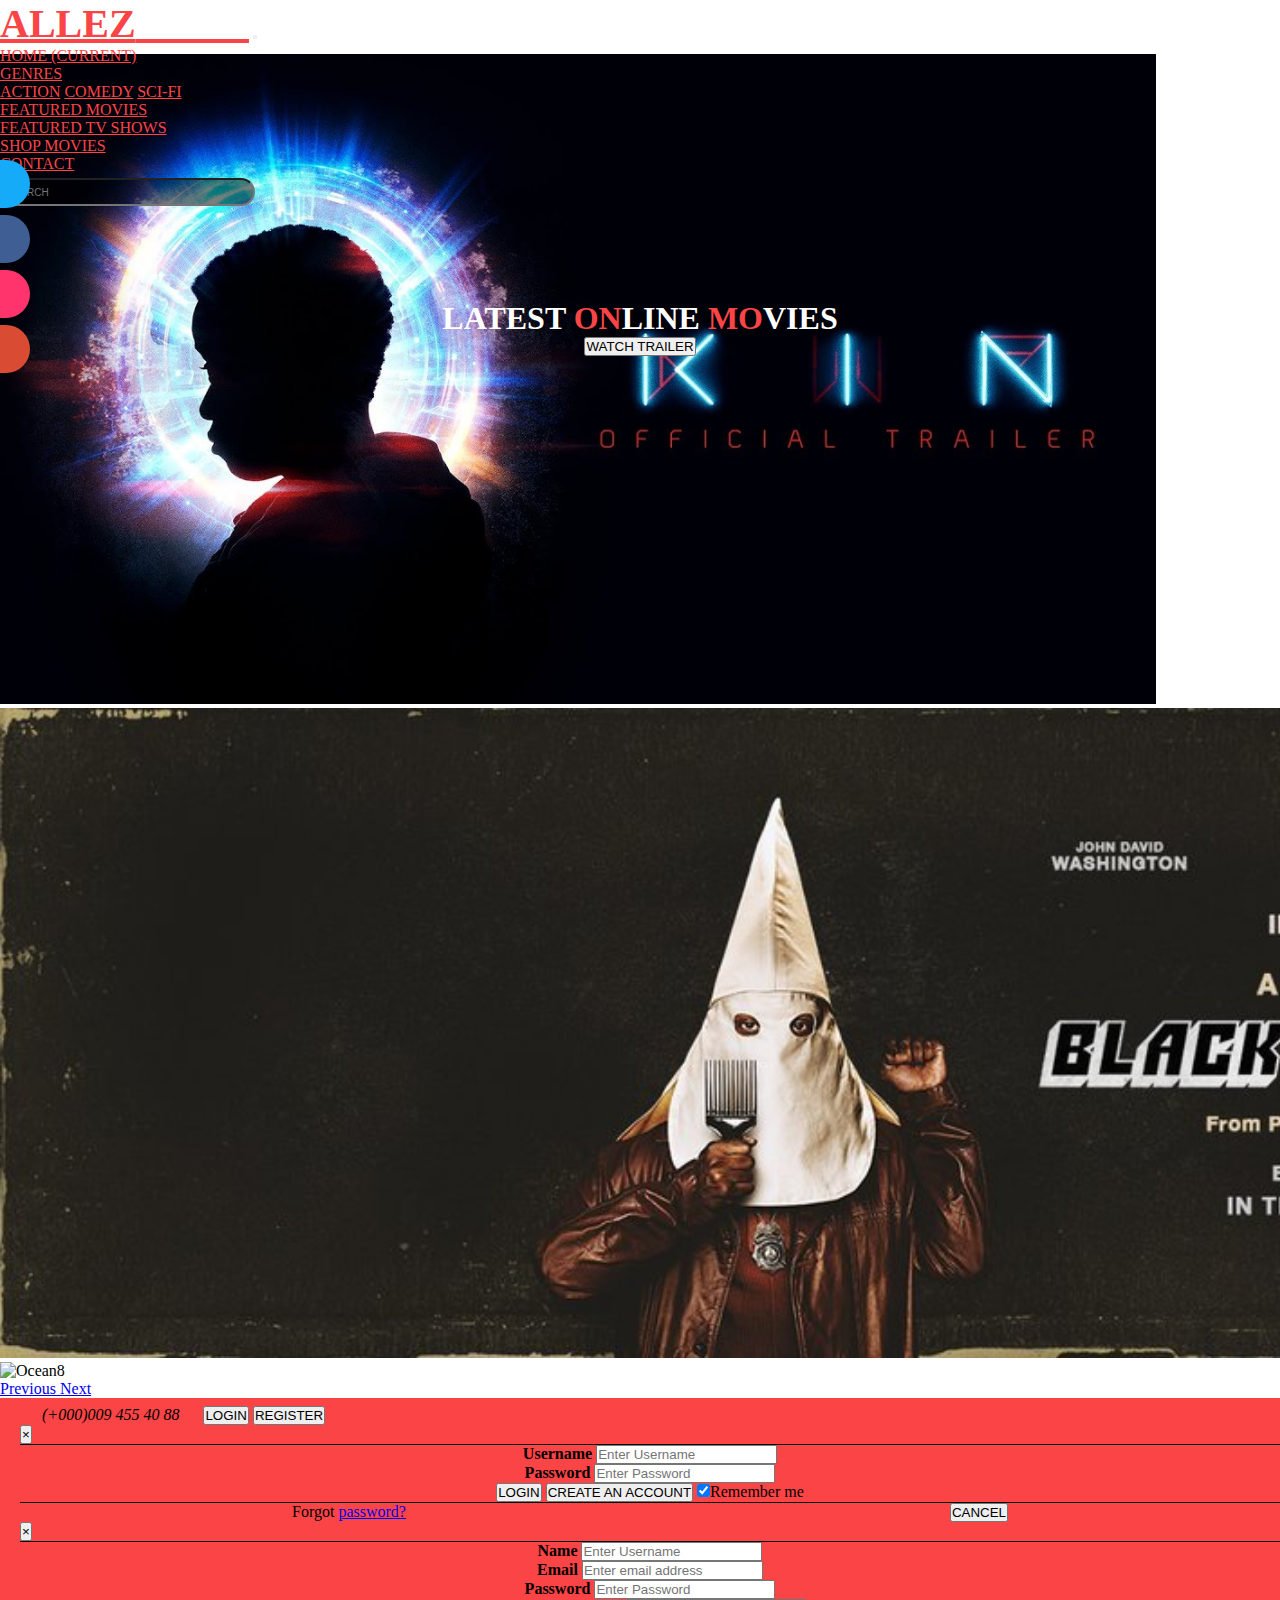
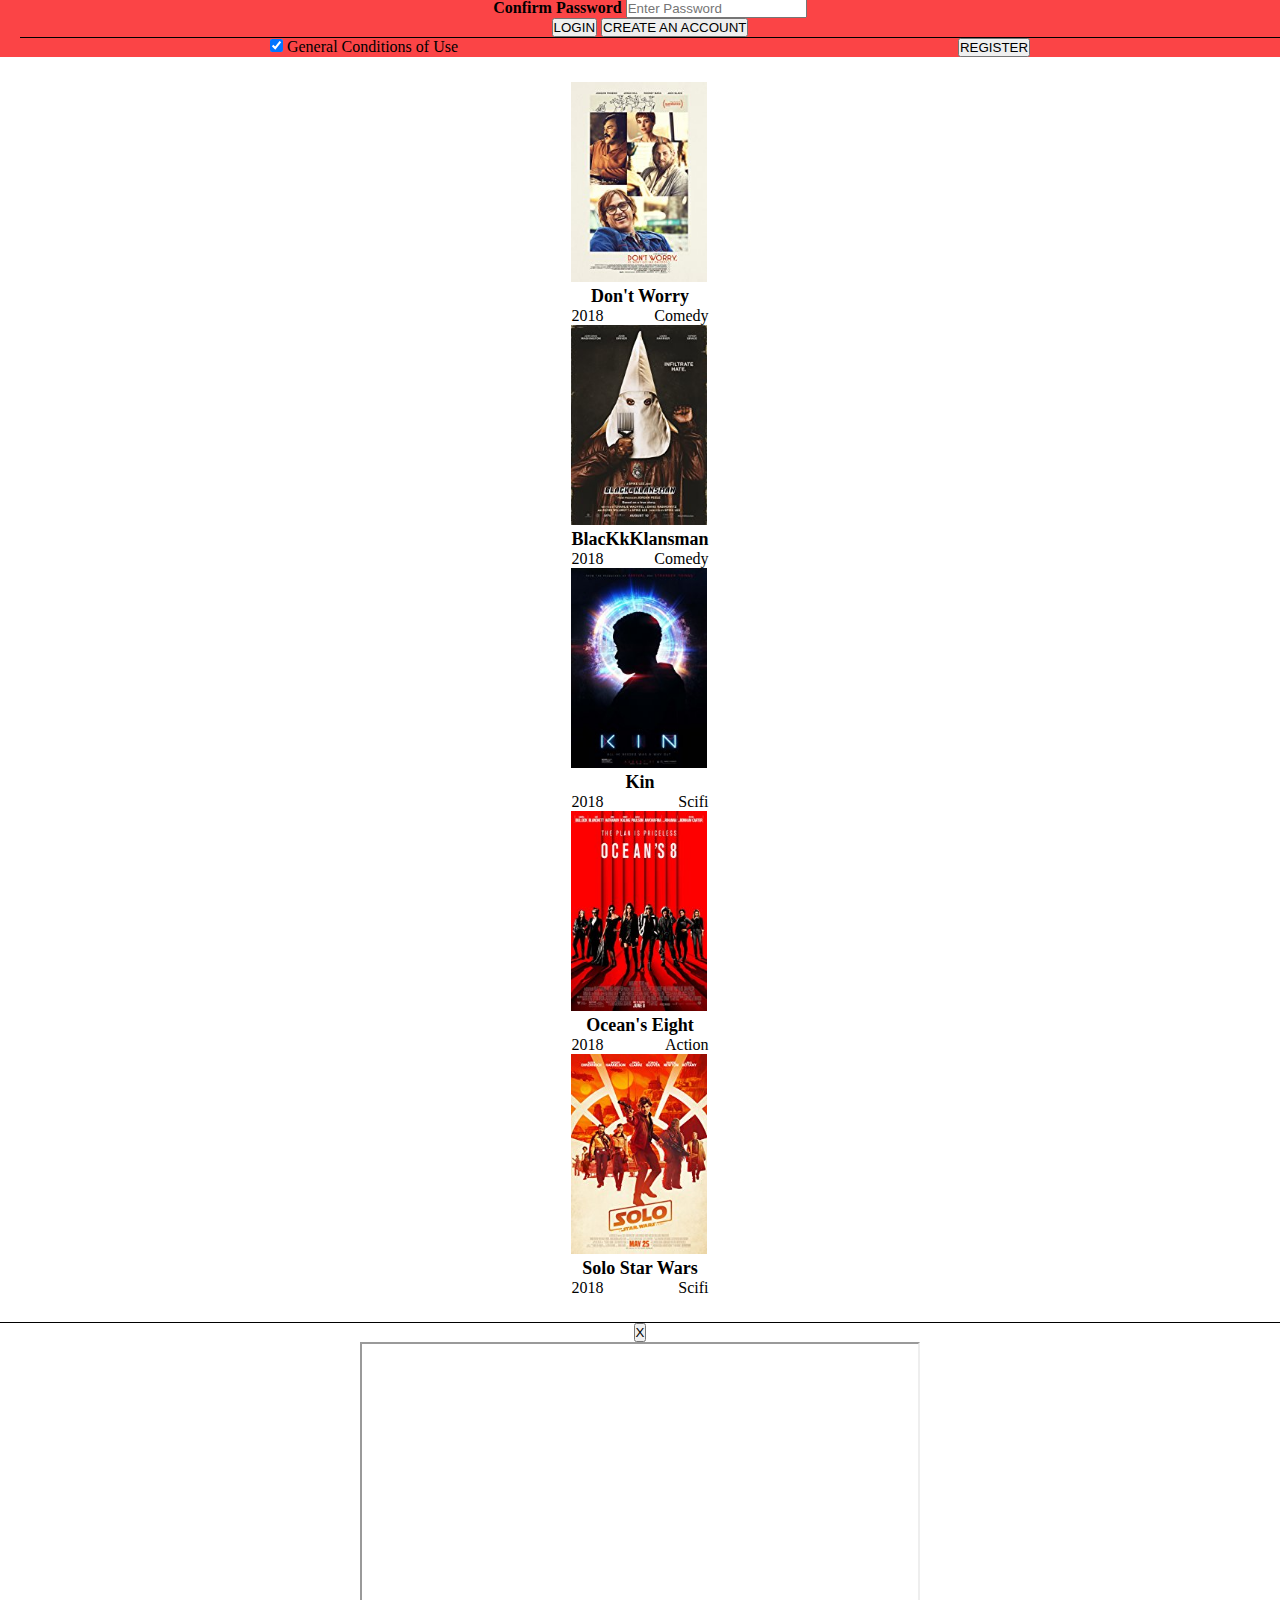
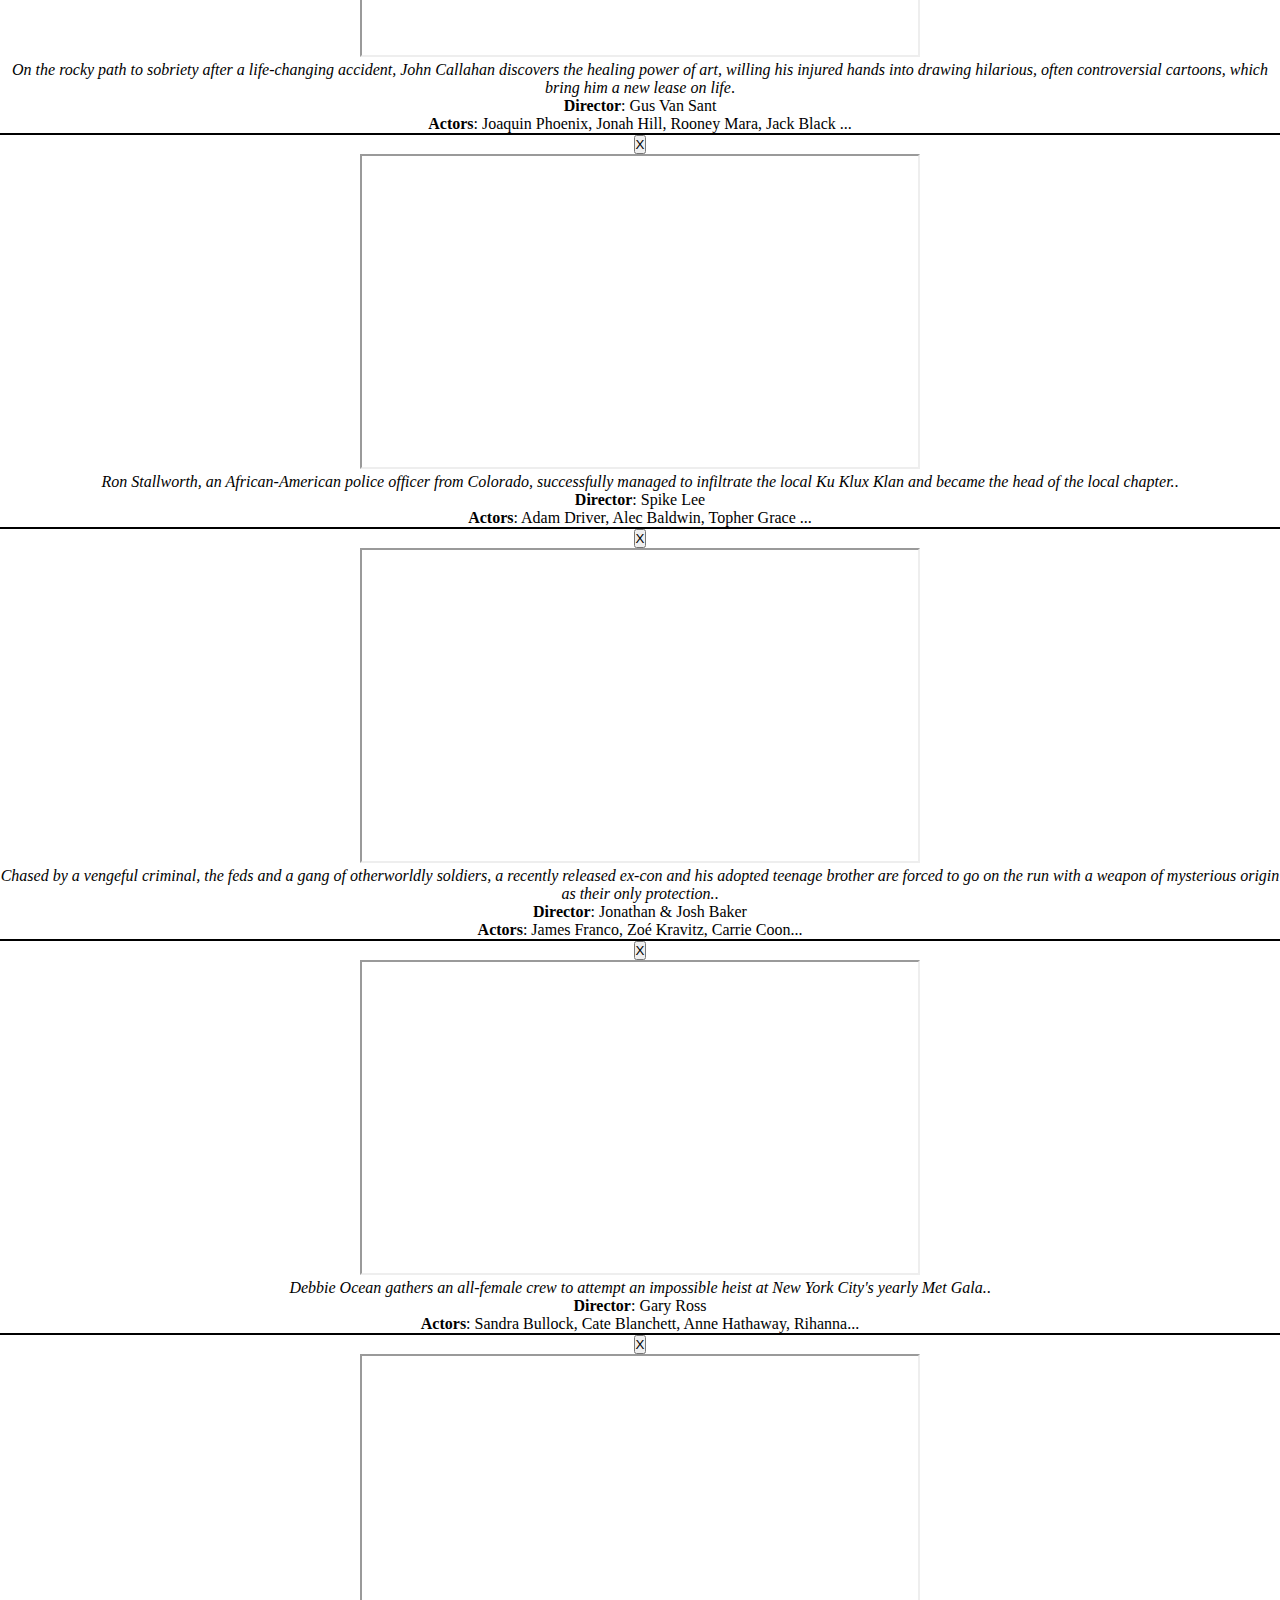
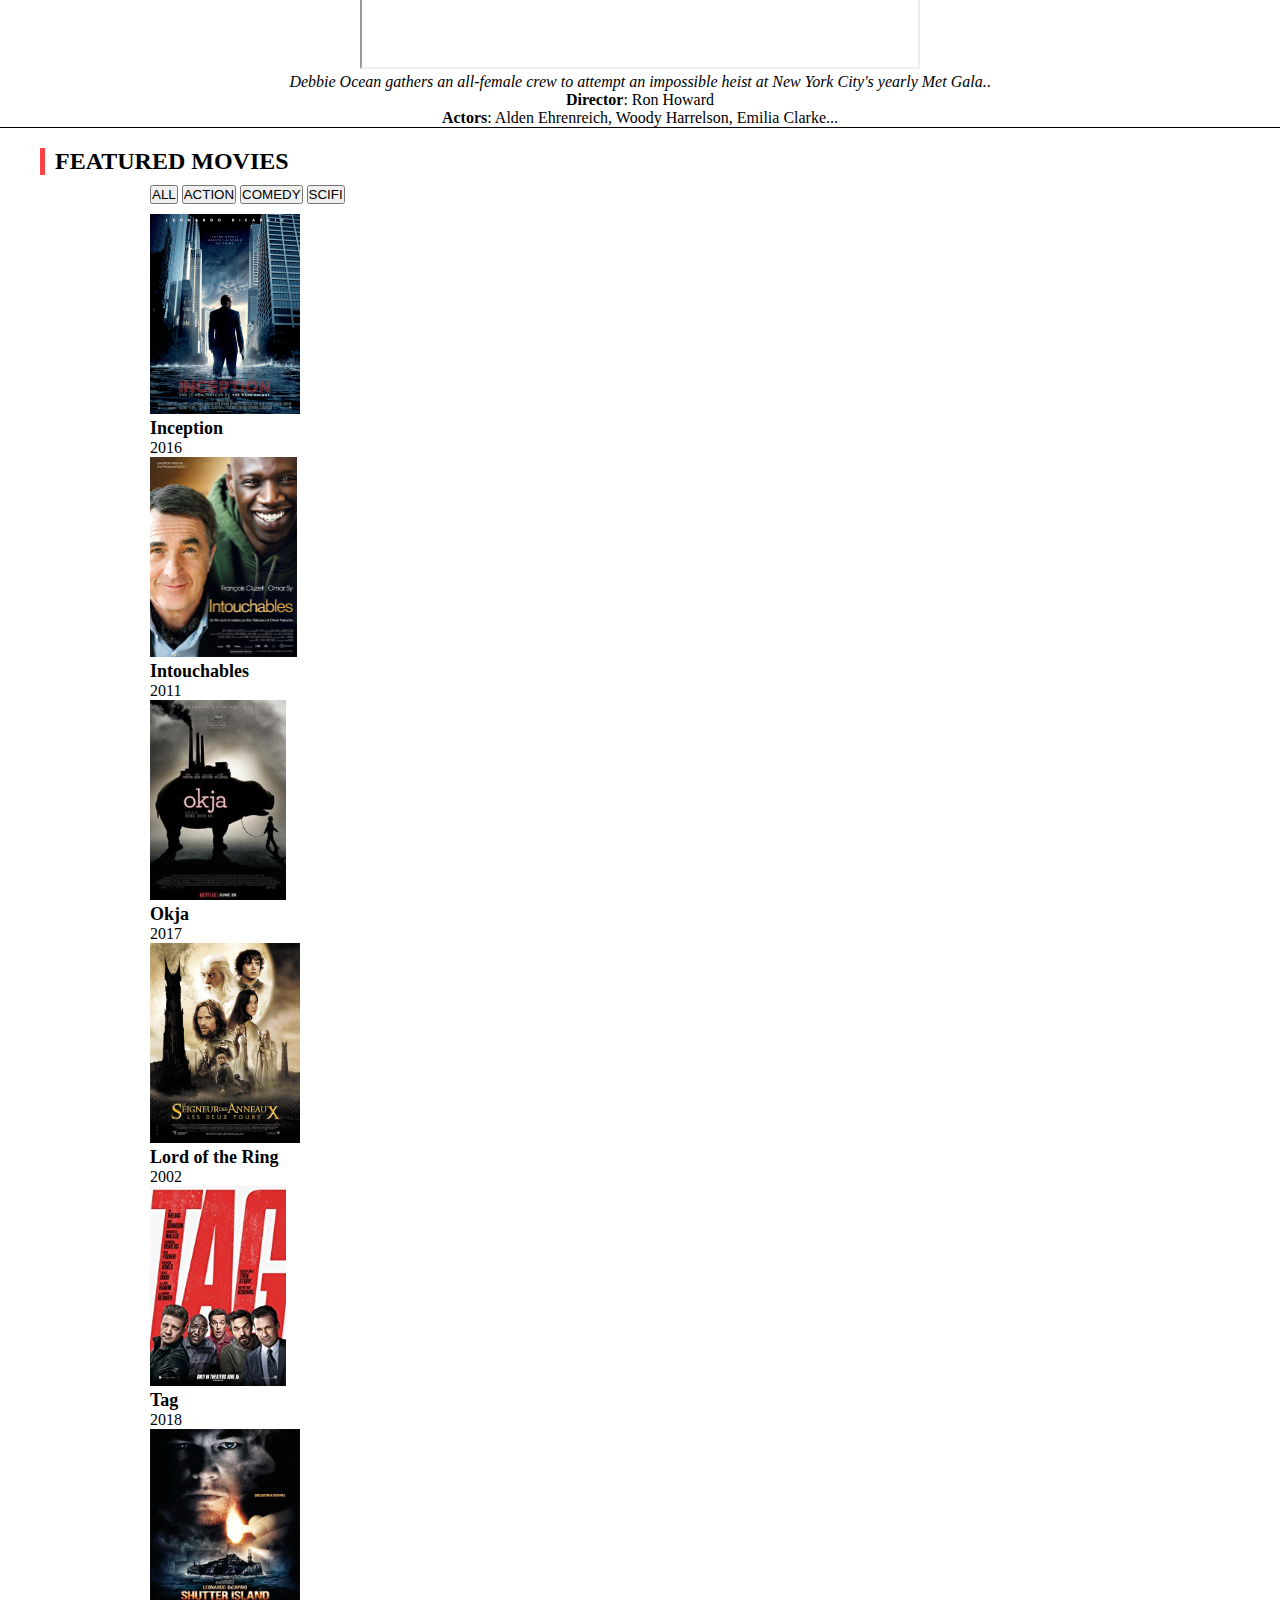
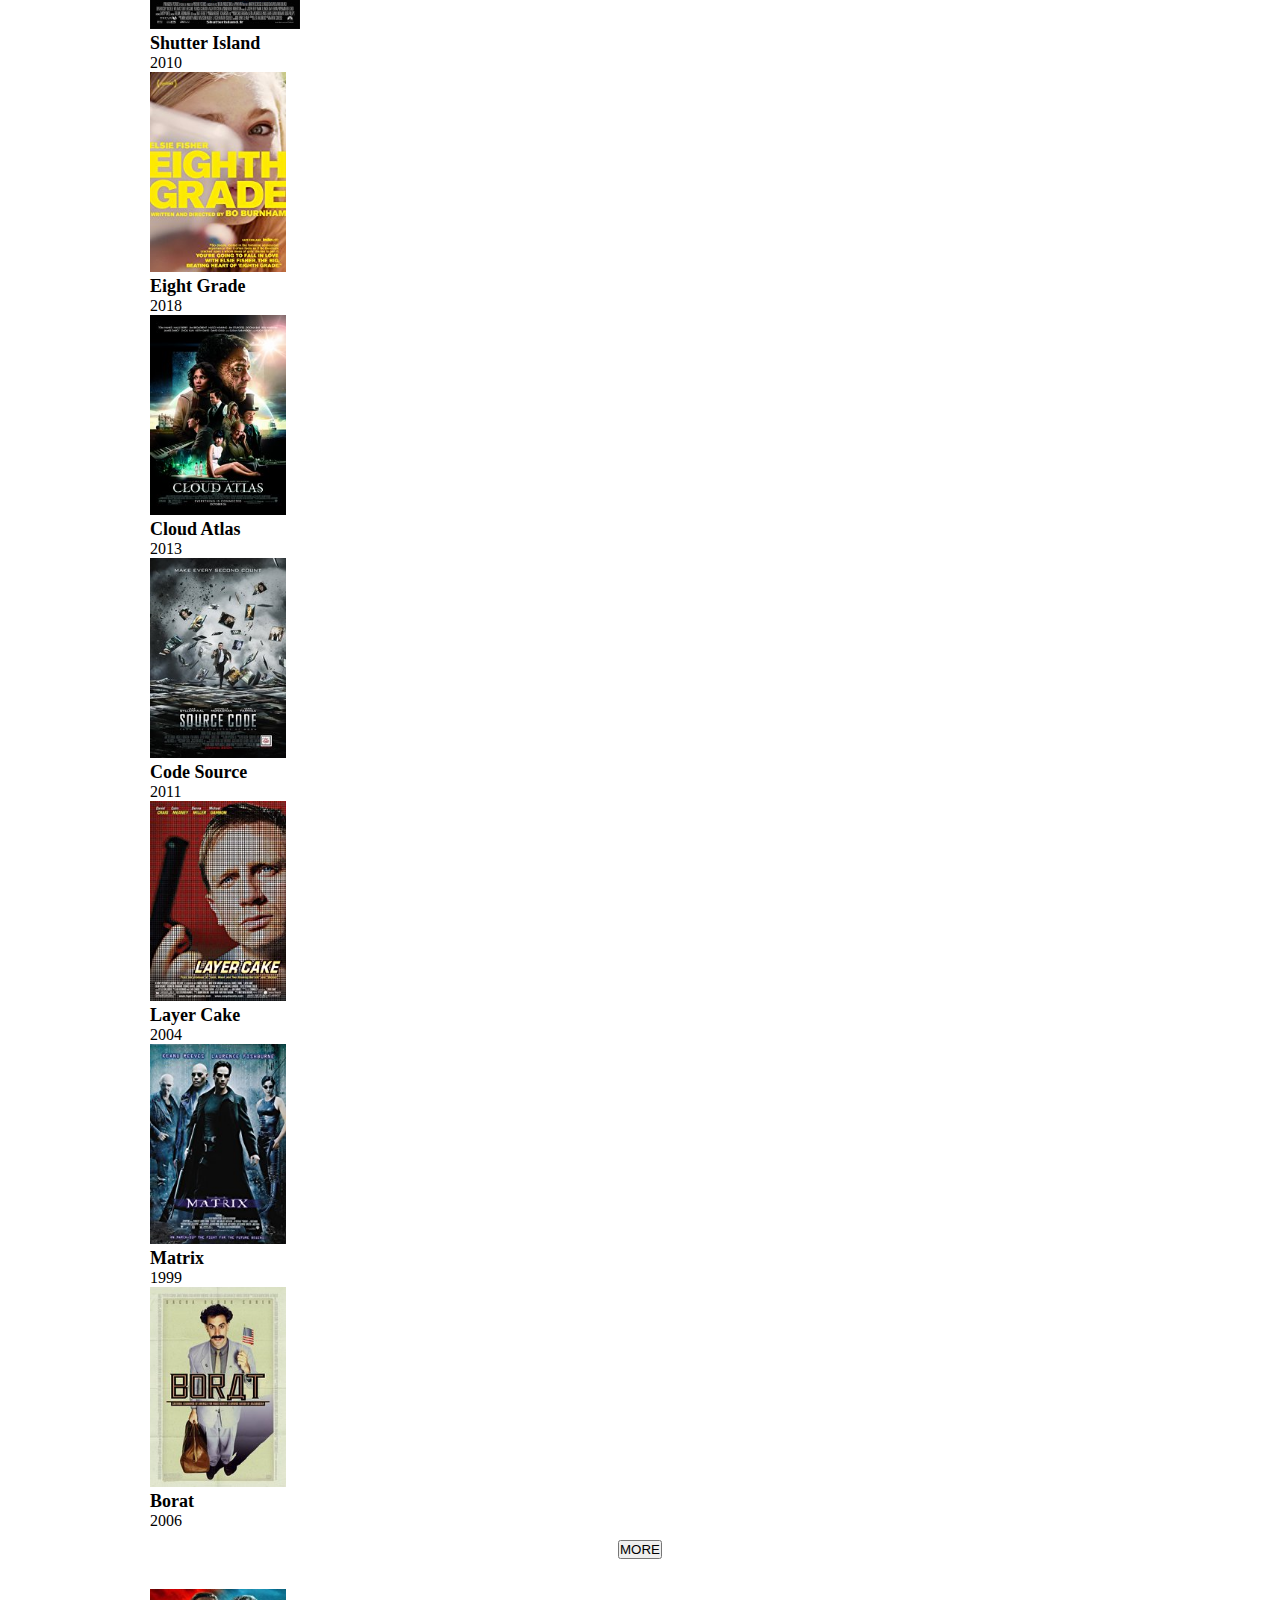
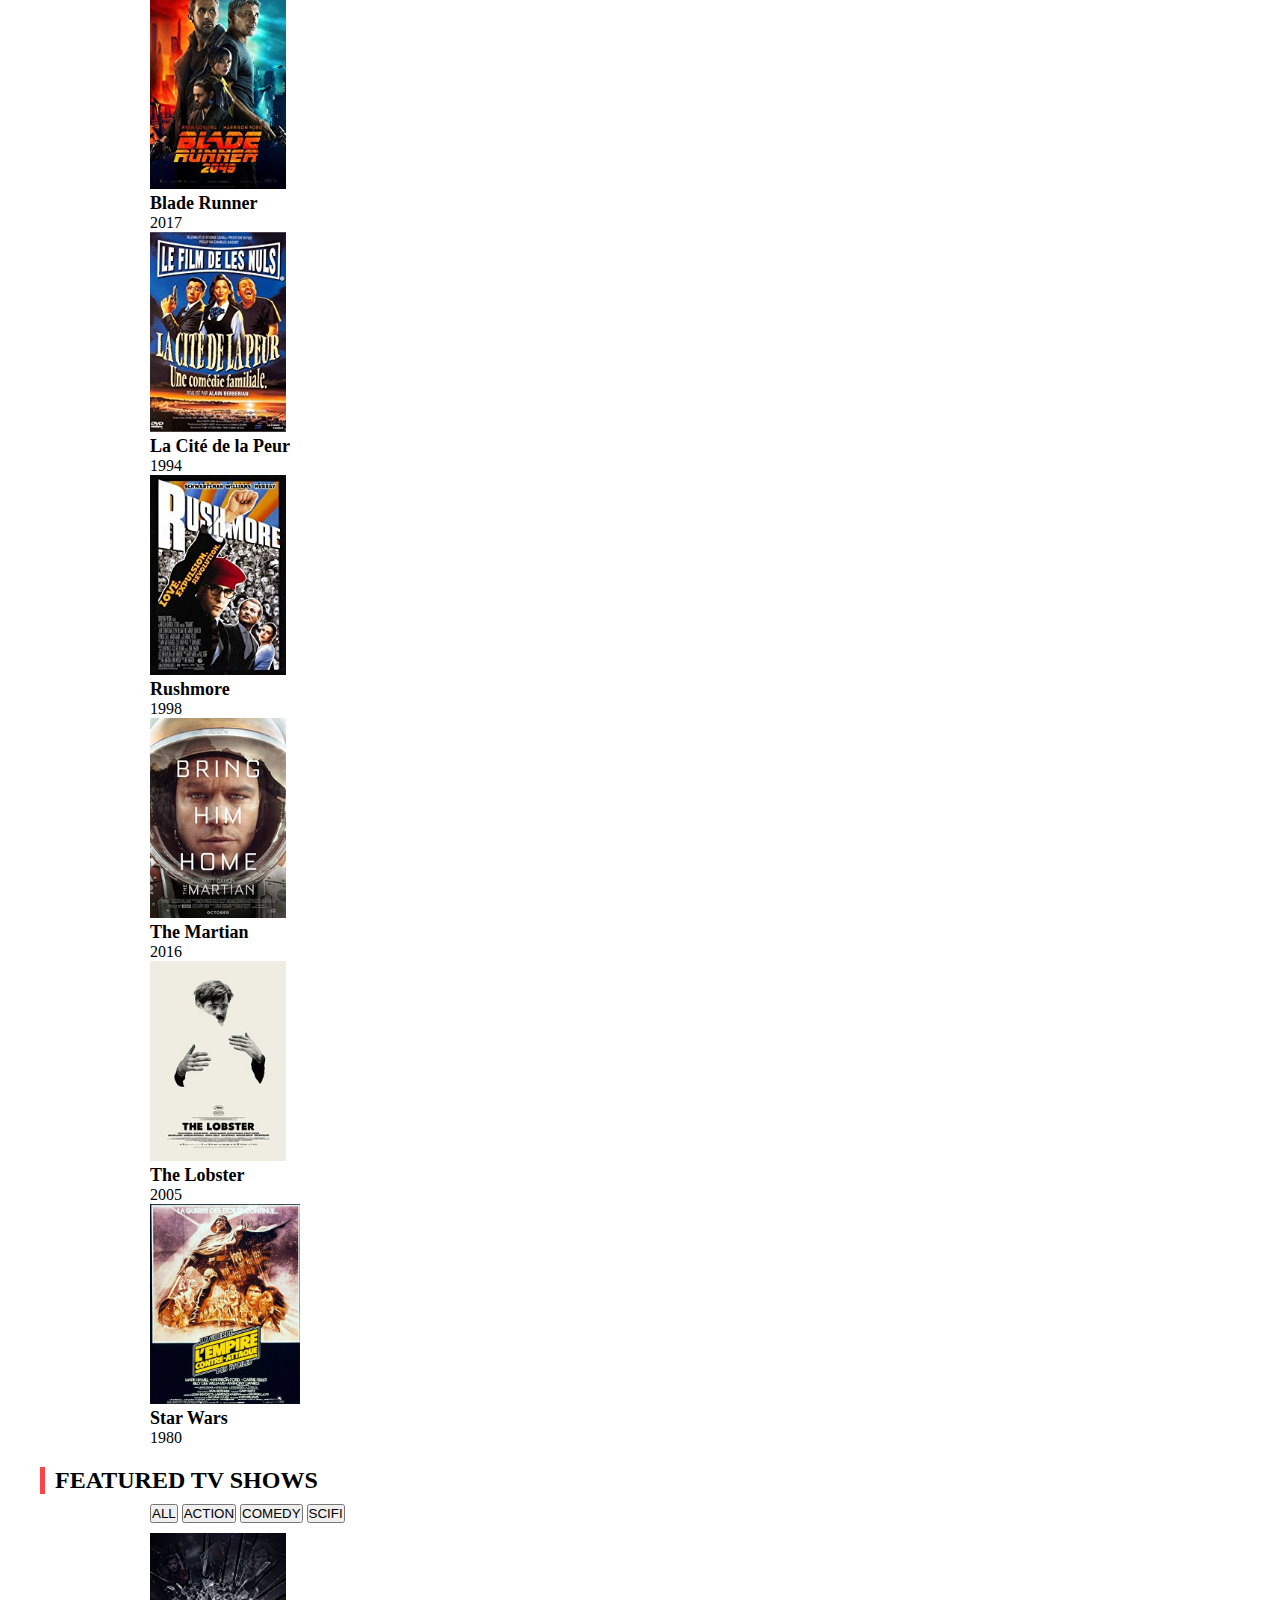
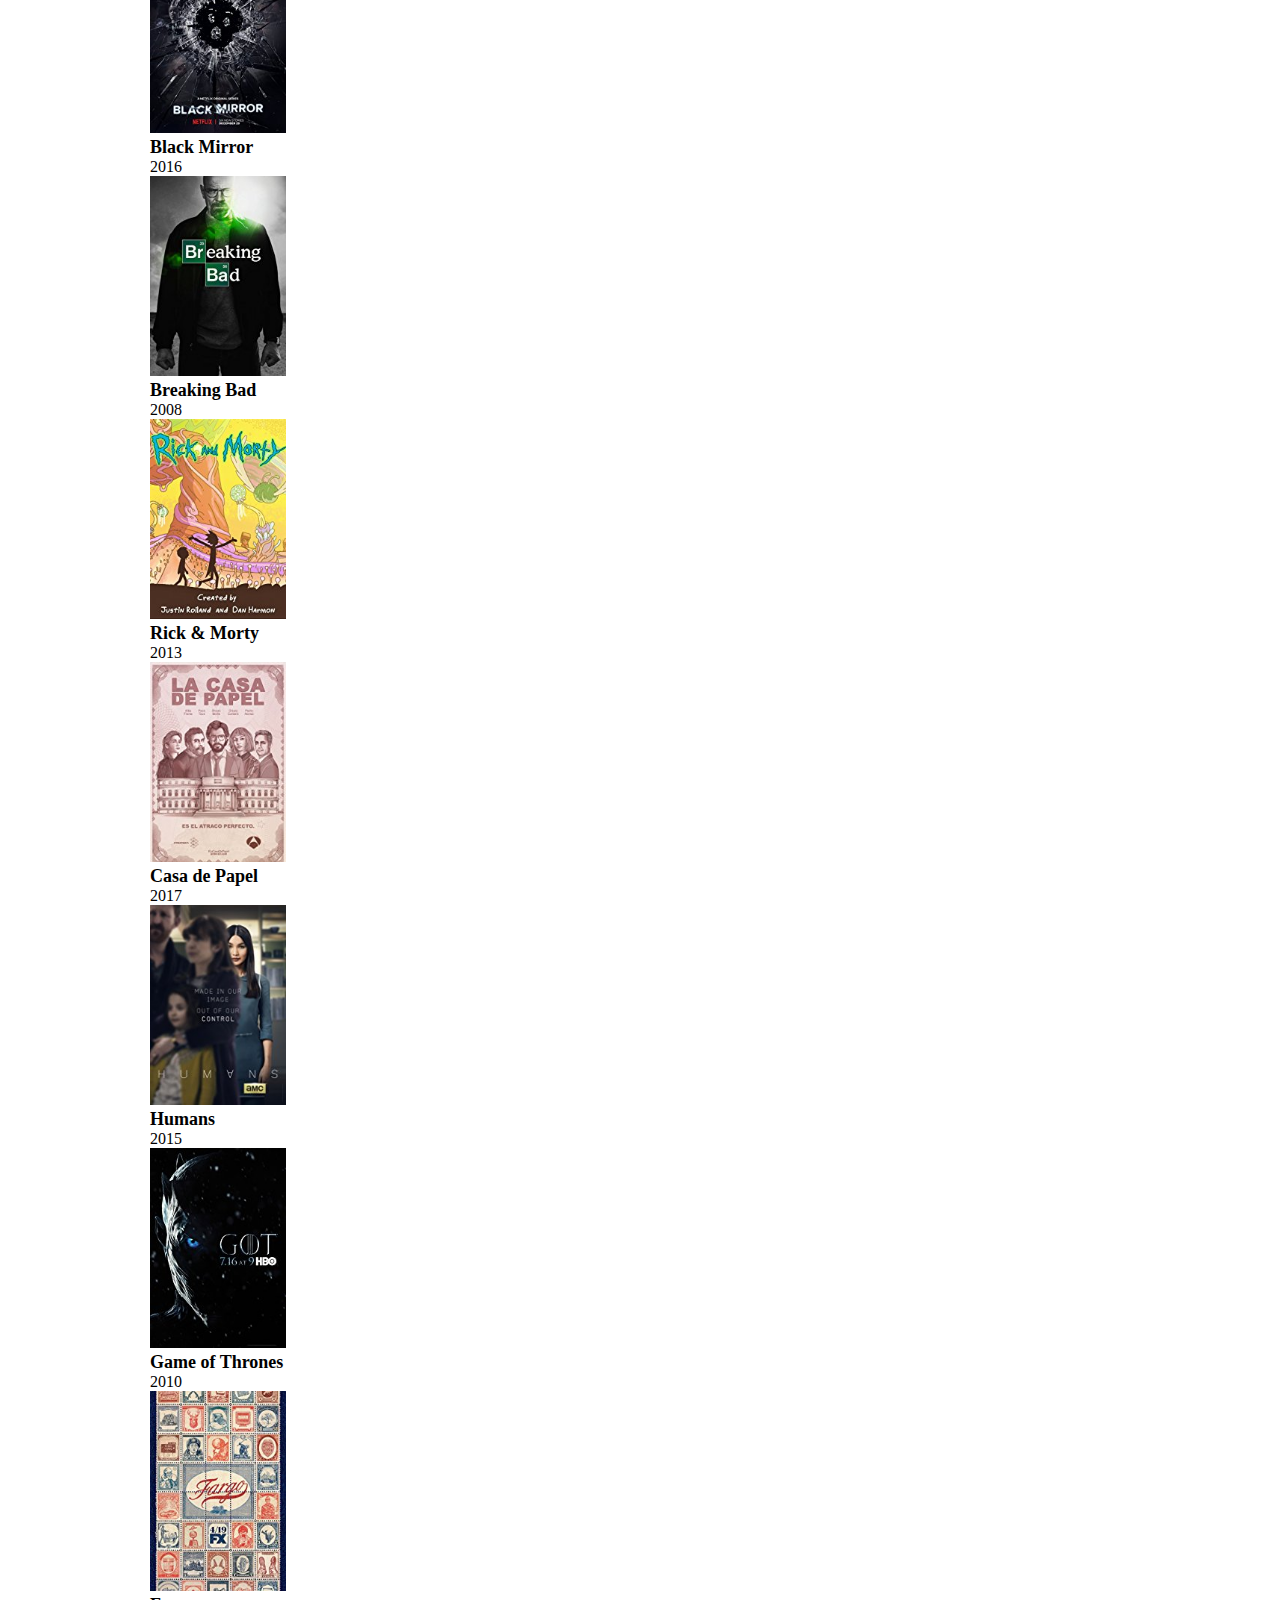
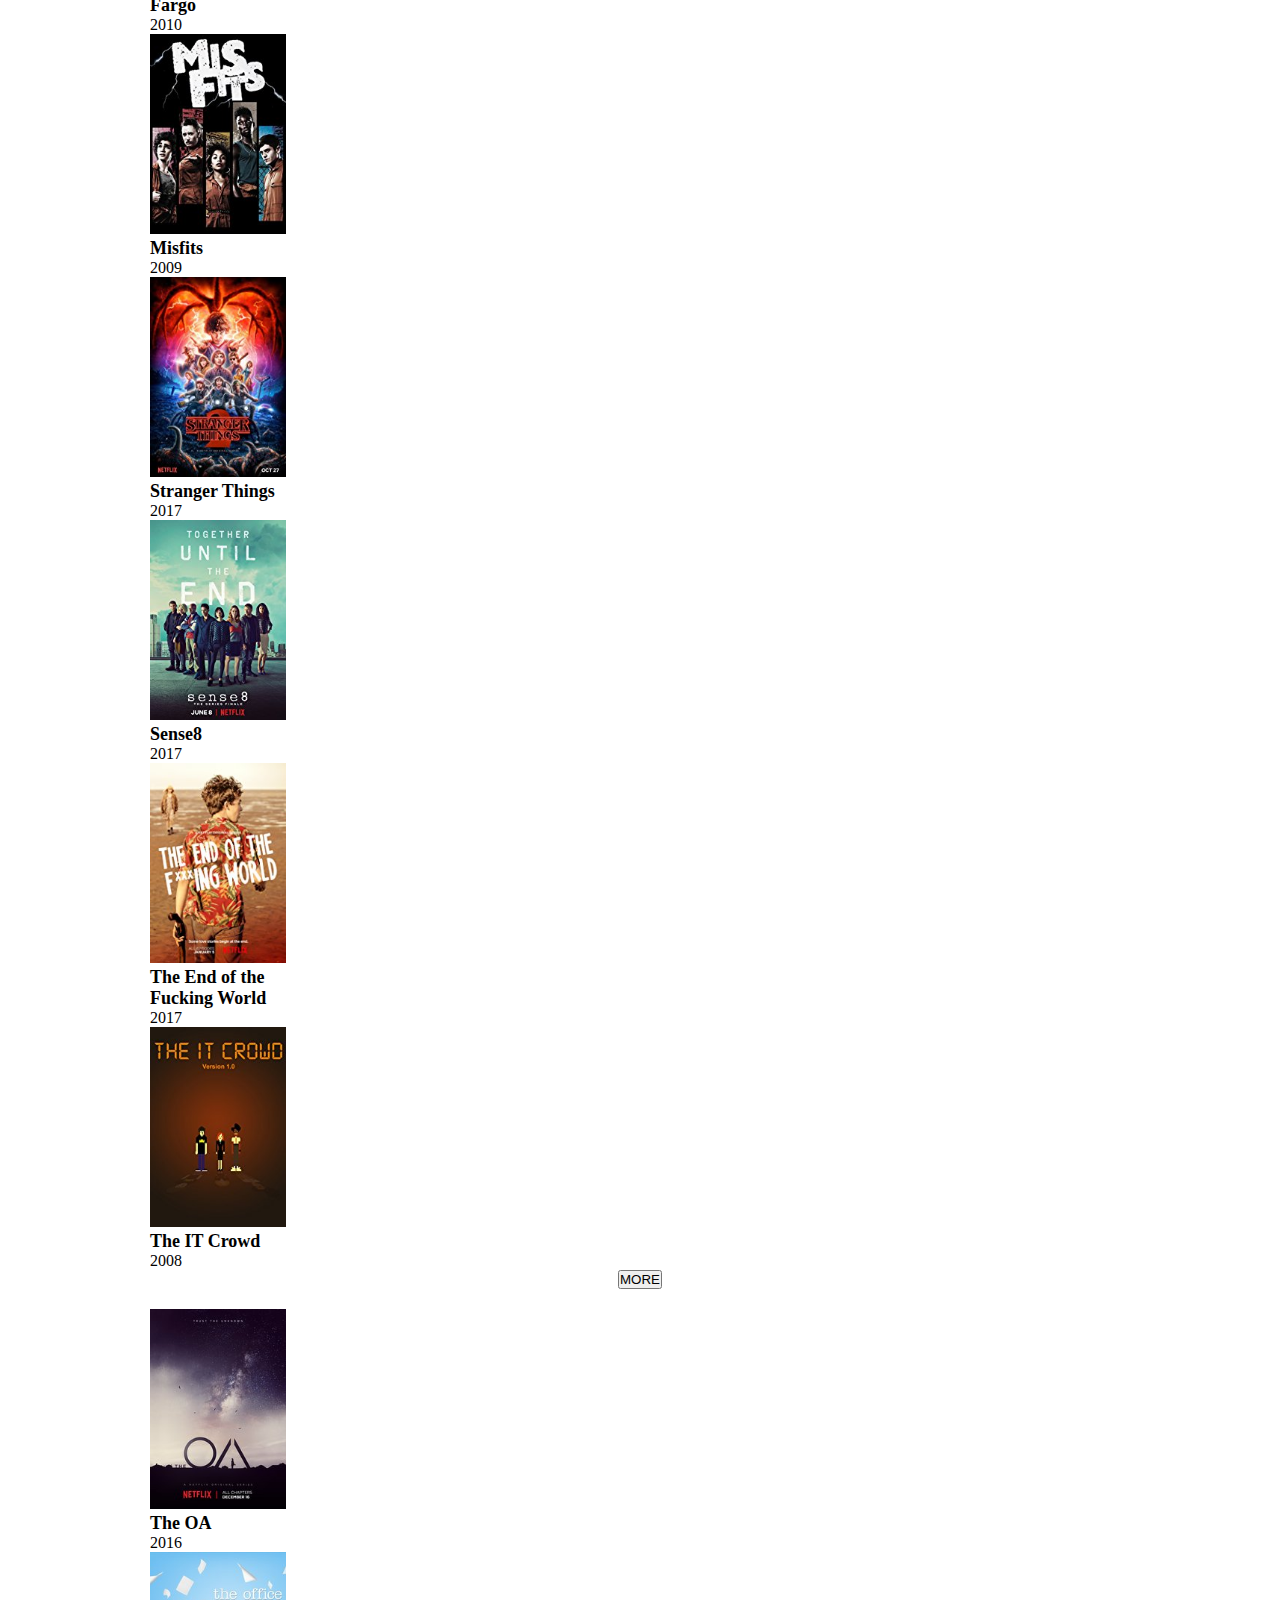
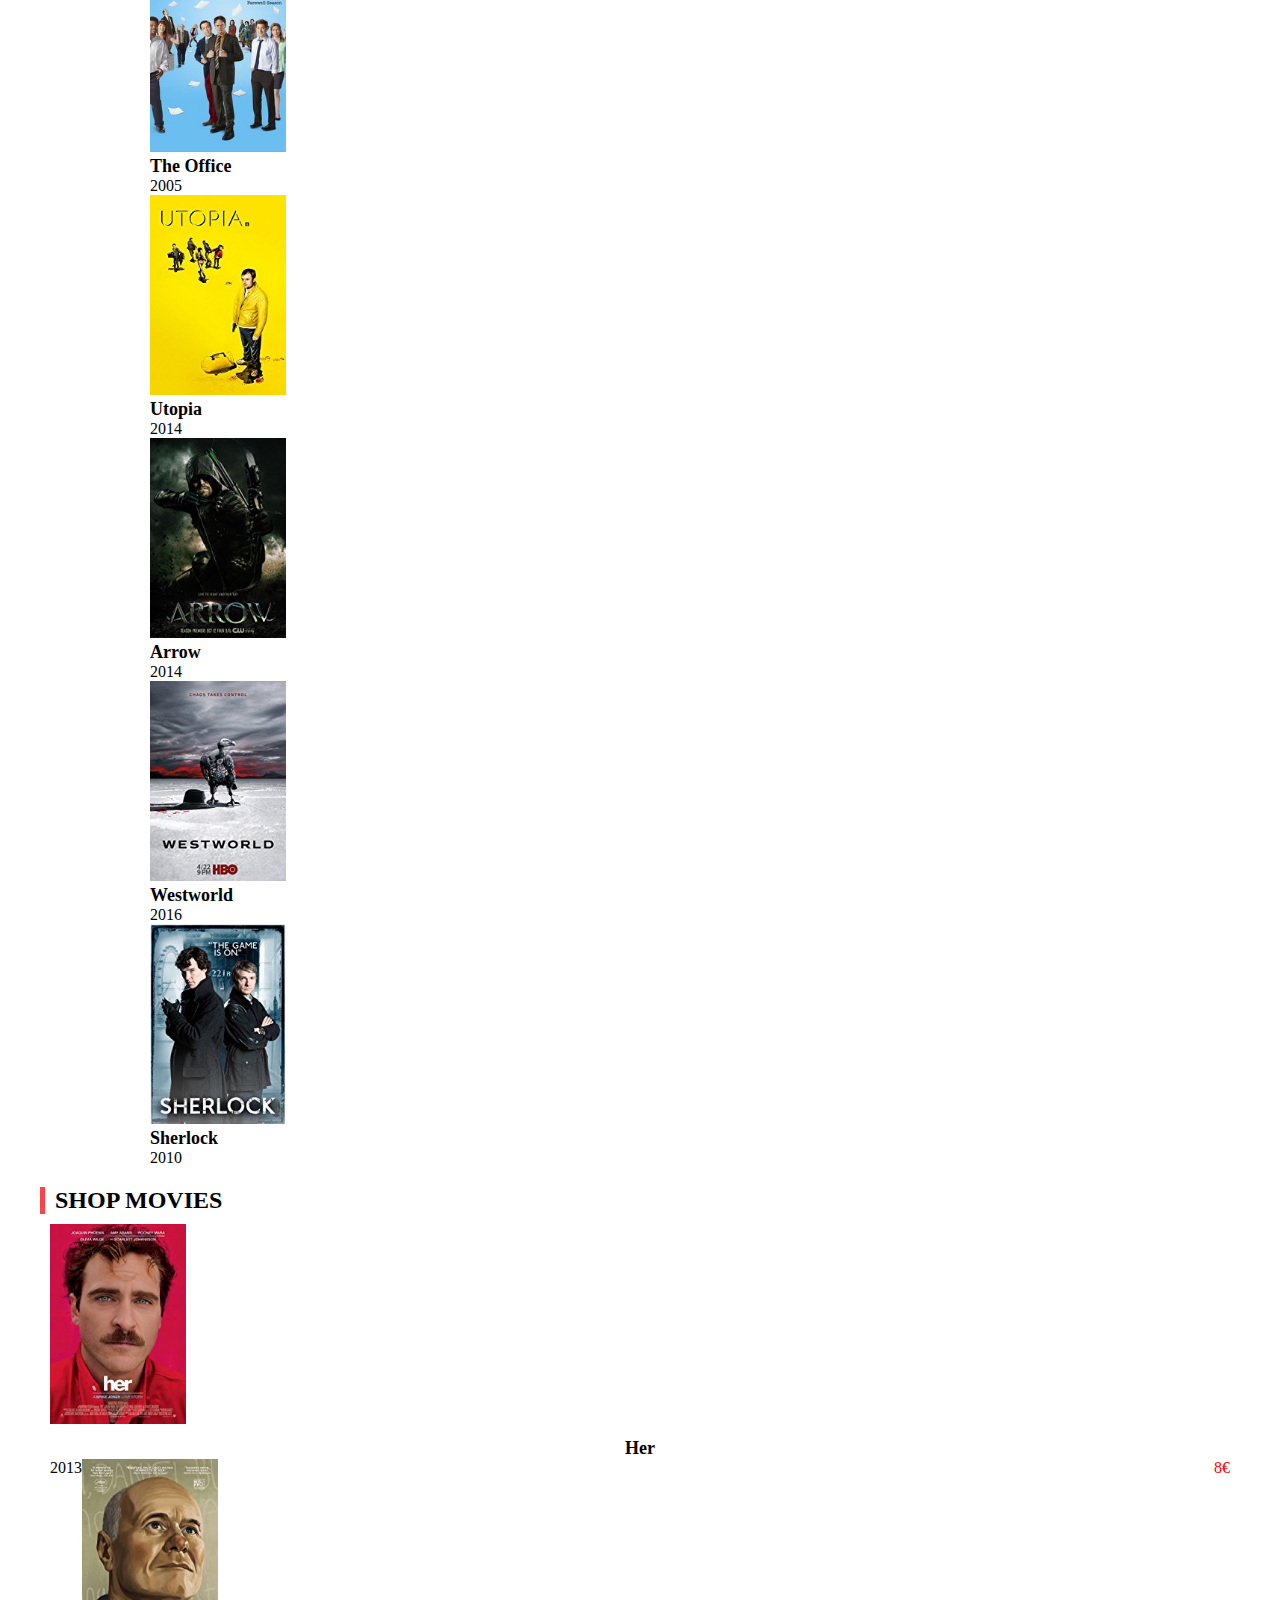
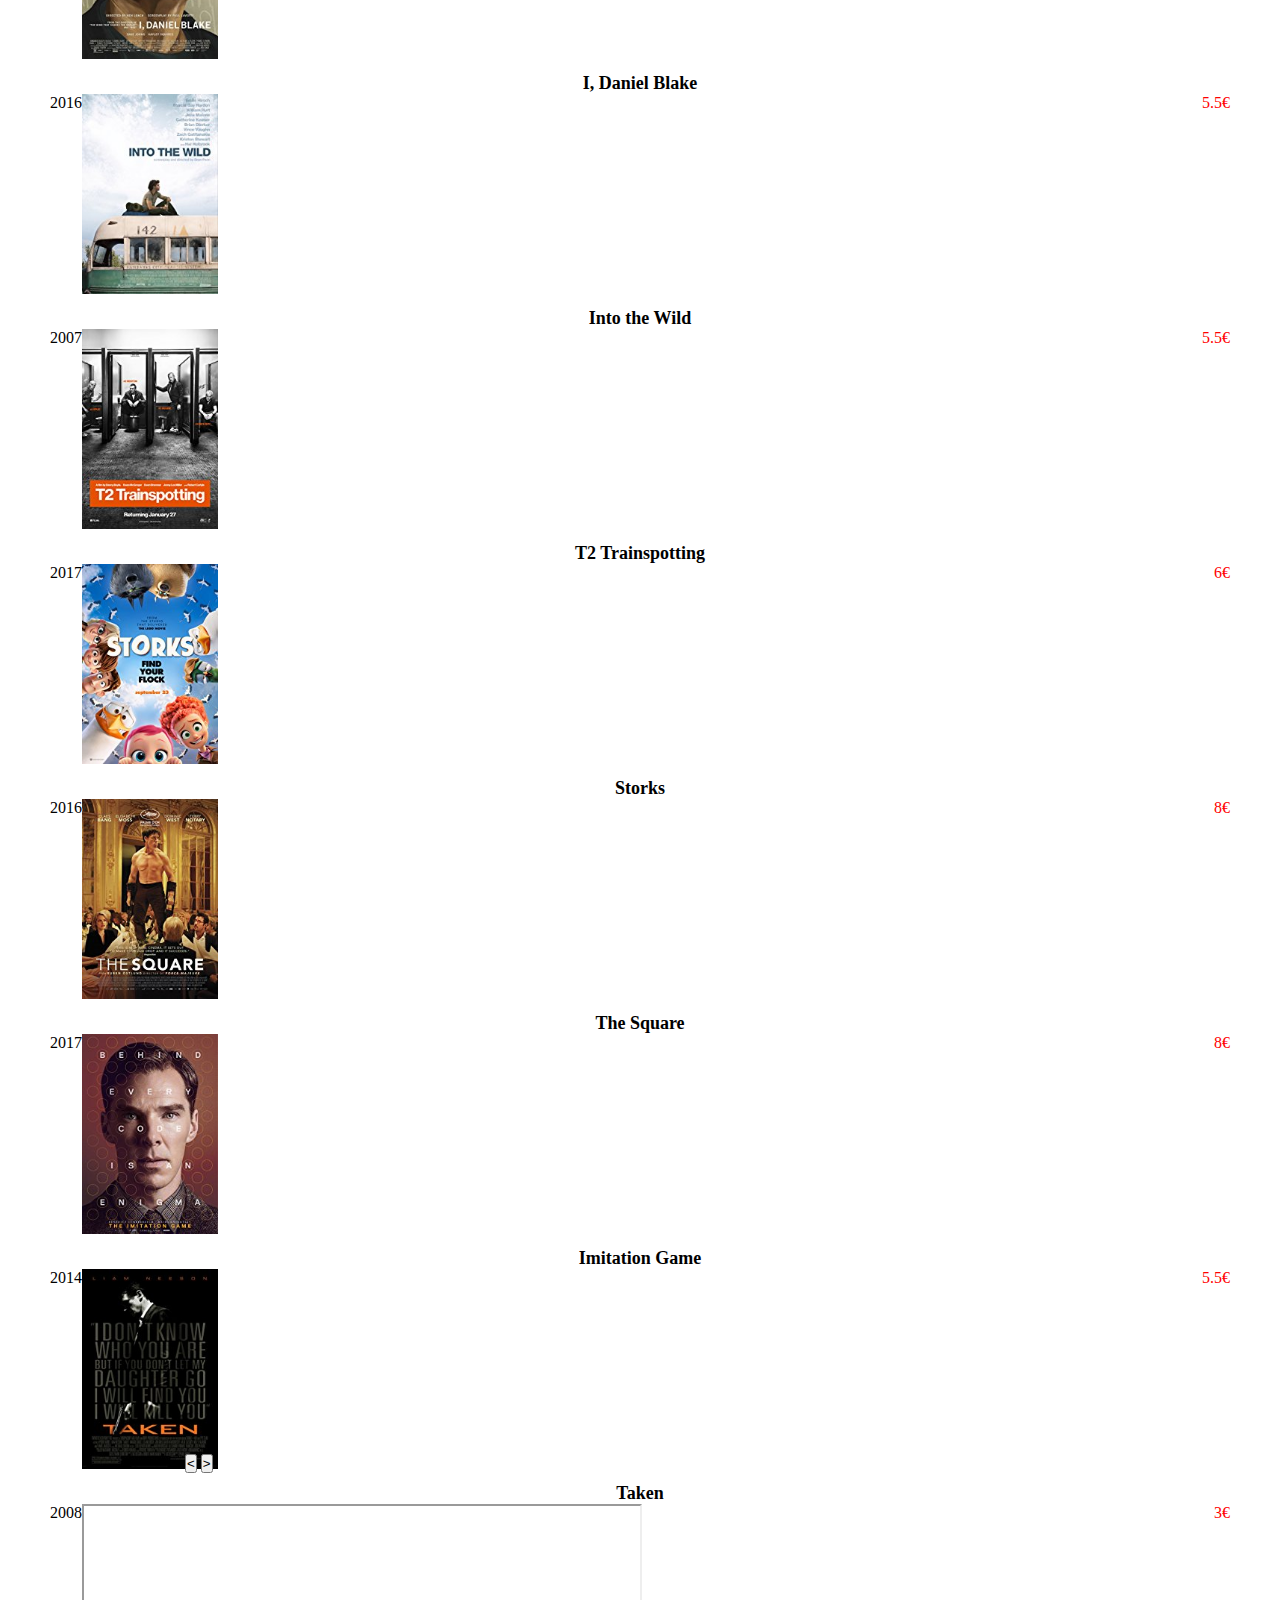
==== commit ffef5e4b: "MardiApresMidi" ====
--- a/index.html
+++ b/index.html
@@ -181,19 +181,19 @@
 	<div class="float-sm">
 		<div class="fl-fl float-tw">
 		    <a href="" target="_blank">Twitter</a>
-		    <i class="fab fa-twitter toptw"></i>
+		    <i class="fab fa-twitter twtop" id="toptw"></i>
 		</div>
   		<div class="fl-fl float-fb">
 		    <a href="" target="_blank">Facebook</a>
-		    <i class="fab fa-facebook topfb"></i>
+		    <i class="fab fa-facebook" id="topfb"></i>
   		</div>
-		<div class="fl-fl float-ig">
+		<div class="fl-fl float-db">
 		    <a href="" target="_blank">Dribble</a>
-		    <i class="fab fa-dribbble topdb"></i>
+		    <i class="fab fa-dribbble" id="topdb"></i>
 	  	</div>
 	  	<div class="fl-fl float-gp">
 		    <a href="" target="_blank">Google Plus</a>
-		    <i class="fab fa-google-plus topgp "></i>
+		    <i class="fab fa-google-plus"  id="topgp"></i>
 	  	</div>
 	</div>
 
@@ -895,8 +895,6 @@
 		<!-- Contact -->
 		<div class="contact-container">
 			<div class="title" id="contact"><h2>Contact us</h2></div>
-		<div class="row">
-			<div class="col">
 			<div class="full-form">
 				<form>
 				  <div class="row">
@@ -924,11 +922,6 @@
 				</form>
 			</div>
 		</div>
-		<div class="col">
-			<div class="mapouter"><div class="gmap_canvas"><iframe width="464" height="223" id="gmap_canvas" src="https://maps.google.com/maps?q=bruxelles&t=&z=13&ie=UTF8&iwloc=&output=embed" frameborder="0" scrolling="no" marginheight="0" marginwidth="0"></iframe><a href="https://www.pureblack.de">webdesign: pureblack.de</a></div><style>.mapouter{text-align:right;height:223px;width:464px;}.gmap_canvas {overflow:hidden;background:none!important;height:223px;width:464px;}</style></div>
-		</div>
-	</div>
-
 
 		<!-- Footer -->
 		<footer id="footer">
@@ -950,7 +943,7 @@
 					<p>2012</p>
 					<p>2011</p>
 				</div>
-				<div class="col">
+				<div class="col col-movies">
 					<h3>Movies</h3><br>
 					<p>Adventure</p>
 					<p>Comedy</p>
@@ -960,7 +953,7 @@
 					<p>Horror</p>
 				</div>
 				<div class="col">
-					<h3>Review Movies</h3><br>
+					<h3 class="col-RM";>Review Movies</h3><br>
 					<a class="btn btn-dark btn-sm" href="#" role="button">Comedy</a>
 					<a class="btn btn-dark btn-sm" href="#" role="button">Horror</a>
 					<a class="btn btn-dark btn-sm" href="#" role="button">Historical</a>
@@ -977,14 +970,14 @@
 					<a class="btn btn-dark btn-sm" href="#" role="button">Fantastic</a>
 				</div>
 				<div class="col">
-					<h3>Latest Movies</h3>
-            <p><img class="LatestImg "src="img/latest.jpg" height="35" width="70" alt="Eveniet Ut Molesti "><span class="Latest ">Eveniet Ut Molesti</span></p>
-            <p><img class="LatestImg" src="img/latest.jpg" height="35" width="70" alt="Eveniet Ut Molesti"><span class="Latest">Earum Rerum Tenet</span></p>
-            <p><img class="LatestImg "src="img/latest.jpg" height="35" width="70" alt="Eveniet Ut Molesti "><span class="Latest ">Eveniet Ut Molesti</span></p>
-            <p><img class="LatestImg" src="img/latest.jpg" height="35" width="70" alt="Eveniet Ut Molesti"><span class="Latest">Earum Rerum Tenet</span></p>
+					<h3 class="col-RM">Latest Movies</h3>
+            <span class="Latest ">Eveniet Ut Molesti</span>
+            <span class="Latest">Earum Rerum Tenet</span>
+            <span class="Latest ">Eveniet Ut Molesti</span>
+            <span class="Latest">Earum Rerum Tenet</span>
 				</div>
 				<div class="col col-img">
-					<h3>Allezciné!</h3><br>
+					<h3 class="col-RM">Allezciné!</h3><br>
 					<img src="img/swissarmyman-2016-comedie.jpg" alt="SwissArmyMan" height="90">
 					<img src="img/WhatWeDoInTheShadows-2014-comedie.jpg" alt="WhatWeDoInTheShadows" height="90">
 					<img src="img/zoolander-2001-comedie.jpg" alt="Zoolander" height="90">
--- a/style.css
+++ b/style.css
@@ -54,6 +54,9 @@
 .navbar-brand strong {
   color: white;}
 
+.fa-phone{
+  padding-left: 22px;
+}
 
 .title {
   border-left: 5px solid #FB4446;
@@ -104,6 +107,8 @@
 
 .modal-body{
   text-align: center;
+  border-top: 1px solid black;
+  border-bottom: 1px solid black;
 }
 
 .modal-footer {
@@ -185,19 +190,6 @@
   transition: all .25s ease;
 }
 
-.toptw{
-  padding-left: 99px;
-}
-.topfb{
-  padding-left: 55px;
-}
-.topdb{
-  padding-left: 71px;
-}
-.topgp{
-  padding-left: 44px;
-}
-
 .fab {
   font-size: 20px;
   color: #fff;
@@ -215,6 +207,18 @@
   line-height: 40px!important;
   vertical-align: top!important;
 }
+#topfb{
+  padding-left: 75px;
+}
+#toptw{
+  padding-left: 88px;
+}
+#topdb{
+ padding-left: 89px;
+}
+#topgp{
+  padding-left: 48px;
+}
 .float-fb {
   top: 215px;
   background-color: #3f5e94;
@@ -227,7 +231,7 @@
   top: 325px;
   background-color:#da4b34;
 }
-.float-ig {
+.float-db {
   top: 270px;
   background: #ff346d;
 }
@@ -272,23 +276,17 @@
 
 /*Form*/
 .full-form {
-  width: 609px;
   position: relative;
-  margin-left: 70px;
+  margin-left: 150px;
+  margin-right: 150px;
   margin-bottom: -100px;
   background-color: white;
   z-index: 10;
-  padding-top: 15px;
-  padding-bottom: 8px;
+  padding-bottom: 25px;
   align-content: center;
-  padding-left: 18px;
-  padding-right: 18px;
-}
-
-.mapouter{
-  margin-left: 35px;
-  margin-bottom: -105px;
-  z-index: 10;
+  padding-left: 5px;
+  padding-right: 12px;
+  padding-top: 10px;
 }
 
 .form-control {
@@ -325,7 +323,8 @@
 }
 
 .subscribe {
-  padding-top: 60px;
+  padding-top: 70px;
+  padding-bottom: 30px;
   text-align: center;
   color: #FB4446;
 }
@@ -336,12 +335,18 @@
 }
 
 .col-dates {
-  margin-left: 30px;
+  margin-left: 38px;
+  color: #65686b;
 }
 .col-img {
   align-items: flex-start;
 }
-
+.col-movies{
+  color: #65686b;
+}
+.col-RM{
+  color: #65686b;
+}
 .connect {
   text-align: center;
   color: white;
